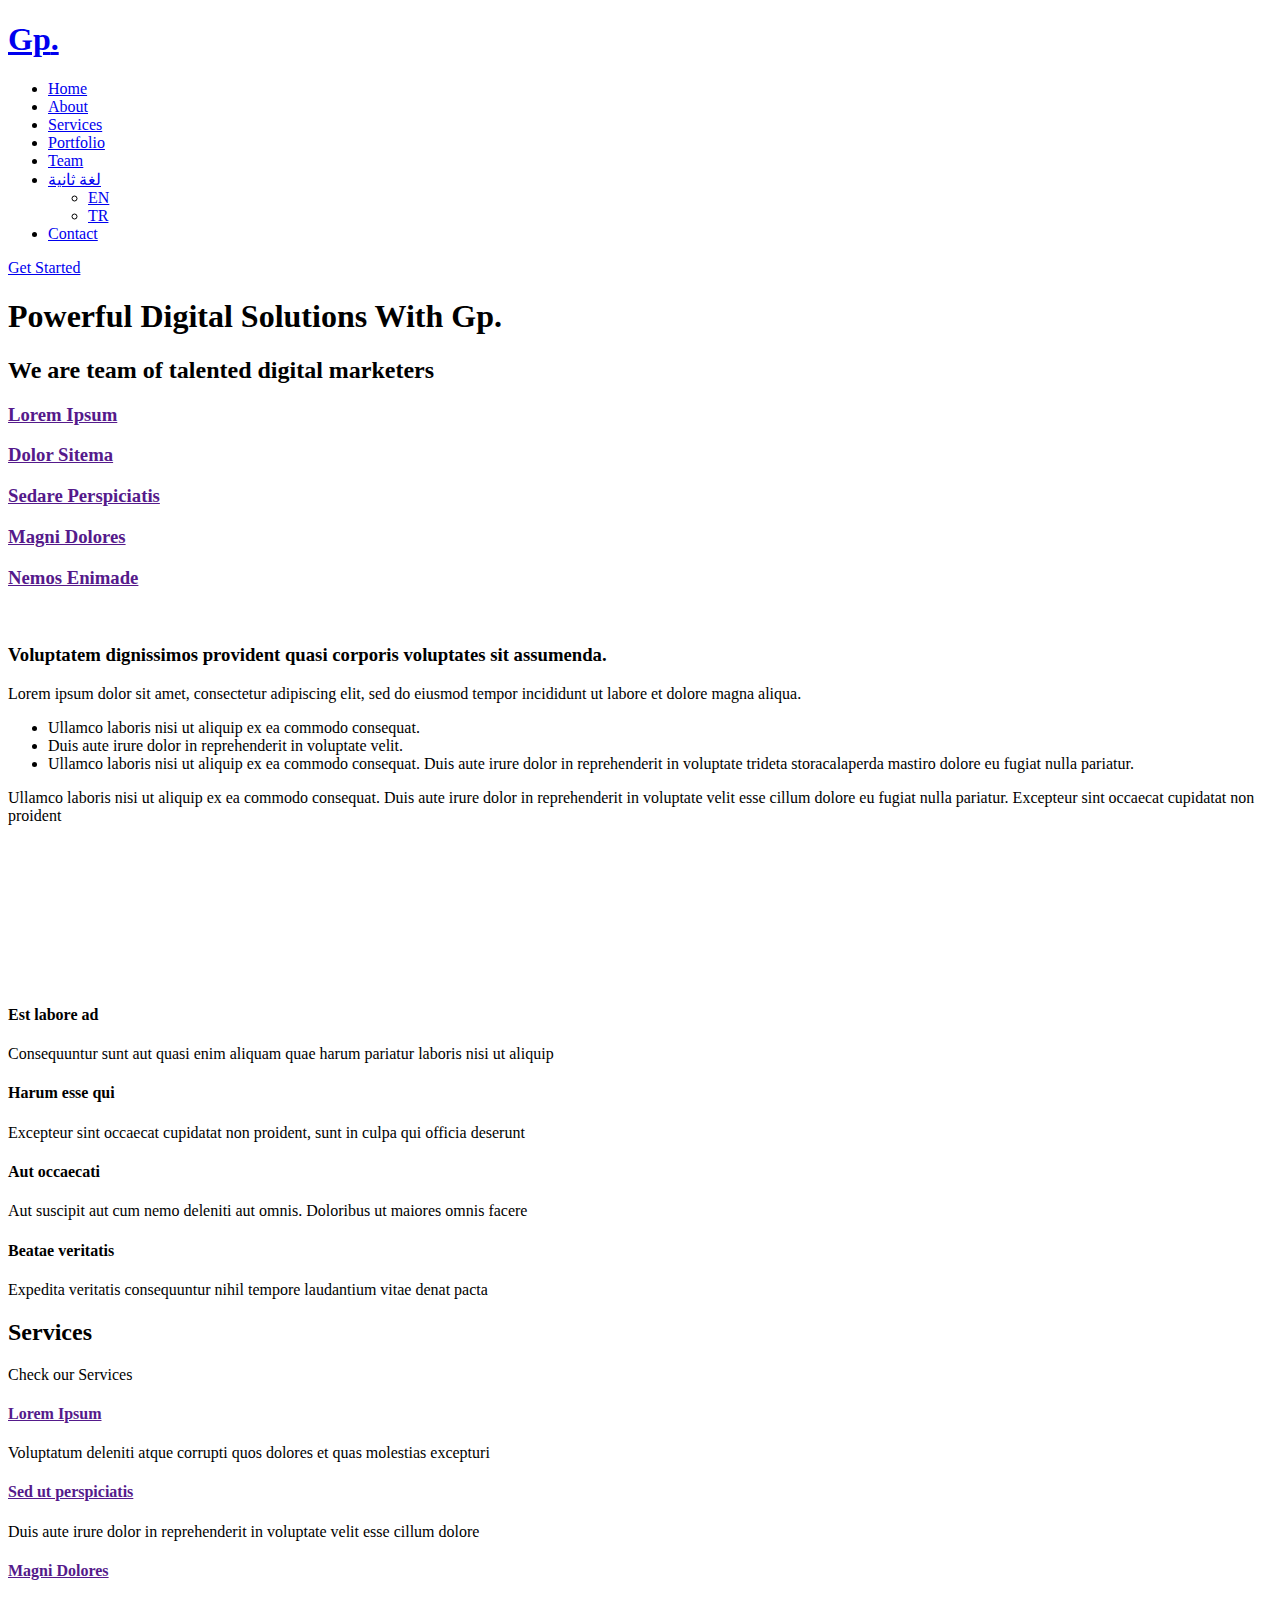
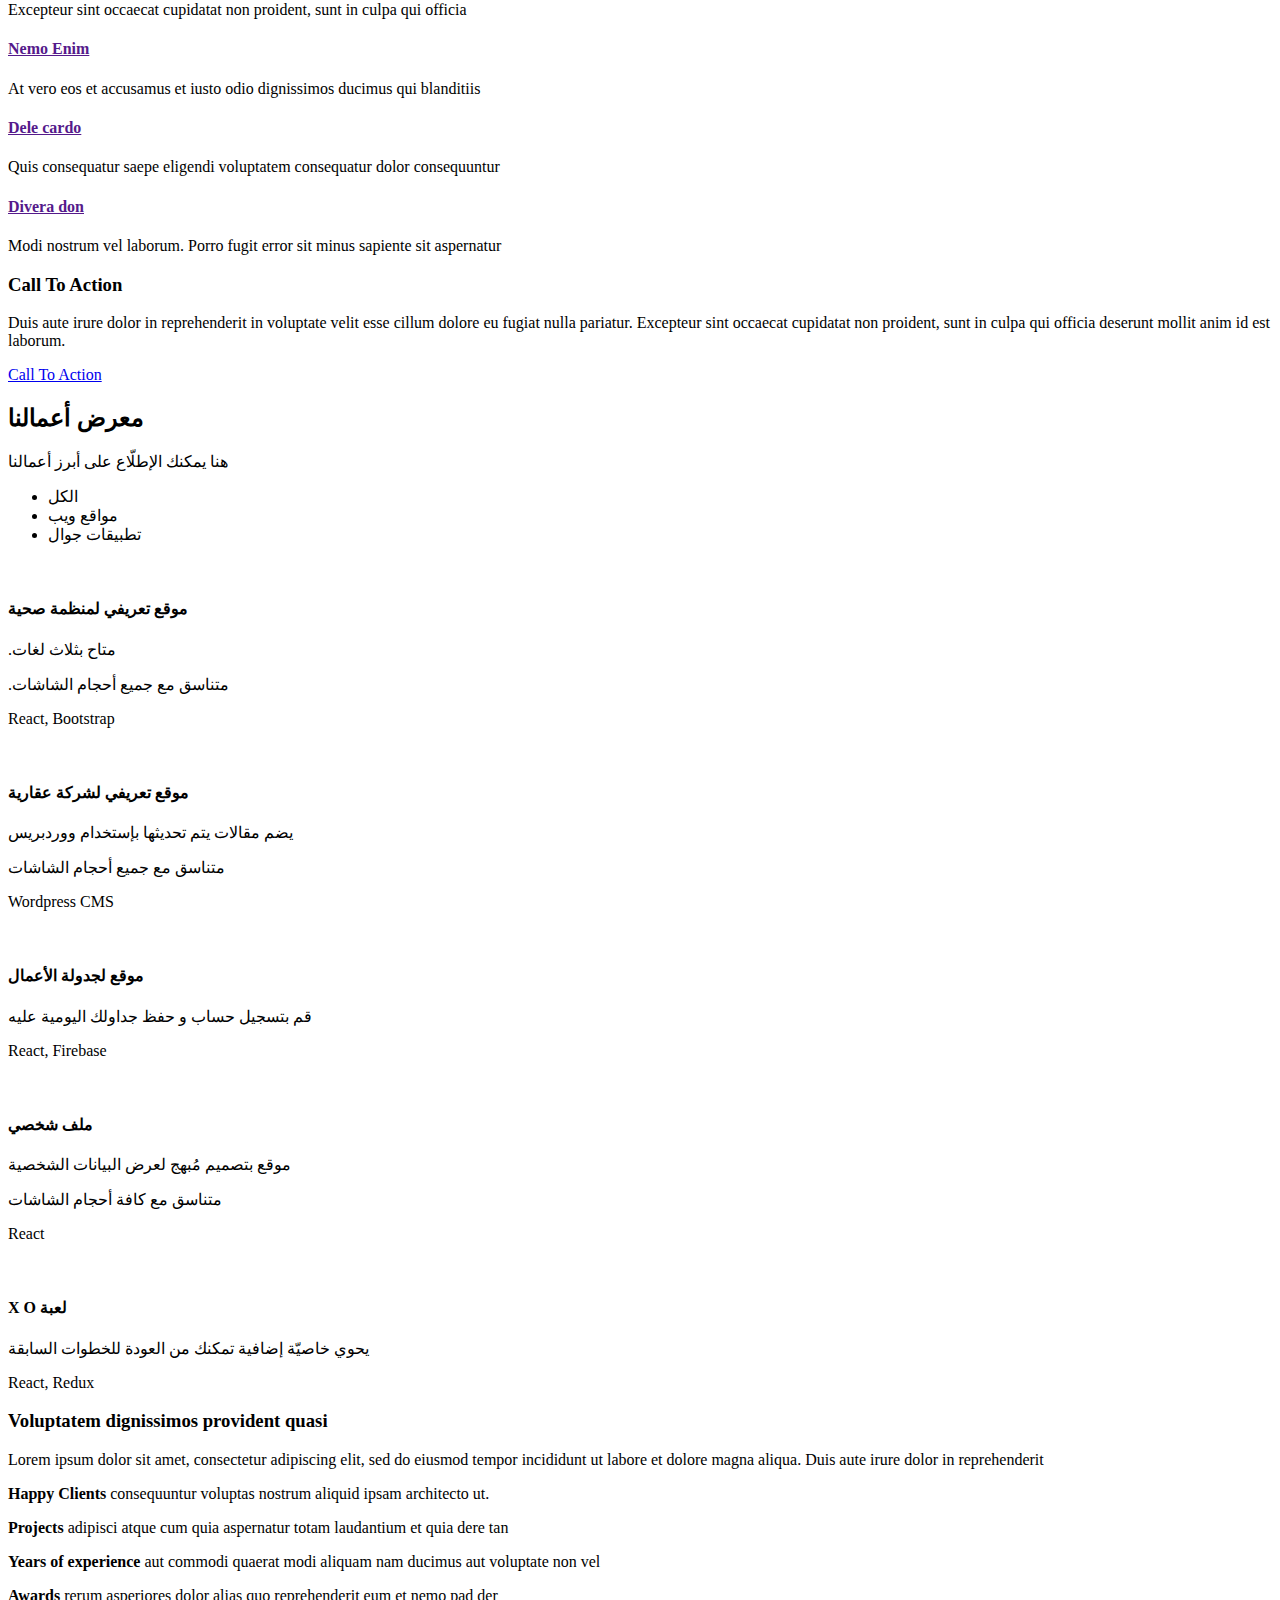
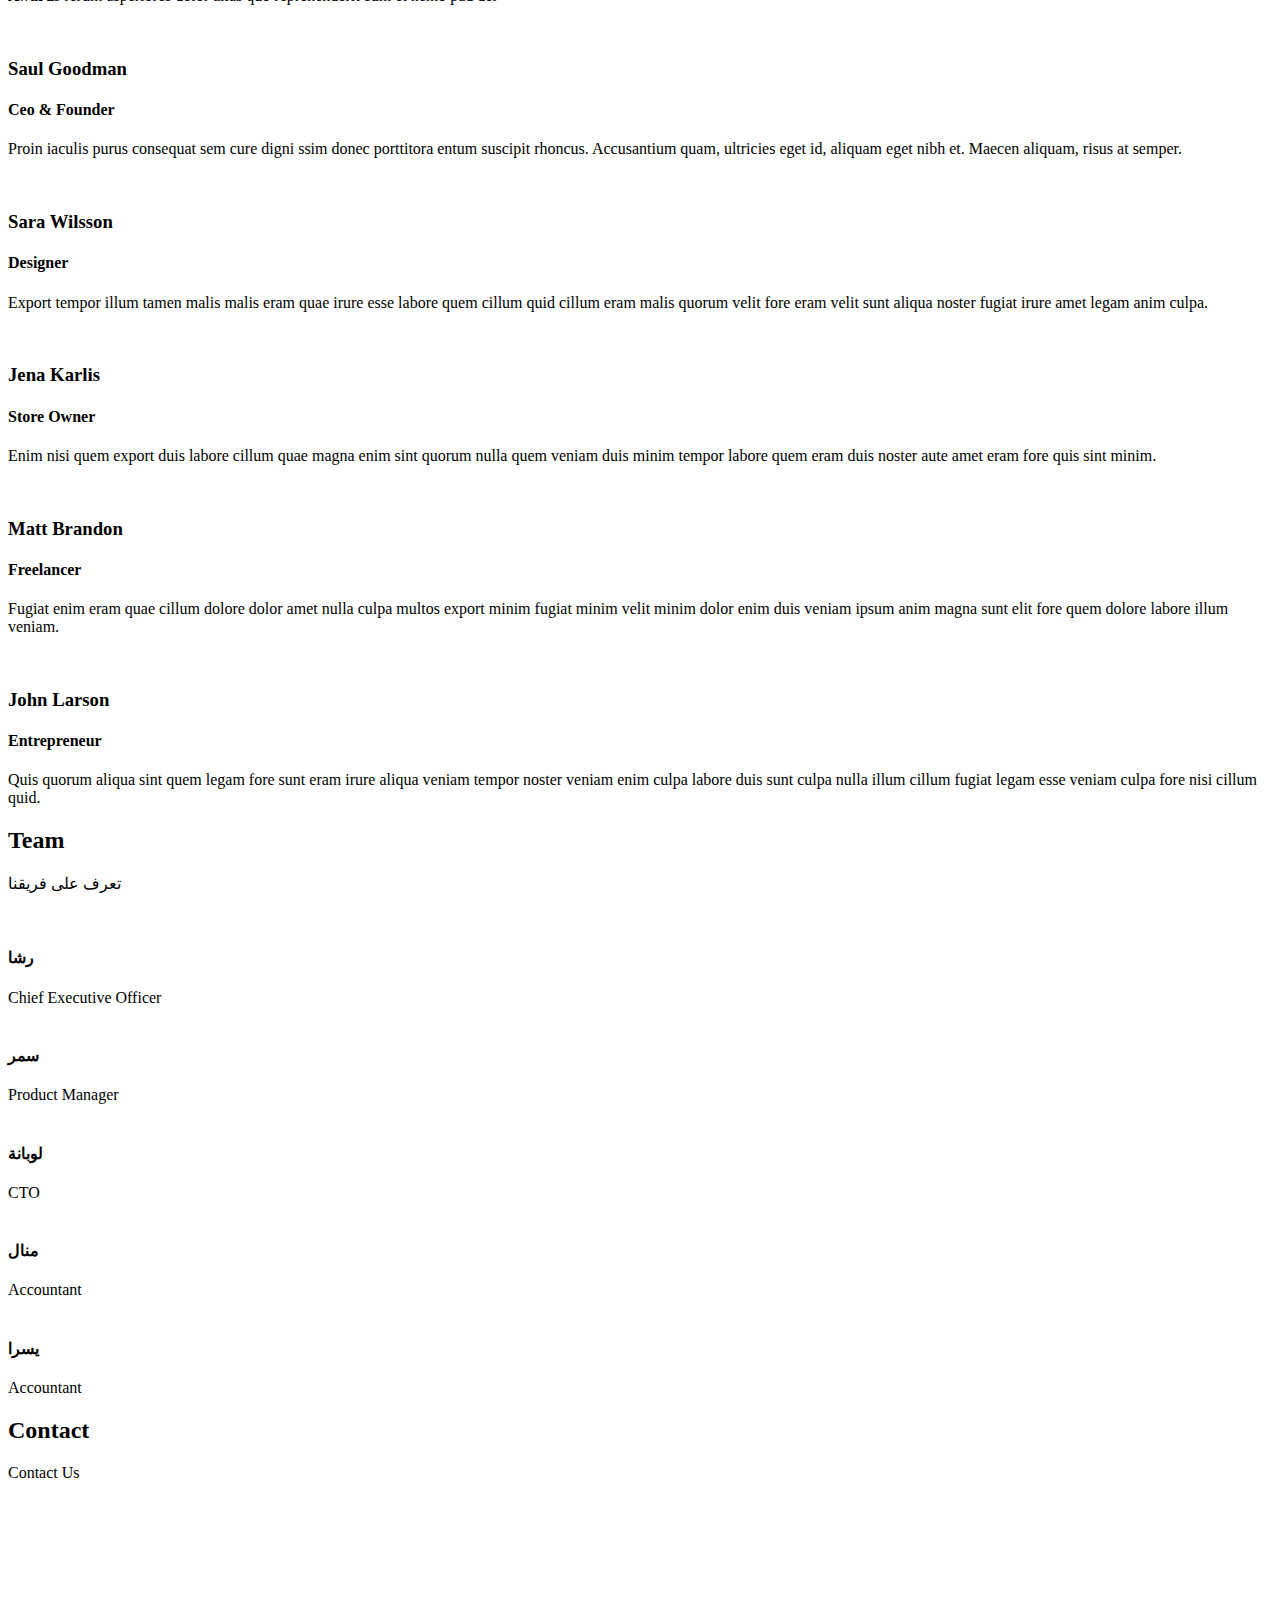
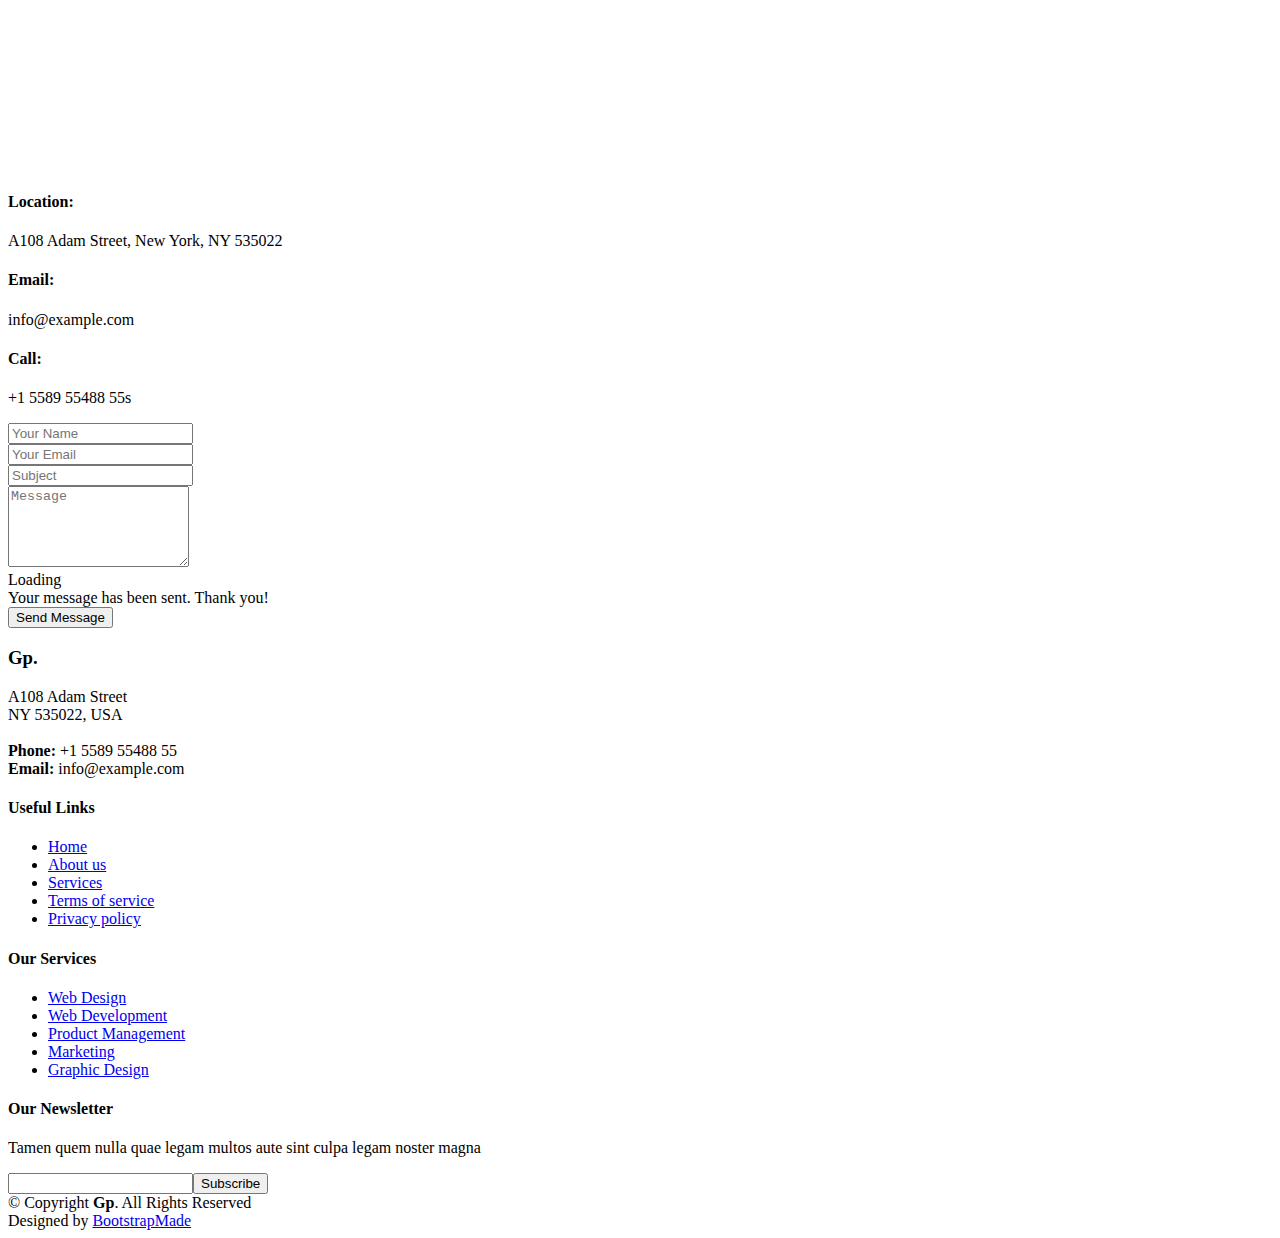
==== index.html @ 89c3cd85 "added portfolio eng and ar" ====
<!DOCTYPE html>
<html lang="en">
  <head>
    <meta charset="utf-8" />
    <meta content="width=device-width, initial-scale=1.0" name="viewport" />

    <title>Girls Doing Tech</title>
    <meta content="" name="description" />
    <meta content="" name="keywords" />

    <!-- Favicons -->
    <link href="assets/img/favicon.png" rel="icon" />
    <link href="assets/img/apple-touch-icon.png" rel="apple-touch-icon" />

    <!-- Google Fonts -->
    <link
      href="https://fonts.googleapis.com/css?family=Open+Sans:300,300i,400,400i,600,600i,700,700i|Raleway:300,300i,400,400i,500,500i,600,600i,700,700i|Poppins:300,300i,400,400i,500,500i,600,600i,700,700i"
      rel="stylesheet"
    />

    <!-- Vendor CSS Files -->
    <link href="assets/vendor/aos/aos.css" rel="stylesheet" />
    <link
      href="assets/vendor/bootstrap/css/bootstrap.min.css"
      rel="stylesheet"
    />
    <link
      href="assets/vendor/bootstrap-icons/bootstrap-icons.css"
      rel="stylesheet"
    />
    <link href="assets/vendor/boxicons/css/boxicons.min.css" rel="stylesheet" />
    <link
      href="assets/vendor/glightbox/css/glightbox.min.css"
      rel="stylesheet"
    />
    <link href="assets/vendor/remixicon/remixicon.css" rel="stylesheet" />
    <link href="assets/vendor/swiper/swiper-bundle.min.css" rel="stylesheet" />

    <!-- Template Main CSS File -->
    <link href="assets/css/style.css" rel="stylesheet" />

    <!-- =======================================================
  * Template Name: Gp - v4.6.0
  * Template URL: https://bootstrapmade.com/gp-free-multipurpose-html-bootstrap-template/
  * Author: BootstrapMade.com
  * License: https://bootstrapmade.com/license/
  ======================================================== -->
  </head>

  <body>
    <!-- ======= Header ======= -->
    <header id="header" class="fixed-top">
      <div
        class="container d-flex align-items-center justify-content-lg-between"
      >
        <h1 class="logo me-auto me-lg-0">
          <a href="index.html">Gp<span>.</span></a>
        </h1>
        <!-- Uncomment below if you prefer to use an image logo -->
        <!-- <a href="index.html" class="logo me-auto me-lg-0"><img src="assets/img/logo.png" alt="" class="img-fluid"></a>-->

        <nav id="navbar" class="navbar order-last order-lg-0">
          <ul>
            <li><a class="nav-link scrollto active" href="#hero">Home</a></li>
            <li><a class="nav-link scrollto" href="#about">About</a></li>
            <li><a class="nav-link scrollto" href="#services">Services</a></li>
            <li>
              <a class="nav-link scrollto" href="#portfolio">Portfolio</a>
            </li>
            <li><a class="nav-link scrollto" href="#team">Team</a></li>
            <li class="dropdown">
              <a href="#"
                ><span>لغة ثانية</span> <i class="bi bi-chevron-down"></i
              ></a>
              <ul>
                <li><a href="indexen.html">EN</a></li>
                <li><a href="indextr.html">TR</a></li>
              </ul>
            </li>
            <li><a class="nav-link scrollto" href="#contact">Contact</a></li>
          </ul>
          <i class="bi bi-list mobile-nav-toggle"></i>
        </nav>
        <!-- .navbar -->

        <a href="#about" class="get-started-btn scrollto">Get Started</a>
      </div>
    </header>
    <!-- End Header -->

    <!-- ======= Hero Section ======= -->
    <section id="hero" class="d-flex align-items-center justify-content-center">
      <div class="container" data-aos="fade-up">
        <div
          class="row justify-content-center"
          data-aos="fade-up"
          data-aos-delay="150"
        >
          <div class="col-xl-6 col-lg-8">
            <h1>Powerful Digital Solutions With Gp<span>.</span></h1>
            <h2>We are team of talented digital marketers</h2>
          </div>
        </div>

        <div
          class="row gy-4 mt-5 justify-content-center"
          data-aos="zoom-in"
          data-aos-delay="250"
        >
          <div class="col-xl-2 col-md-4">
            <div class="icon-box">
              <i class="ri-store-line"></i>
              <h3><a href="">Lorem Ipsum</a></h3>
            </div>
          </div>
          <div class="col-xl-2 col-md-4">
            <div class="icon-box">
              <i class="ri-bar-chart-box-line"></i>
              <h3><a href="">Dolor Sitema</a></h3>
            </div>
          </div>
          <div class="col-xl-2 col-md-4">
            <div class="icon-box">
              <i class="ri-calendar-todo-line"></i>
              <h3><a href="">Sedare Perspiciatis</a></h3>
            </div>
          </div>
          <div class="col-xl-2 col-md-4">
            <div class="icon-box">
              <i class="ri-paint-brush-line"></i>
              <h3><a href="">Magni Dolores</a></h3>
            </div>
          </div>
          <div class="col-xl-2 col-md-4">
            <div class="icon-box">
              <i class="ri-database-2-line"></i>
              <h3><a href="">Nemos Enimade</a></h3>
            </div>
          </div>
        </div>
      </div>
    </section>
    <!-- End Hero -->

    <main id="main">
      <!-- ======= About Section ======= -->
      <section id="about" class="about">
        <div class="container" data-aos="fade-up">
          <div class="row">
            <div
              class="col-lg-6 order-1 order-lg-2"
              data-aos="fade-left"
              data-aos-delay="100"
            >
              <img src="assets/img/about.jpg" class="img-fluid" alt="" />
            </div>
            <div
              class="col-lg-6 pt-4 pt-lg-0 order-2 order-lg-1 content"
              data-aos="fade-right"
              data-aos-delay="100"
            >
              <h3>
                Voluptatem dignissimos provident quasi corporis voluptates sit
                assumenda.
              </h3>
              <p class="fst-italic">
                Lorem ipsum dolor sit amet, consectetur adipiscing elit, sed do
                eiusmod tempor incididunt ut labore et dolore magna aliqua.
              </p>
              <ul>
                <li>
                  <i class="ri-check-double-line"></i> Ullamco laboris nisi ut
                  aliquip ex ea commodo consequat.
                </li>
                <li>
                  <i class="ri-check-double-line"></i> Duis aute irure dolor in
                  reprehenderit in voluptate velit.
                </li>
                <li>
                  <i class="ri-check-double-line"></i> Ullamco laboris nisi ut
                  aliquip ex ea commodo consequat. Duis aute irure dolor in
                  reprehenderit in voluptate trideta storacalaperda mastiro
                  dolore eu fugiat nulla pariatur.
                </li>
              </ul>
              <p>
                Ullamco laboris nisi ut aliquip ex ea commodo consequat. Duis
                aute irure dolor in reprehenderit in voluptate velit esse cillum
                dolore eu fugiat nulla pariatur. Excepteur sint occaecat
                cupidatat non proident
              </p>
            </div>
          </div>
        </div>
      </section>
      <!-- End About Section -->

      <!-- ======= Clients Section ======= -->
      <section id="clients" class="clients">
        <div class="container" data-aos="zoom-in">
          <div class="clients-slider swiper">
            <div class="swiper-wrapper align-items-center">
              <div class="swiper-slide">
                <img
                  src="assets/img/clients/client-1.png"
                  class="img-fluid"
                  alt=""
                />
              </div>
              <div class="swiper-slide">
                <img
                  src="assets/img/clients/client-2.png"
                  class="img-fluid"
                  alt=""
                />
              </div>
              <div class="swiper-slide">
                <img
                  src="assets/img/clients/client-3.png"
                  class="img-fluid"
                  alt=""
                />
              </div>
              <div class="swiper-slide">
                <img
                  src="assets/img/clients/client-4.png"
                  class="img-fluid"
                  alt=""
                />
              </div>
              <div class="swiper-slide">
                <img
                  src="assets/img/clients/client-5.png"
                  class="img-fluid"
                  alt=""
                />
              </div>
              <div class="swiper-slide">
                <img
                  src="assets/img/clients/client-6.png"
                  class="img-fluid"
                  alt=""
                />
              </div>
              <div class="swiper-slide">
                <img
                  src="assets/img/clients/client-7.png"
                  class="img-fluid"
                  alt=""
                />
              </div>
              <div class="swiper-slide">
                <img
                  src="assets/img/clients/client-8.png"
                  class="img-fluid"
                  alt=""
                />
              </div>
            </div>
            <div class="swiper-pagination"></div>
          </div>
        </div>
      </section>
      <!-- End Clients Section -->

      <!-- ======= Features Section ======= -->
      <section id="features" class="features">
        <div class="container" data-aos="fade-up">
          <div class="row">
            <div
              class="image col-lg-6"
              style="background-image: url('assets/img/features.jpg')"
              data-aos="fade-right"
            ></div>
            <div class="col-lg-6" data-aos="fade-left" data-aos-delay="100">
              <div
                class="icon-box mt-5 mt-lg-0"
                data-aos="zoom-in"
                data-aos-delay="150"
              >
                <i class="bx bx-receipt"></i>
                <h4>Est labore ad</h4>
                <p>
                  Consequuntur sunt aut quasi enim aliquam quae harum pariatur
                  laboris nisi ut aliquip
                </p>
              </div>
              <div
                class="icon-box mt-5"
                data-aos="zoom-in"
                data-aos-delay="150"
              >
                <i class="bx bx-cube-alt"></i>
                <h4>Harum esse qui</h4>
                <p>
                  Excepteur sint occaecat cupidatat non proident, sunt in culpa
                  qui officia deserunt
                </p>
              </div>
              <div
                class="icon-box mt-5"
                data-aos="zoom-in"
                data-aos-delay="150"
              >
                <i class="bx bx-images"></i>
                <h4>Aut occaecati</h4>
                <p>
                  Aut suscipit aut cum nemo deleniti aut omnis. Doloribus ut
                  maiores omnis facere
                </p>
              </div>
              <div
                class="icon-box mt-5"
                data-aos="zoom-in"
                data-aos-delay="150"
              >
                <i class="bx bx-shield"></i>
                <h4>Beatae veritatis</h4>
                <p>
                  Expedita veritatis consequuntur nihil tempore laudantium vitae
                  denat pacta
                </p>
              </div>
            </div>
          </div>
        </div>
      </section>
      <!-- End Features Section -->

      <!-- ======= Services Section ======= -->
      <section id="services" class="services">
        <div class="container" data-aos="fade-up">
          <div class="section-title">
            <h2>Services</h2>
            <p>Check our Services</p>
          </div>

          <div class="row">
            <div
              class="col-lg-4 col-md-6 d-flex align-items-stretch"
              data-aos="zoom-in"
              data-aos-delay="100"
            >
              <div class="icon-box">
                <div class="icon"><i class="bx bxl-dribbble"></i></div>
                <h4><a href="">Lorem Ipsum</a></h4>
                <p>
                  Voluptatum deleniti atque corrupti quos dolores et quas
                  molestias excepturi
                </p>
              </div>
            </div>

            <div
              class="col-lg-4 col-md-6 d-flex align-items-stretch mt-4 mt-md-0"
              data-aos="zoom-in"
              data-aos-delay="200"
            >
              <div class="icon-box">
                <div class="icon"><i class="bx bx-file"></i></div>
                <h4><a href="">Sed ut perspiciatis</a></h4>
                <p>
                  Duis aute irure dolor in reprehenderit in voluptate velit esse
                  cillum dolore
                </p>
              </div>
            </div>

            <div
              class="col-lg-4 col-md-6 d-flex align-items-stretch mt-4 mt-lg-0"
              data-aos="zoom-in"
              data-aos-delay="300"
            >
              <div class="icon-box">
                <div class="icon"><i class="bx bx-tachometer"></i></div>
                <h4><a href="">Magni Dolores</a></h4>
                <p>
                  Excepteur sint occaecat cupidatat non proident, sunt in culpa
                  qui officia
                </p>
              </div>
            </div>

            <div
              class="col-lg-4 col-md-6 d-flex align-items-stretch mt-4"
              data-aos="zoom-in"
              data-aos-delay="100"
            >
              <div class="icon-box">
                <div class="icon"><i class="bx bx-world"></i></div>
                <h4><a href="">Nemo Enim</a></h4>
                <p>
                  At vero eos et accusamus et iusto odio dignissimos ducimus qui
                  blanditiis
                </p>
              </div>
            </div>

            <div
              class="col-lg-4 col-md-6 d-flex align-items-stretch mt-4"
              data-aos="zoom-in"
              data-aos-delay="200"
            >
              <div class="icon-box">
                <div class="icon"><i class="bx bx-slideshow"></i></div>
                <h4><a href="">Dele cardo</a></h4>
                <p>
                  Quis consequatur saepe eligendi voluptatem consequatur dolor
                  consequuntur
                </p>
              </div>
            </div>

            <div
              class="col-lg-4 col-md-6 d-flex align-items-stretch mt-4"
              data-aos="zoom-in"
              data-aos-delay="300"
            >
              <div class="icon-box">
                <div class="icon"><i class="bx bx-arch"></i></div>
                <h4><a href="">Divera don</a></h4>
                <p>
                  Modi nostrum vel laborum. Porro fugit error sit minus sapiente
                  sit aspernatur
                </p>
              </div>
            </div>
          </div>
        </div>
      </section>
      <!-- End Services Section -->

      <!-- ======= Cta Section ======= -->
      <section id="cta" class="cta">
        <div class="container" data-aos="zoom-in">
          <div class="text-center">
            <h3>Call To Action</h3>
            <p>
              Duis aute irure dolor in reprehenderit in voluptate velit esse
              cillum dolore eu fugiat nulla pariatur. Excepteur sint occaecat
              cupidatat non proident, sunt in culpa qui officia deserunt mollit
              anim id est laborum.
            </p>
            <a class="cta-btn" href="#">Call To Action</a>
          </div>
        </div>
      </section>
      <!-- End Cta Section -->

      <!-- ======= Portfolio Section ======= -->
      <section id="portfolio" class="portfolio">
        <div class="container" data-aos="fade-up">
          <div class="section-title">
            <h2>معرض أعمالنا</h2>
            <p>هنا يمكنك الإطلّاع على أبرز أعمالنا</p>
          </div>

          <div class="row" data-aos="fade-up" data-aos-delay="100">
            <div class="col-lg-12 d-flex justify-content-center">
              <ul id="portfolio-flters">
                <li data-filter="*" class="filter-active">الكل</li>
                <li data-filter=".filter-web">مواقع ويب</li>
                <li data-filter=".filter-app">تطبيقات جوال</li>
              </ul>
            </div>
          </div>

          <div
            class="row portfolio-container"
            data-aos="fade-up"
            data-aos-delay="200"
          >
            <div class="col-lg-4 col-md-6 portfolio-item filter-web">
              <div class="portfolio-wrap">
                <img
                  src="assets/img/portfolio/reach-ar.png"
                  class="img-fluid"
                  alt=""
                />
                <div class="portfolio-info">
                  <h4>موقع تعريفي لمنظمة صحية</h4>
                  <p>.متاح بثلاث لغات</p>
                  <p>.متناسق مع جميع أحجام الشاشات</p>
                  <p>React, Bootstrap</p>
                  <div class="portfolio-links">
                    <a
                      href="assets/img/portfolio/reach-ar.png"
                      data-gallery="portfolioGallery"
                      class="portfolio-lightbox"
                      title="App 1"
                      ><i class="bx bx-plus"></i
                    ></a>
                    <a href="https://reach-health.com" title="Website Link" target=”_blank”
                      ><i class="bx bx-link"></i
                    ></a>
                  </div>
                </div>
              </div>
            </div>

            <div class="col-lg-4 col-md-6 portfolio-item filter-web">
              <div class="portfolio-wrap">
                <img
                  src="assets/img/portfolio/newest.png"
                  class="img-fluid"
                  alt=""
                />
                <div class="portfolio-info">
                  <h4>موقع تعريفي لشركة عقارية</h4>
                  <p>يضم مقالات يتم تحديثها بإستخدام ووردبريس</p>
                  <p>متناسق مع جميع أحجام الشاشات</p>
                  <p>Wordpress CMS</p>
                  <div class="portfolio-links">
                    <a
                      href="assets/img/portfolio/newest.png"
                      data-gallery="portfolioGallery"
                      class="portfolio-lightbox"
                      title="Web 3"
                      ><i class="bx bx-plus"></i
                    ></a>
                    <a href="https://newestrealty.com/" title="More Details"
                      ><i class="bx bx-link"></i
                    ></a>
                  </div>
                </div>
              </div>
            </div>

            <div class="col-lg-4 col-md-6 portfolio-item filter-web">
              <div class="portfolio-wrap">
                <img
                  src="assets/img/portfolio/todo.png"
                  class="img-fluid"
                  alt=""
                />
                <div class="portfolio-info">
                  <h4>موقع لجدولة الأعمال</h4>
                  <p>قم بتسجيل حساب و حفظ جداولك اليومية عليه</p>
                  <p>React, Firebase</p>
                  <div class="portfolio-links">
                    <a
                      href="assets/img/portfolio/todo.png"
                      data-gallery="portfolioGallery"
                      class="portfolio-lightbox"
                      title="App 2"
                      ><i class="bx bx-plus"></i
                    ></a>
                    <a href="https://page-of-youth.web.app/" title="More Details"
                      ><i class="bx bx-link"></i
                    ></a>
                  </div>
                </div>
              </div>
            </div>

            <div class="col-lg-4 col-md-6 portfolio-item filter-web">
              <div class="portfolio-wrap">
                <img
                  src="assets/img/portfolio/portfolio.png"
                  class="img-fluid"
                  alt=""
                />
                <div class="portfolio-info">
                  <h4>ملف شخصي</h4>
                  <p>موقع بتصميم مُبهج لعرض البيانات الشخصية</p>
                  <p>متناسق مع كافة أحجام الشاشات</p>
                  <p>React</p>
                  <div class="portfolio-links">
                    <a
                      href="assets/img/portfolio/portfolio.png"
                      data-gallery="portfolioGallery"
                      class="portfolio-lightbox"
                      title="Card 2"
                      ><i class="bx bx-plus"></i
                    ></a>
                    <a href="https://samaromm.github.io/samarspace/#/" title="More Details"
                      ><i class="bx bx-link"></i
                    ></a>
                  </div>
                </div>
              </div>
            </div>

            <div class="col-lg-4 col-md-6 portfolio-item filter-web">
              <div class="portfolio-wrap">
                <img
                  src="assets/img/portfolio/xo.png"
                  class="img-fluid"
                  alt=""
                />
                <div class="portfolio-info">
                  <h4>X O لعبة</h4>
                  <p>يحوي خاصيّة إضافية تمكنك من العودة للخطوات السابقة</p>
                  <p>React, Redux</p>
                  <div class="portfolio-links">
                    <a
                      href="assets/img/portfolio/xo.png"
                      data-gallery="portfolioGallery"
                      class="portfolio-lightbox"
                      title="Web 2"
                      ><i class="bx bx-plus"></i
                    ></a>
                    <a href="https://tictactoe-rasha.netlify.app/" title="More Details"
                      ><i class="bx bx-link"></i
                    ></a>
                  </div>
                </div>
              </div>
            </div>
          </div>
        </div>
      </section>
      <!-- End Portfolio Section -->

      <!-- ======= Counts Section ======= -->
      <section id="counts" class="counts">
        <div class="container" data-aos="fade-up">
          <div class="row no-gutters">
            <div
              class="
                image
                col-xl-5
                d-flex
                align-items-stretch
                justify-content-center justify-content-lg-start
              "
              data-aos="fade-right"
              data-aos-delay="100"
            ></div>
            <div
              class="col-xl-7 ps-0 ps-lg-5 pe-lg-1 d-flex align-items-stretch"
              data-aos="fade-left"
              data-aos-delay="100"
            >
              <div class="content d-flex flex-column justify-content-center">
                <h3>Voluptatem dignissimos provident quasi</h3>
                <p>
                  Lorem ipsum dolor sit amet, consectetur adipiscing elit, sed
                  do eiusmod tempor incididunt ut labore et dolore magna aliqua.
                  Duis aute irure dolor in reprehenderit
                </p>
                <div class="row">
                  <div class="col-md-6 d-md-flex align-items-md-stretch">
                    <div class="count-box">
                      <i class="bi bi-emoji-smile"></i>
                      <span
                        data-purecounter-start="0"
                        data-purecounter-end="65"
                        data-purecounter-duration="2"
                        class="purecounter"
                      ></span>
                      <p>
                        <strong>Happy Clients</strong> consequuntur voluptas
                        nostrum aliquid ipsam architecto ut.
                      </p>
                    </div>
                  </div>

                  <div class="col-md-6 d-md-flex align-items-md-stretch">
                    <div class="count-box">
                      <i class="bi bi-journal-richtext"></i>
                      <span
                        data-purecounter-start="0"
                        data-purecounter-end="85"
                        data-purecounter-duration="2"
                        class="purecounter"
                      ></span>
                      <p>
                        <strong>Projects</strong> adipisci atque cum quia
                        aspernatur totam laudantium et quia dere tan
                      </p>
                    </div>
                  </div>

                  <div class="col-md-6 d-md-flex align-items-md-stretch">
                    <div class="count-box">
                      <i class="bi bi-clock"></i>
                      <span
                        data-purecounter-start="0"
                        data-purecounter-end="35"
                        data-purecounter-duration="4"
                        class="purecounter"
                      ></span>
                      <p>
                        <strong>Years of experience</strong> aut commodi quaerat
                        modi aliquam nam ducimus aut voluptate non vel
                      </p>
                    </div>
                  </div>

                  <div class="col-md-6 d-md-flex align-items-md-stretch">
                    <div class="count-box">
                      <i class="bi bi-award"></i>
                      <span
                        data-purecounter-start="0"
                        data-purecounter-end="20"
                        data-purecounter-duration="4"
                        class="purecounter"
                      ></span>
                      <p>
                        <strong>Awards</strong> rerum asperiores dolor alias quo
                        reprehenderit eum et nemo pad der
                      </p>
                    </div>
                  </div>
                </div>
              </div>
              <!-- End .content-->
            </div>
          </div>
        </div>
      </section>
      <!-- End Counts Section -->

      <!-- ======= Testimonials Section ======= -->
      <section id="testimonials" class="testimonials">
        <div class="container" data-aos="zoom-in">
          <div
            class="testimonials-slider swiper"
            data-aos="fade-up"
            data-aos-delay="100"
          >
            <div class="swiper-wrapper">
              <div class="swiper-slide">
                <div class="testimonial-item">
                  <img
                    src="assets/img/testimonials/testimonials-1.jpg"
                    class="testimonial-img"
                    alt=""
                  />
                  <h3>Saul Goodman</h3>
                  <h4>Ceo &amp; Founder</h4>
                  <p>
                    <i class="bx bxs-quote-alt-left quote-icon-left"></i>
                    Proin iaculis purus consequat sem cure digni ssim donec
                    porttitora entum suscipit rhoncus. Accusantium quam,
                    ultricies eget id, aliquam eget nibh et. Maecen aliquam,
                    risus at semper.
                    <i class="bx bxs-quote-alt-right quote-icon-right"></i>
                  </p>
                </div>
              </div>
              <!-- End testimonial item -->

              <div class="swiper-slide">
                <div class="testimonial-item">
                  <img
                    src="assets/img/testimonials/testimonials-2.jpg"
                    class="testimonial-img"
                    alt=""
                  />
                  <h3>Sara Wilsson</h3>
                  <h4>Designer</h4>
                  <p>
                    <i class="bx bxs-quote-alt-left quote-icon-left"></i>
                    Export tempor illum tamen malis malis eram quae irure esse
                    labore quem cillum quid cillum eram malis quorum velit fore
                    eram velit sunt aliqua noster fugiat irure amet legam anim
                    culpa.
                    <i class="bx bxs-quote-alt-right quote-icon-right"></i>
                  </p>
                </div>
              </div>
              <!-- End testimonial item -->

              <div class="swiper-slide">
                <div class="testimonial-item">
                  <img
                    src="assets/img/testimonials/testimonials-3.jpg"
                    class="testimonial-img"
                    alt=""
                  />
                  <h3>Jena Karlis</h3>
                  <h4>Store Owner</h4>
                  <p>
                    <i class="bx bxs-quote-alt-left quote-icon-left"></i>
                    Enim nisi quem export duis labore cillum quae magna enim
                    sint quorum nulla quem veniam duis minim tempor labore quem
                    eram duis noster aute amet eram fore quis sint minim.
                    <i class="bx bxs-quote-alt-right quote-icon-right"></i>
                  </p>
                </div>
              </div>
              <!-- End testimonial item -->

              <div class="swiper-slide">
                <div class="testimonial-item">
                  <img
                    src="assets/img/testimonials/testimonials-4.jpg"
                    class="testimonial-img"
                    alt=""
                  />
                  <h3>Matt Brandon</h3>
                  <h4>Freelancer</h4>
                  <p>
                    <i class="bx bxs-quote-alt-left quote-icon-left"></i>
                    Fugiat enim eram quae cillum dolore dolor amet nulla culpa
                    multos export minim fugiat minim velit minim dolor enim duis
                    veniam ipsum anim magna sunt elit fore quem dolore labore
                    illum veniam.
                    <i class="bx bxs-quote-alt-right quote-icon-right"></i>
                  </p>
                </div>
              </div>
              <!-- End testimonial item -->

              <div class="swiper-slide">
                <div class="testimonial-item">
                  <img
                    src="assets/img/testimonials/testimonials-5.jpg"
                    class="testimonial-img"
                    alt=""
                  />
                  <h3>John Larson</h3>
                  <h4>Entrepreneur</h4>
                  <p>
                    <i class="bx bxs-quote-alt-left quote-icon-left"></i>
                    Quis quorum aliqua sint quem legam fore sunt eram irure
                    aliqua veniam tempor noster veniam enim culpa labore duis
                    sunt culpa nulla illum cillum fugiat legam esse veniam culpa
                    fore nisi cillum quid.
                    <i class="bx bxs-quote-alt-right quote-icon-right"></i>
                  </p>
                </div>
              </div>
              <!-- End testimonial item -->
            </div>
            <div class="swiper-pagination"></div>
          </div>
        </div>
      </section>
      <!-- End Testimonials Section -->

      <!-- ======= Team Section ======= -->
      <section id="team" class="team">
        <div class="container" data-aos="fade-up">
          <div class="section-title">
            <h2>Team</h2>
            <p>تعرف على فريقنا</p>
          </div>

          <div class="row">
            <div class="col-lg-2 col-md-6 d-flex align-items-stretch">
              <div class="member" data-aos="fade-up" data-aos-delay="100">
                <div class="member-img">
                  <img
                    src="assets/img/team/team-1.jpg"
                    class="img-fluid"
                    alt=""
                  />
                  <div class="social">
                    <a href=""><i class="bi bi-twitter"></i></a>
                    <a href=""><i class="bi bi-linkedin"></i></a>
                  </div>
                </div>
                <div class="member-info">
                  <h4>رشا</h4>
                  <span>Chief Executive Officer</span>
                </div>
              </div>
            </div>

            <div class="col-lg-2 col-md-6 d-flex align-items-stretch">
              <div class="member" data-aos="fade-up" data-aos-delay="200">
                <div class="member-img">
                  <img
                    src="assets/img/team/team-2.jpg"
                    class="img-fluid"
                    alt=""
                  />
                  <div class="social">
                    <a href=""><i class="bi bi-twitter"></i></a>
                    <a href=""><i class="bi bi-linkedin"></i></a>
                  </div>
                </div>
                <div class="member-info">
                  <h4>سمر</h4>
                  <span>Product Manager</span>
                </div>
              </div>
            </div>

            <div class="col-lg-2 col-md-6 d-flex align-items-stretch">
              <div class="member" data-aos="fade-up" data-aos-delay="300">
                <div class="member-img">
                  <img
                    src="assets/img/team/team-3.jpg"
                    class="img-fluid"
                    alt=""
                  />
                  <div class="social">
                    <a href=""><i class="bi bi-twitter"></i></a>
                    <a href=""><i class="bi bi-linkedin"></i></a>
                  </div>
                </div>
                <div class="member-info">
                  <h4>لوبانة</h4>
                  <span>CTO</span>
                </div>
              </div>
            </div>

            <div class="col-lg-2 col-md-6 d-flex align-items-stretch">
              <div class="member" data-aos="fade-up" data-aos-delay="400">
                <div class="member-img">
                  <img
                    src="assets/img/team/team-4.jpg"
                    class="img-fluid"
                    alt=""
                  />
                  <div class="social">
                    <a href=""><i class="bi bi-twitter"></i></a>
                    <a href=""><i class="bi bi-linkedin"></i></a>
                  </div>
                </div>
                <div class="member-info">
                  <h4>منال</h4>
                  <span>Accountant</span>
                </div>
              </div>
            </div>
            <div class="col-lg-2 col-md-6 d-flex align-items-stretch">
              <div class="member" data-aos="fade-up" data-aos-delay="400">
                <div class="member-img">
                  <img
                    src="assets/img/team/team-4.jpg"
                    class="img-fluid"
                    alt=""
                  />
                  <div class="social">
                    <a href=""><i class="bi bi-twitter"></i></a>
                    <a href=""><i class="bi bi-linkedin"></i></a>
                  </div>
                </div>
                <div class="member-info">
                  <h4>يسرا</h4>
                  <span>Accountant</span>
                </div>
              </div>
            </div>
          </div>
        </div>
      </section>
      <!-- End Team Section -->

      <!-- ======= Contact Section ======= -->
      <section id="contact" class="contact">
        <div class="container" data-aos="fade-up">
          <div class="section-title">
            <h2>Contact</h2>
            <p>Contact Us</p>
          </div>

          <div>
            <iframe
              style="border: 0; width: 100%; height: 270px"
              src="https://www.google.com/maps/embed?pb=!1m14!1m8!1m3!1d12097.433213460943!2d-74.0062269!3d40.7101282!3m2!1i1024!2i768!4f13.1!3m3!1m2!1s0x0%3A0xb89d1fe6bc499443!2sDowntown+Conference+Center!5e0!3m2!1smk!2sbg!4v1539943755621"
              frameborder="0"
              allowfullscreen
            ></iframe>
          </div>

          <div class="row mt-5">
            <div class="col-lg-4">
              <div class="info">
                <div class="address">
                  <i class="bi bi-geo-alt"></i>
                  <h4>Location:</h4>
                  <p>A108 Adam Street, New York, NY 535022</p>
                </div>

                <div class="email">
                  <i class="bi bi-envelope"></i>
                  <h4>Email:</h4>
                  <p>info@example.com</p>
                </div>

                <div class="phone">
                  <i class="bi bi-phone"></i>
                  <h4>Call:</h4>
                  <p>+1 5589 55488 55s</p>
                </div>
              </div>
            </div>

            <div class="col-lg-8 mt-5 mt-lg-0">
              <form
                action="forms/contact.php"
                method="post"
                role="form"
                class="php-email-form"
              >
                <div class="row">
                  <div class="col-md-6 form-group">
                    <input
                      type="text"
                      name="name"
                      class="form-control"
                      id="name"
                      placeholder="Your Name"
                      required
                    />
                  </div>
                  <div class="col-md-6 form-group mt-3 mt-md-0">
                    <input
                      type="email"
                      class="form-control"
                      name="email"
                      id="email"
                      placeholder="Your Email"
                      required
                    />
                  </div>
                </div>
                <div class="form-group mt-3">
                  <input
                    type="text"
                    class="form-control"
                    name="subject"
                    id="subject"
                    placeholder="Subject"
                    required
                  />
                </div>
                <div class="form-group mt-3">
                  <textarea
                    class="form-control"
                    name="message"
                    rows="5"
                    placeholder="Message"
                    required
                  ></textarea>
                </div>
                <div class="my-3">
                  <div class="loading">Loading</div>
                  <div class="error-message"></div>
                  <div class="sent-message">
                    Your message has been sent. Thank you!
                  </div>
                </div>
                <div class="text-center">
                  <button type="submit">Send Message</button>
                </div>
              </form>
            </div>
          </div>
        </div>
      </section>
      <!-- End Contact Section -->
    </main>
    <!-- End #main -->

    <!-- ======= Footer ======= -->
    <footer id="footer">
      <div class="footer-top">
        <div class="container">
          <div class="row">
            <div class="col-lg-3 col-md-6">
              <div class="footer-info">
                <h3>Gp<span>.</span></h3>
                <p>
                  A108 Adam Street <br />
                  NY 535022, USA<br /><br />
                  <strong>Phone:</strong> +1 5589 55488 55<br />
                  <strong>Email:</strong> info@example.com<br />
                </p>
                <div class="social-links mt-3">
                  <a href="#" class="twitter"><i class="bx bxl-twitter"></i></a>
                  <a href="#" class="facebook"
                    ><i class="bx bxl-facebook"></i
                  ></a>
                  <a href="#" class="instagram"
                    ><i class="bx bxl-instagram"></i
                  ></a>
                  <a href="#" class="google-plus"
                    ><i class="bx bxl-skype"></i
                  ></a>
                  <a href="#" class="linkedin"
                    ><i class="bx bxl-linkedin"></i
                  ></a>
                </div>
              </div>
            </div>

            <div class="col-lg-2 col-md-6 footer-links">
              <h4>Useful Links</h4>
              <ul>
                <li>
                  <i class="bx bx-chevron-right"></i> <a href="#">Home</a>
                </li>
                <li>
                  <i class="bx bx-chevron-right"></i> <a href="#">About us</a>
                </li>
                <li>
                  <i class="bx bx-chevron-right"></i> <a href="#">Services</a>
                </li>
                <li>
                  <i class="bx bx-chevron-right"></i>
                  <a href="#">Terms of service</a>
                </li>
                <li>
                  <i class="bx bx-chevron-right"></i>
                  <a href="#">Privacy policy</a>
                </li>
              </ul>
            </div>

            <div class="col-lg-3 col-md-6 footer-links">
              <h4>Our Services</h4>
              <ul>
                <li>
                  <i class="bx bx-chevron-right"></i> <a href="#">Web Design</a>
                </li>
                <li>
                  <i class="bx bx-chevron-right"></i>
                  <a href="#">Web Development</a>
                </li>
                <li>
                  <i class="bx bx-chevron-right"></i>
                  <a href="#">Product Management</a>
                </li>
                <li>
                  <i class="bx bx-chevron-right"></i> <a href="#">Marketing</a>
                </li>
                <li>
                  <i class="bx bx-chevron-right"></i>
                  <a href="#">Graphic Design</a>
                </li>
              </ul>
            </div>

            <div class="col-lg-4 col-md-6 footer-newsletter">
              <h4>Our Newsletter</h4>
              <p>
                Tamen quem nulla quae legam multos aute sint culpa legam noster
                magna
              </p>
              <form action="" method="post">
                <input type="email" name="email" /><input
                  type="submit"
                  value="Subscribe"
                />
              </form>
            </div>
          </div>
        </div>
      </div>

      <div class="container">
        <div class="copyright">
          &copy; Copyright <strong><span>Gp</span></strong
          >. All Rights Reserved
        </div>
        <div class="credits">
          <!-- All the links in the footer should remain intact. -->
          <!-- You can delete the links only if you purchased the pro version. -->
          <!-- Licensing information: https://bootstrapmade.com/license/ -->
          <!-- Purchase the pro version with working PHP/AJAX contact form: https://bootstrapmade.com/gp-free-multipurpose-html-bootstrap-template/ -->
          Designed by <a href="https://bootstrapmade.com/">BootstrapMade</a>
        </div>
      </div>
    </footer>
    <!-- End Footer -->

    <div id="preloader"></div>
    <a
      href="#"
      class="back-to-top d-flex align-items-center justify-content-center"
      ><i class="bi bi-arrow-up-short"></i
    ></a>

    <!-- Vendor JS Files -->
    <script src="assets/vendor/aos/aos.js"></script>
    <script src="assets/vendor/bootstrap/js/bootstrap.bundle.min.js"></script>
    <script src="assets/vendor/glightbox/js/glightbox.min.js"></script>
    <script src="assets/vendor/isotope-layout/isotope.pkgd.min.js"></script>
    <script src="assets/vendor/php-email-form/validate.js"></script>
    <script src="assets/vendor/purecounter/purecounter.js"></script>
    <script src="assets/vendor/swiper/swiper-bundle.min.js"></script>

    <!-- Template Main JS File -->
    <script src="assets/js/main.js"></script>
  </body>
</html>
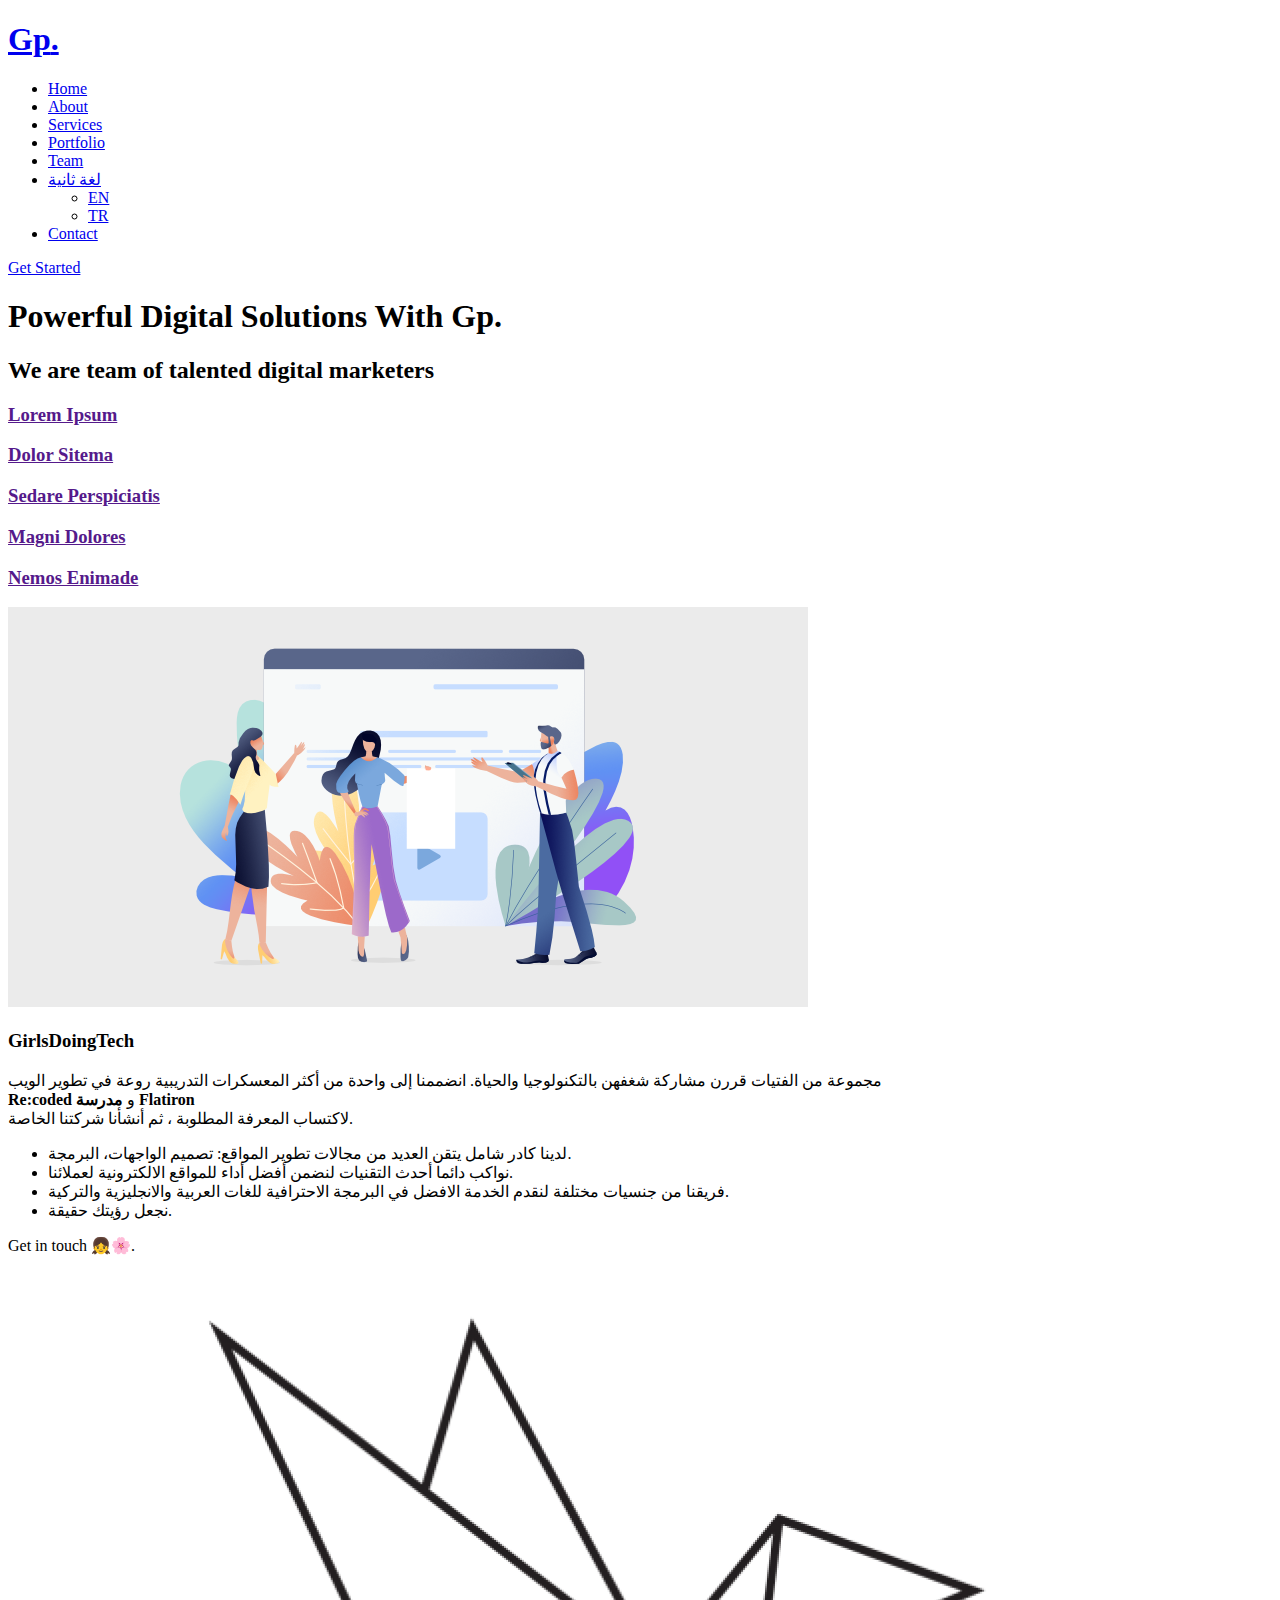
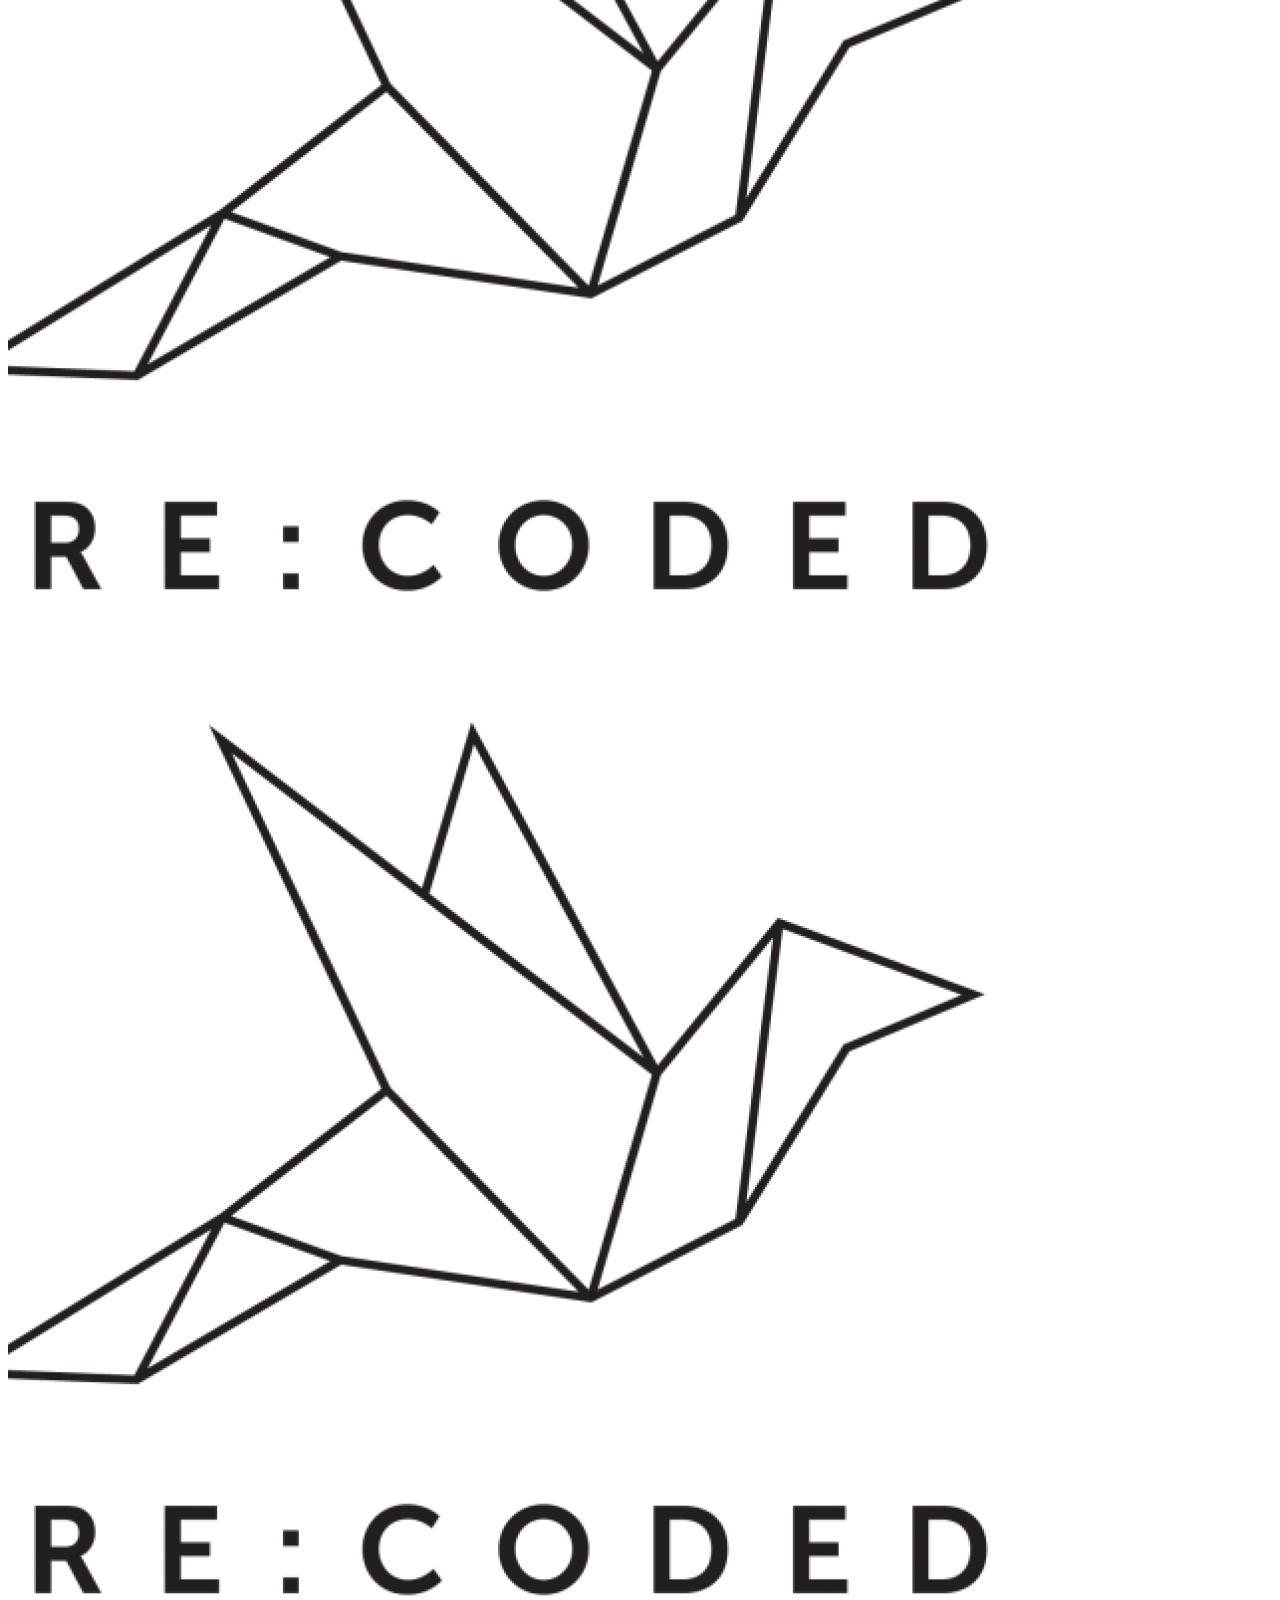
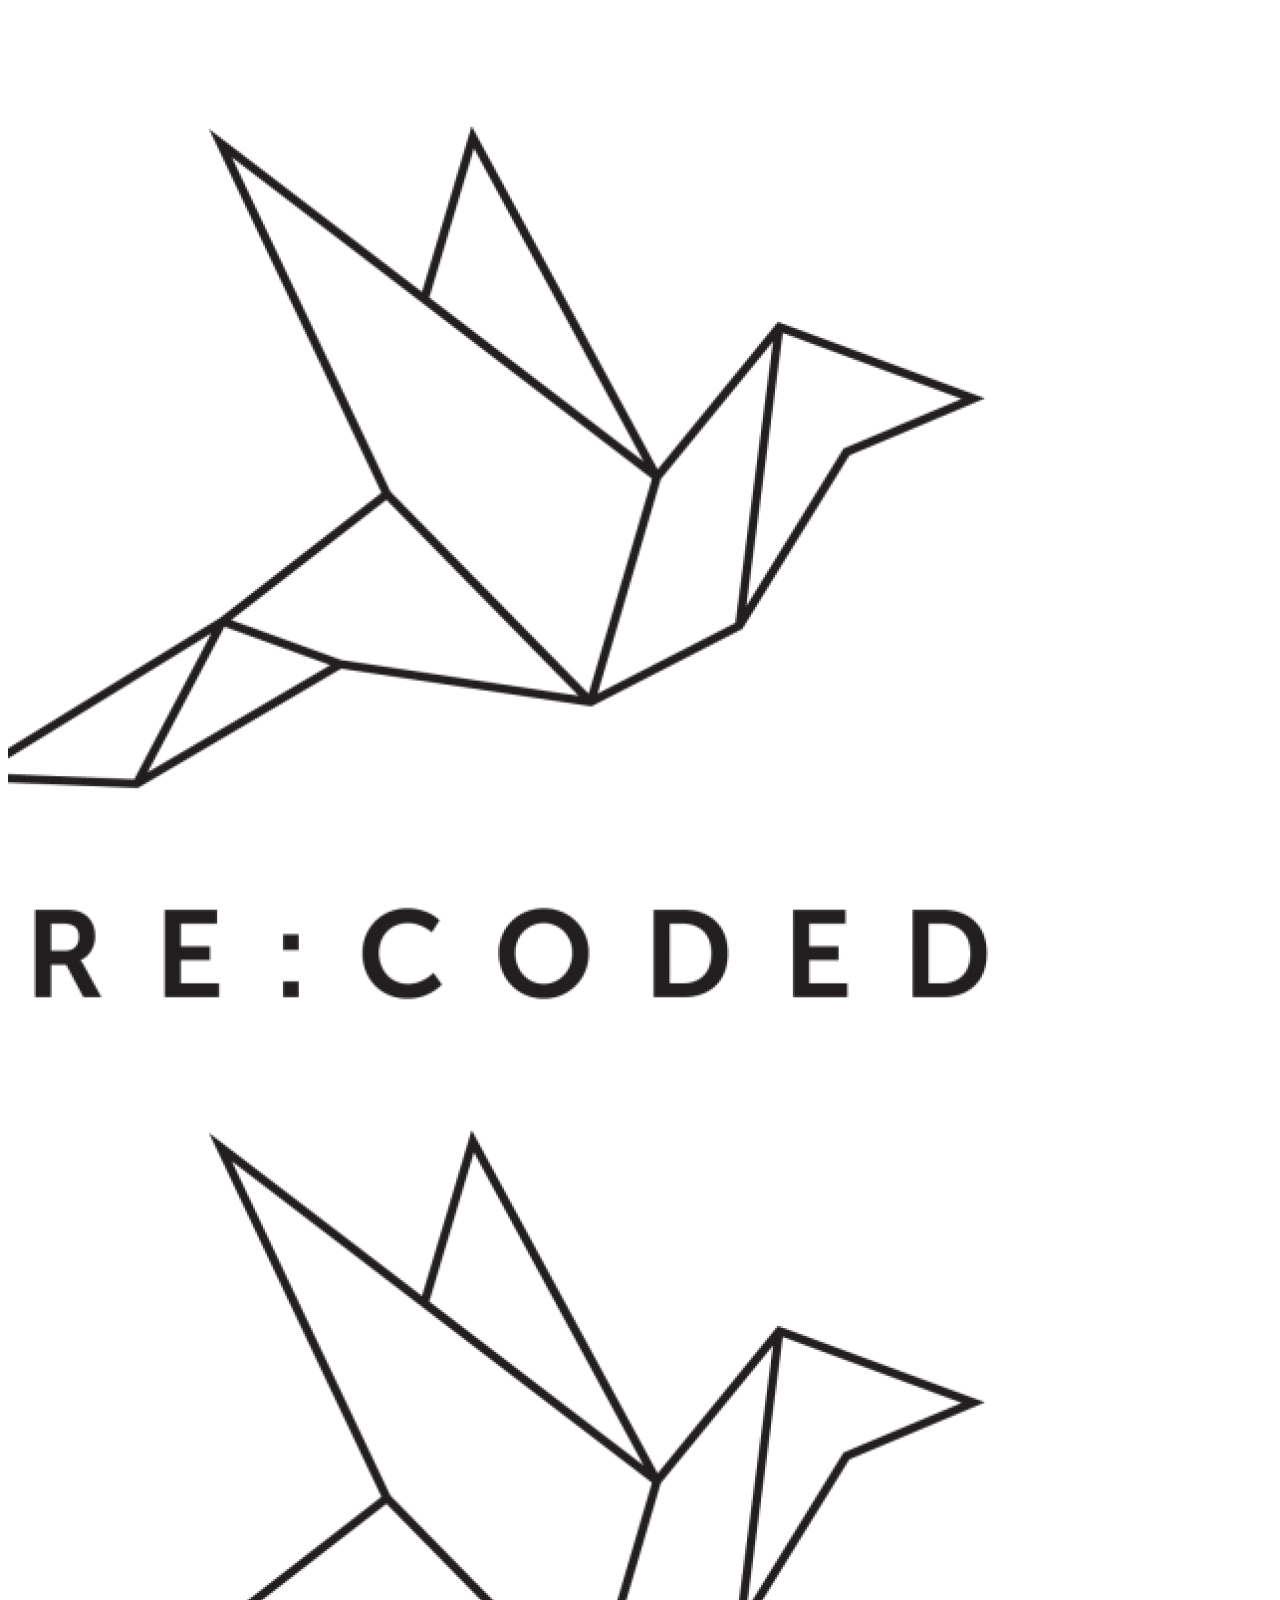
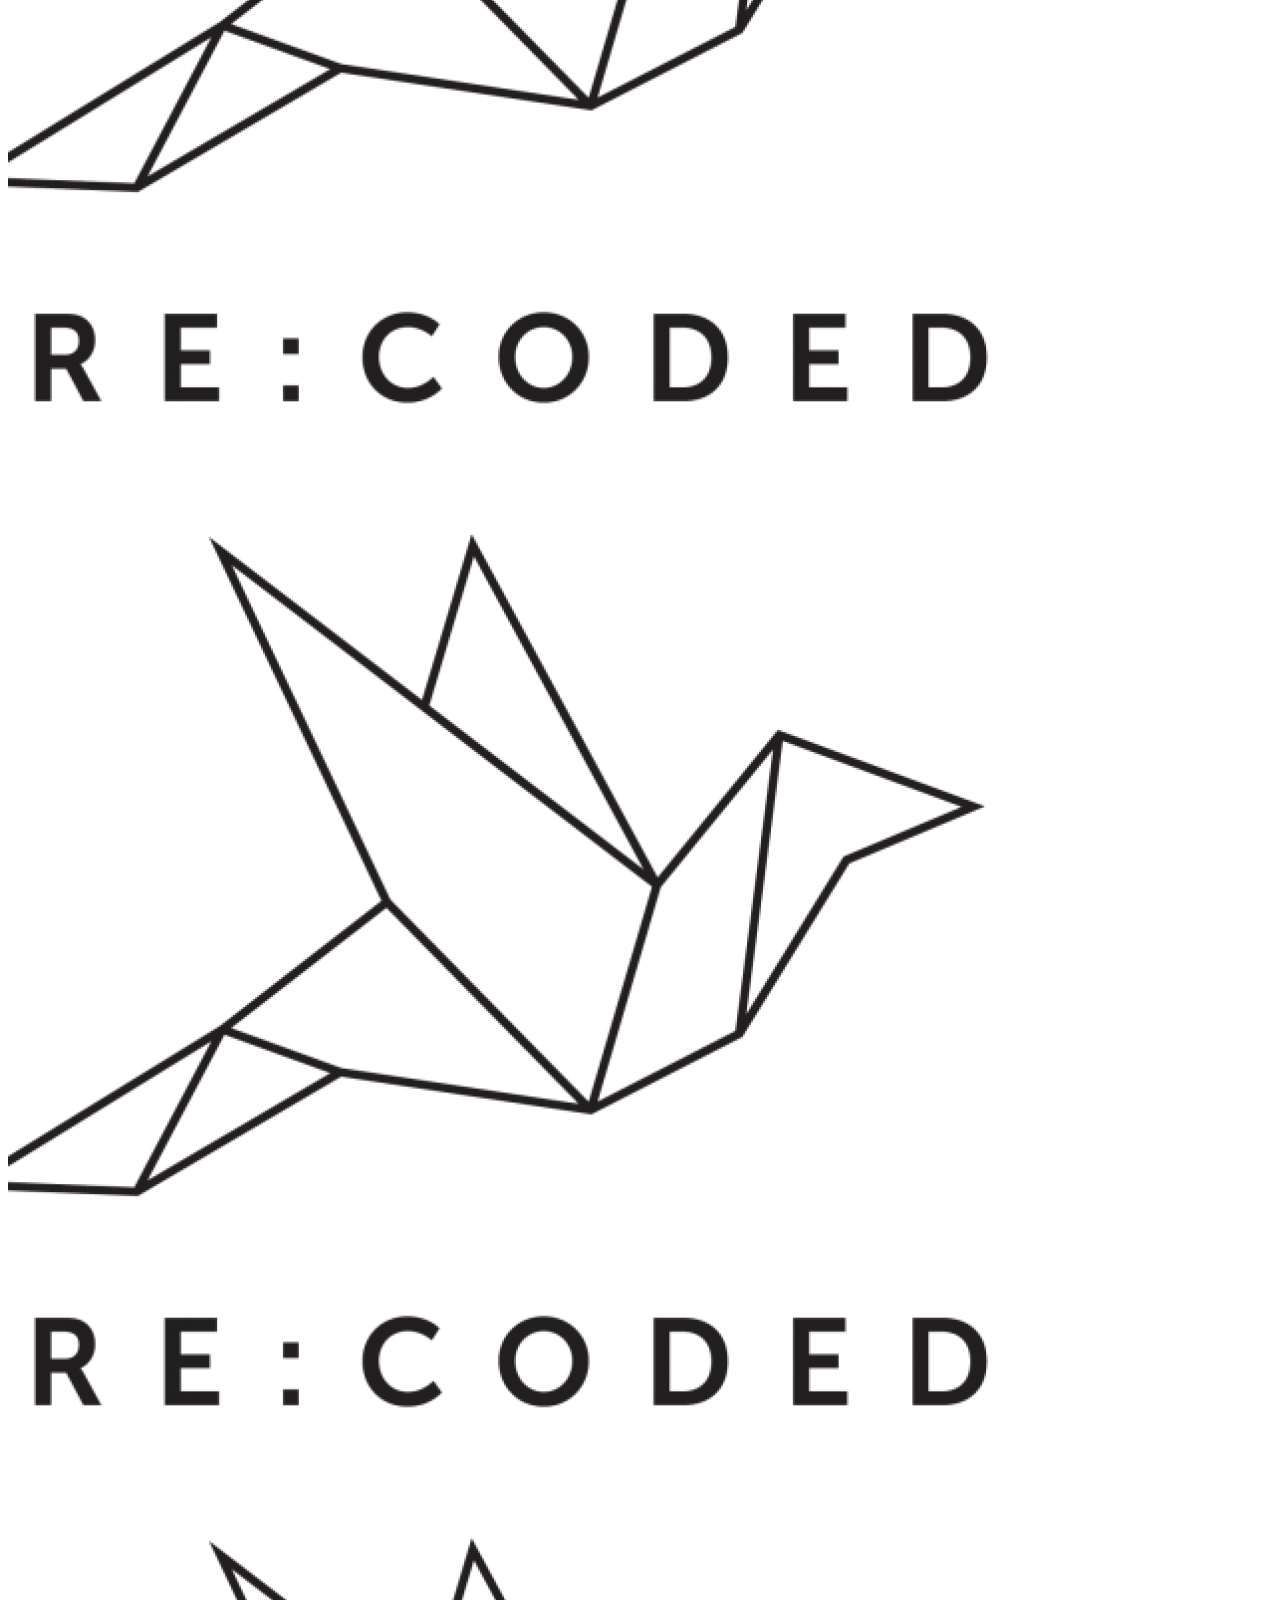
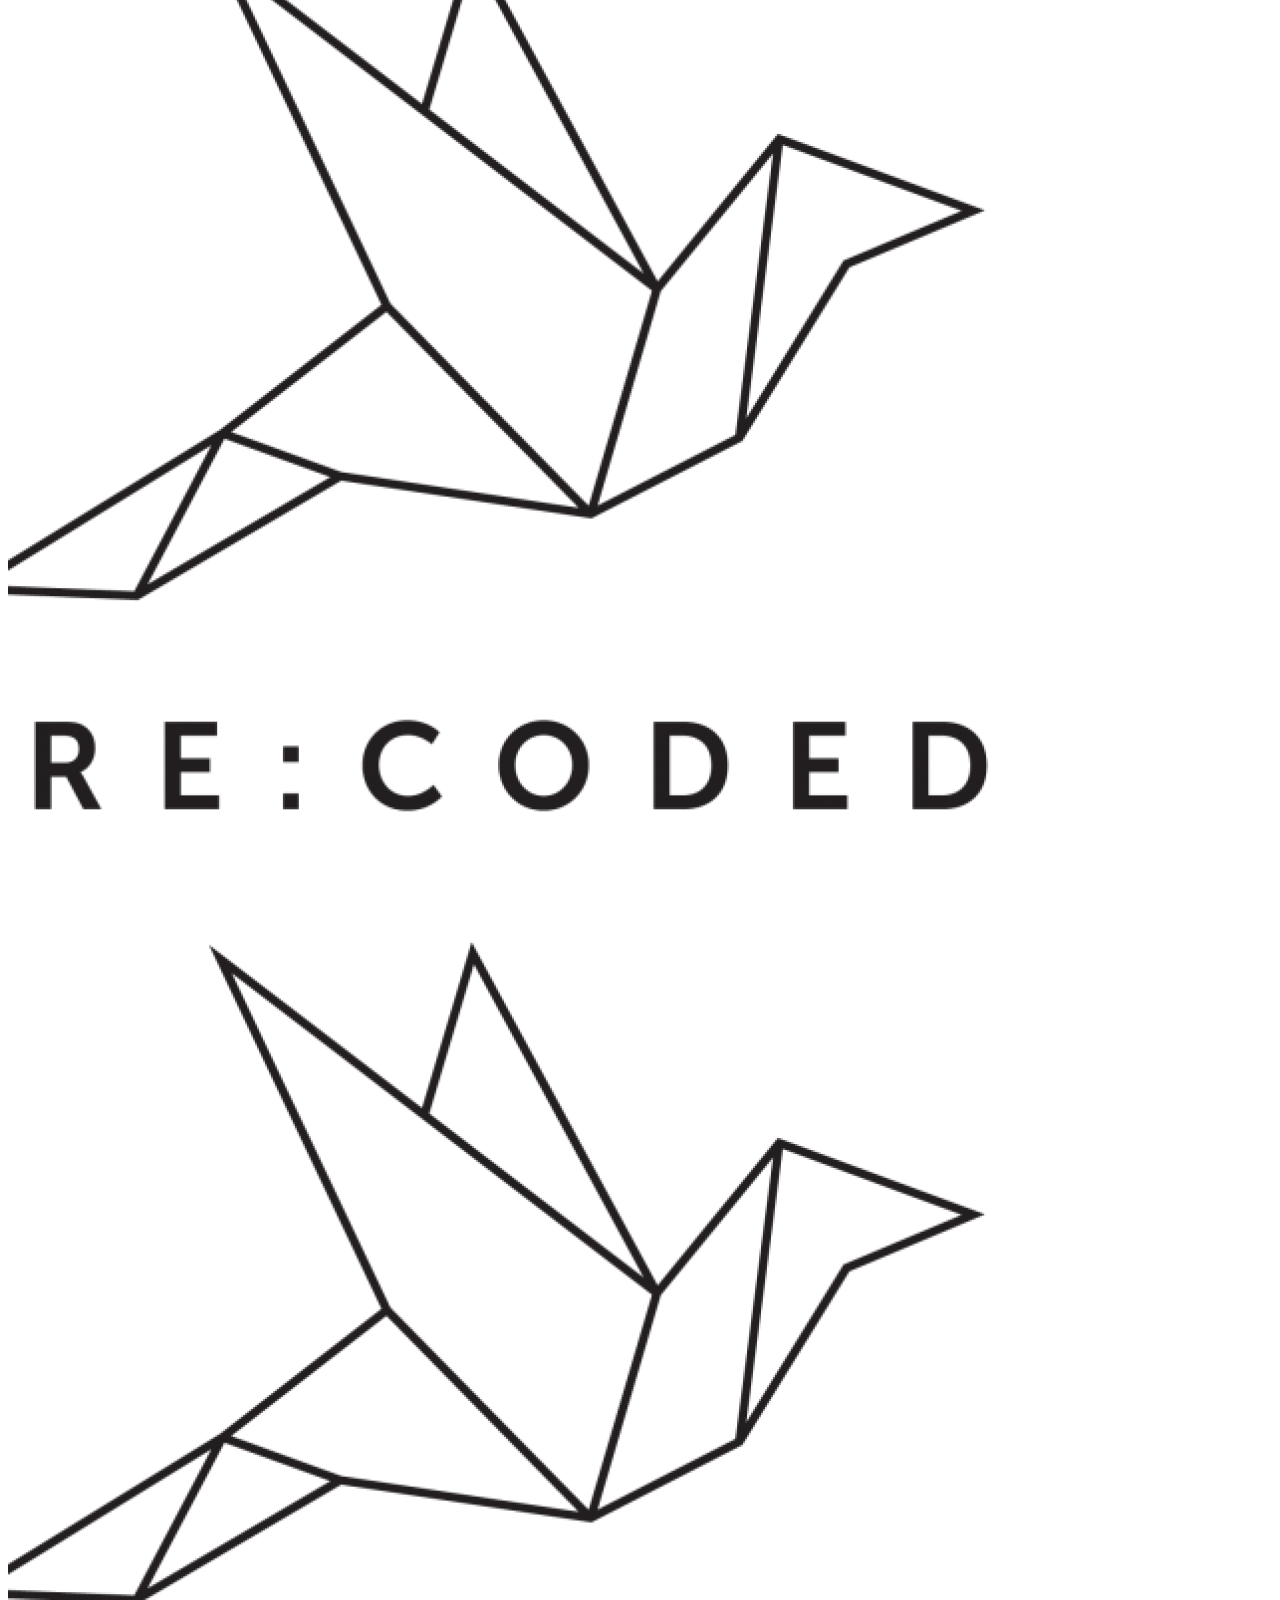
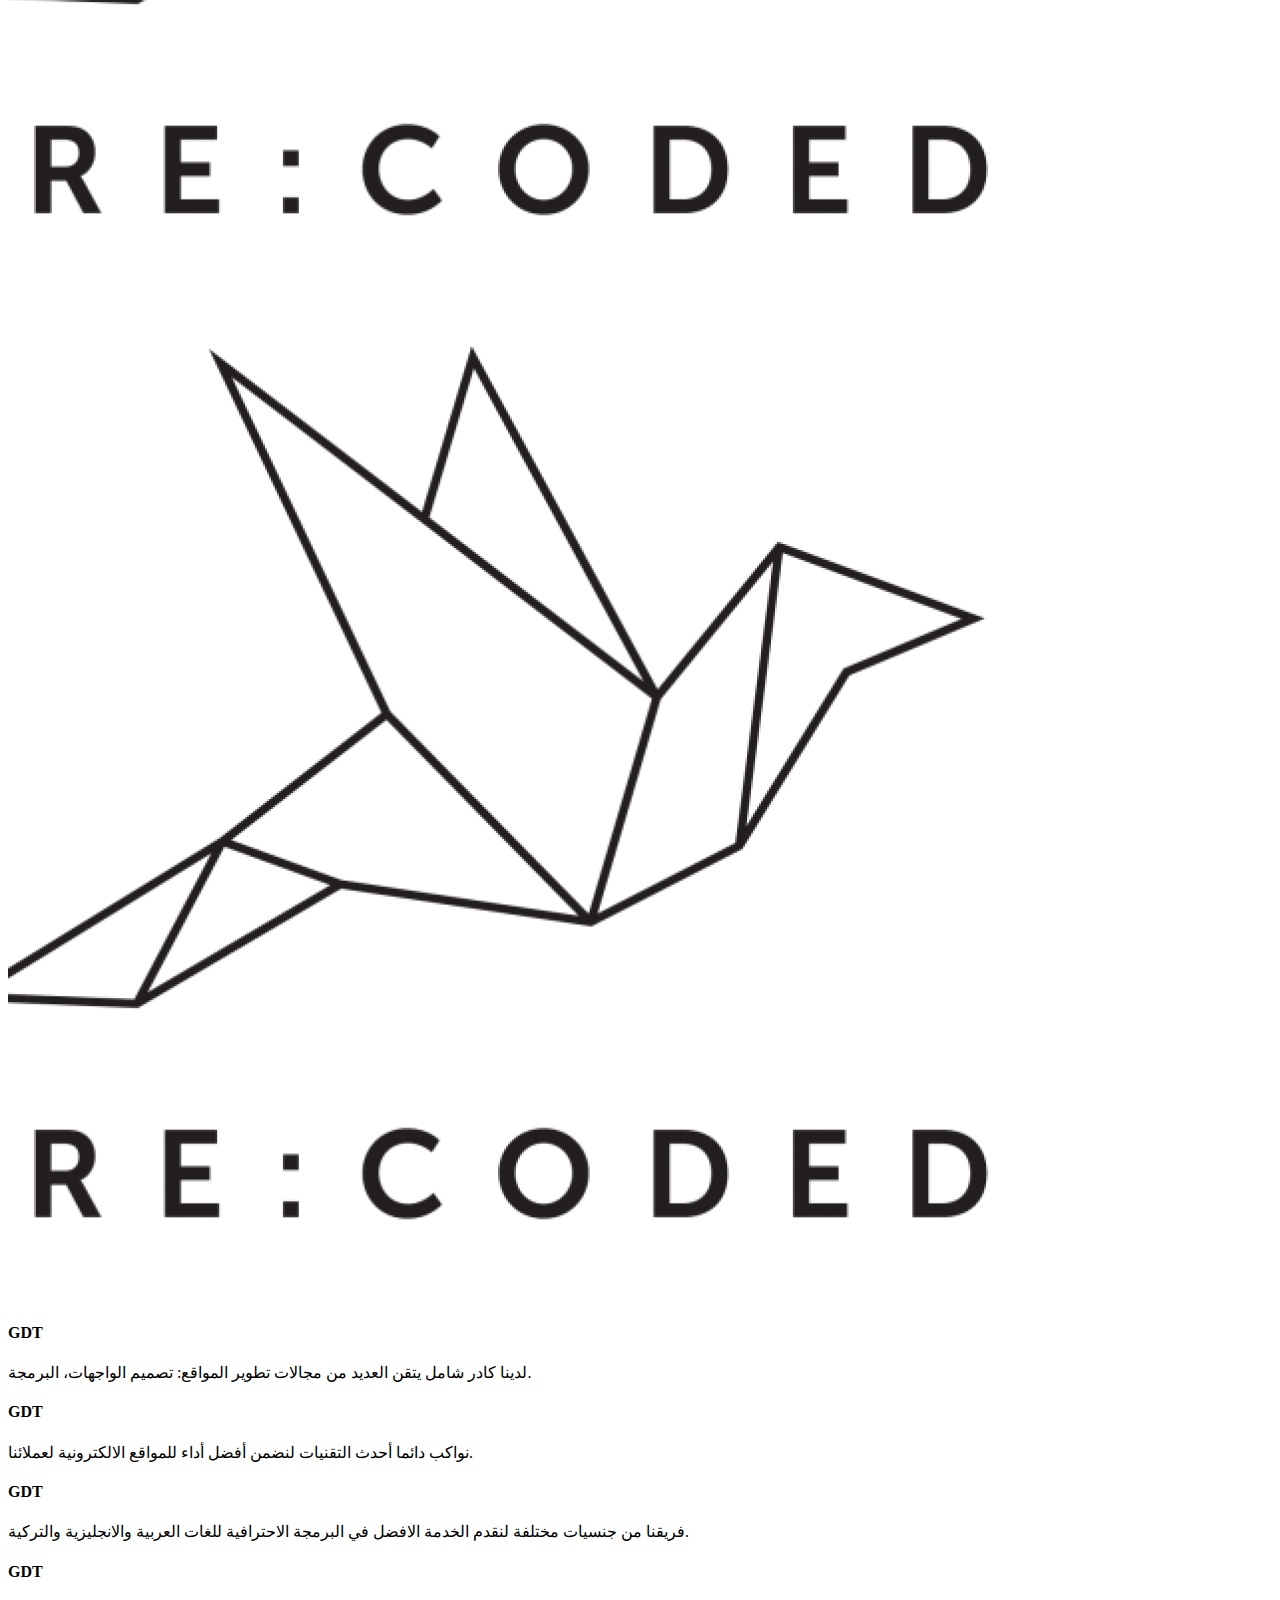
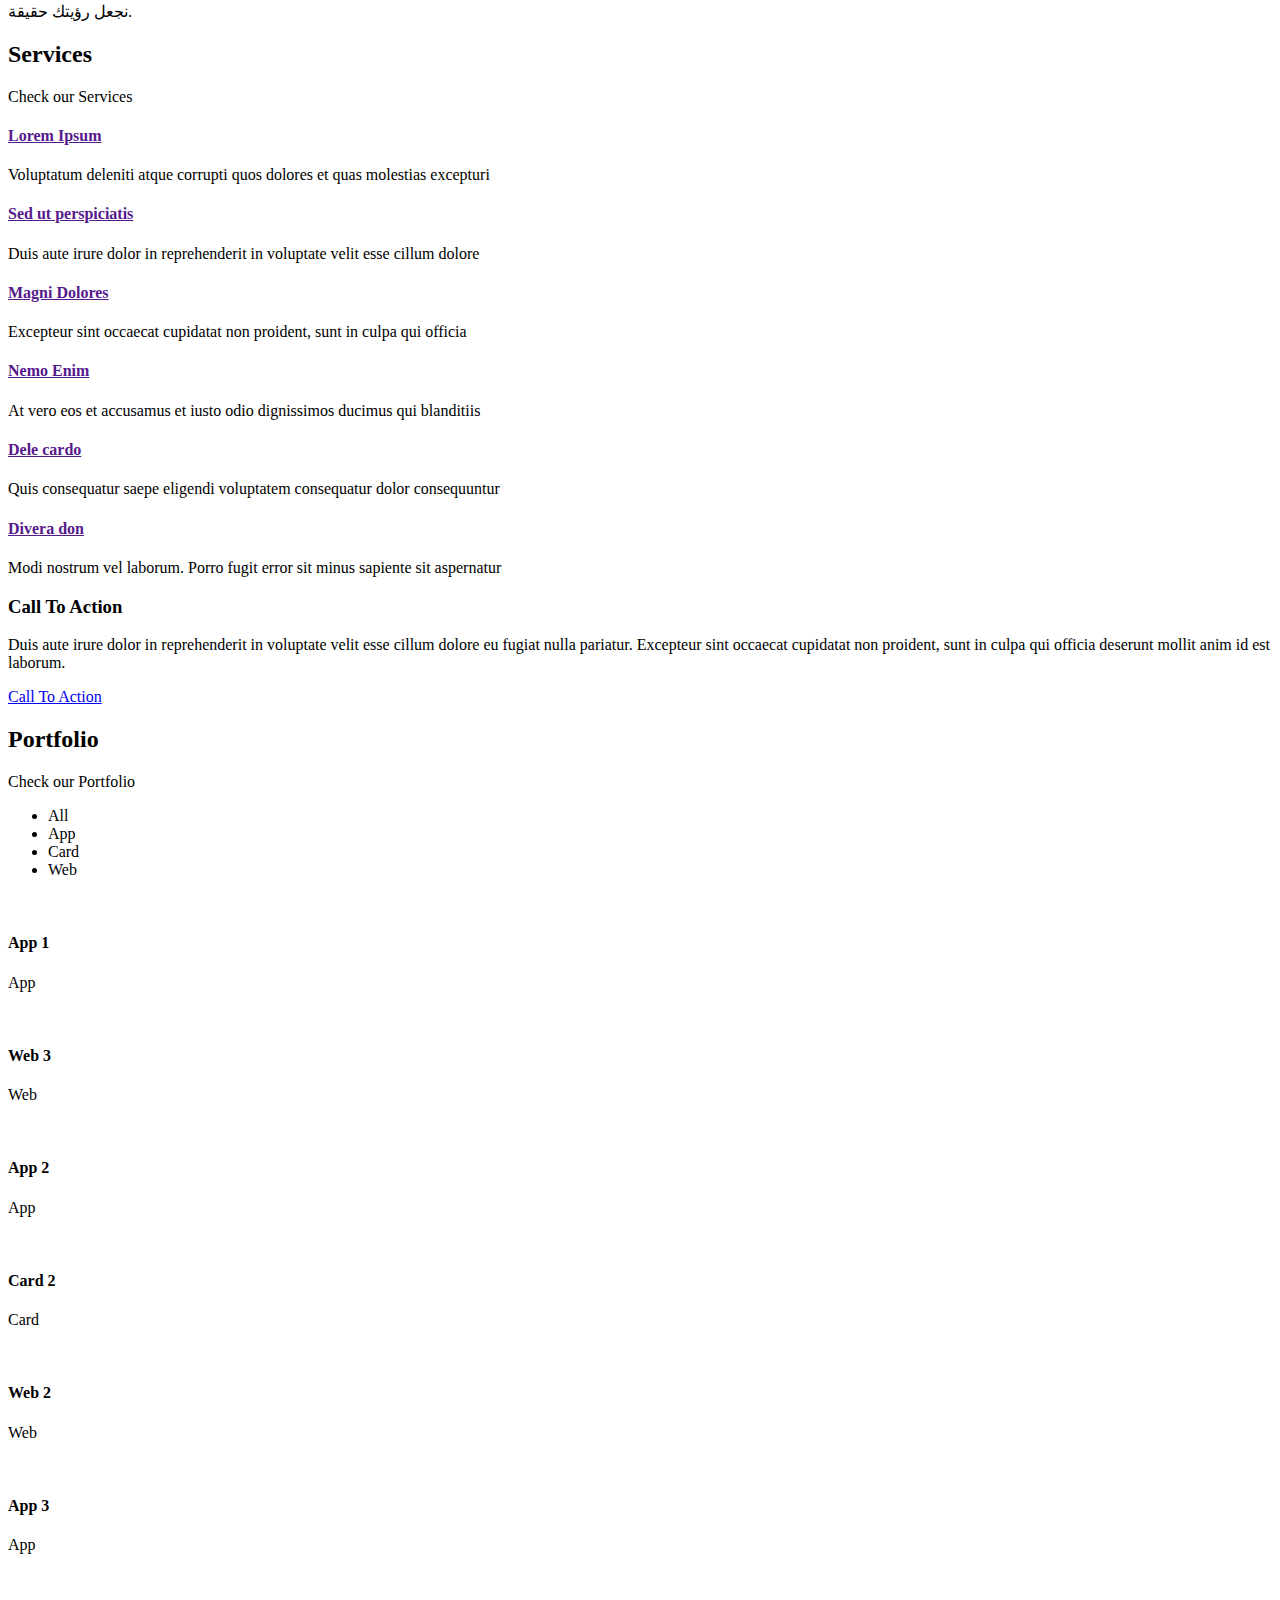
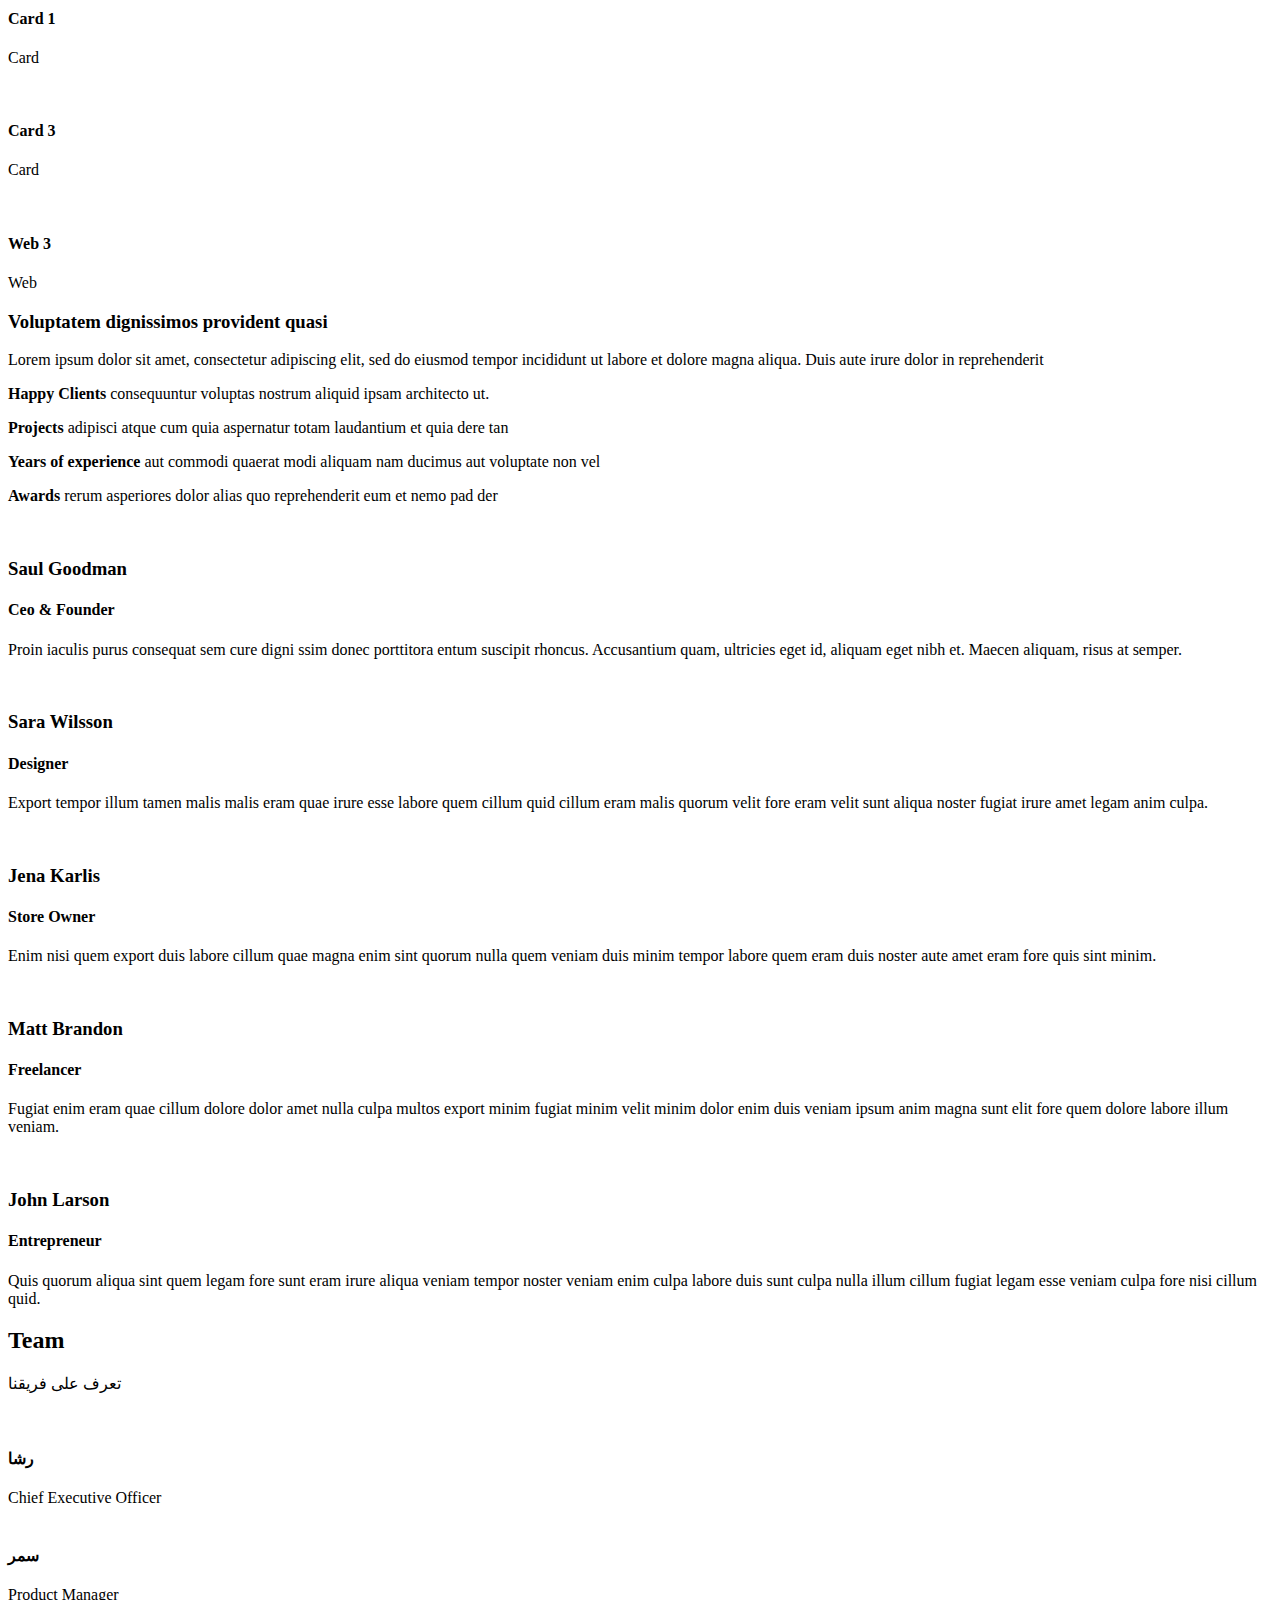
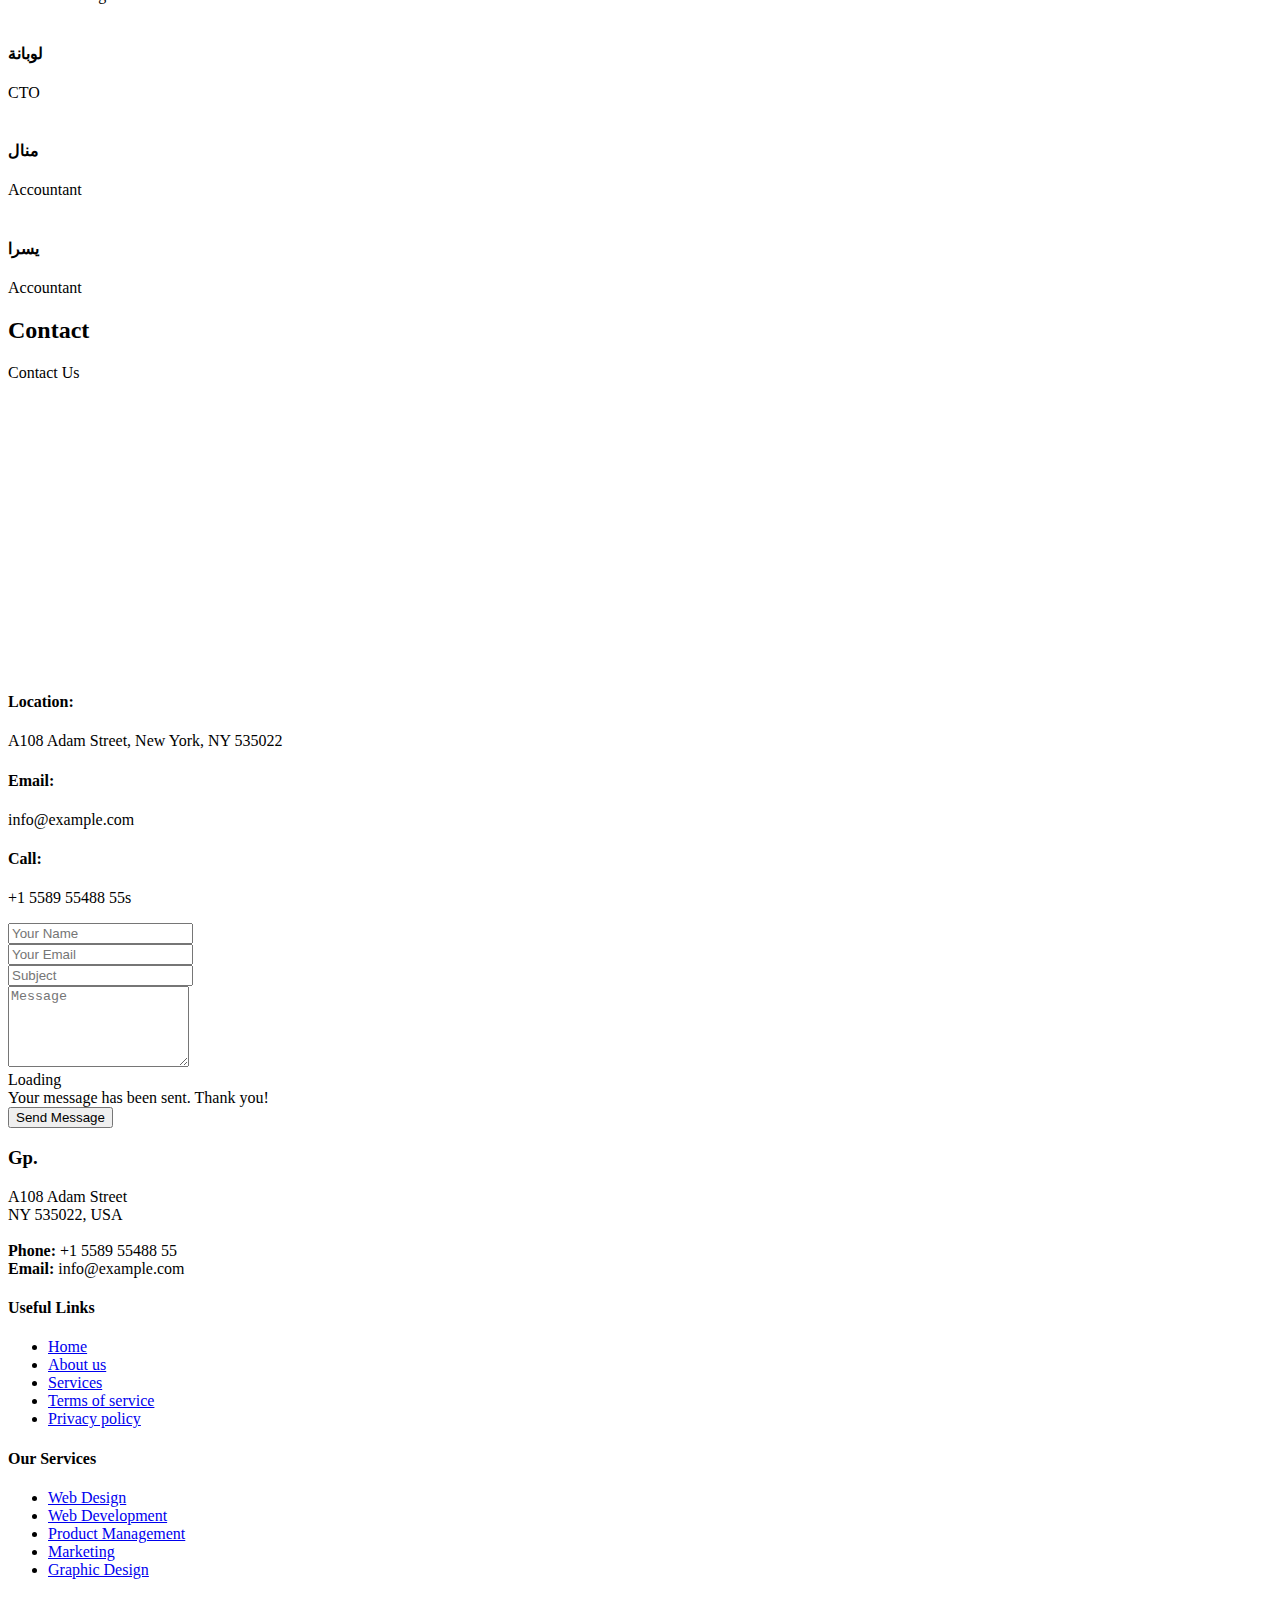
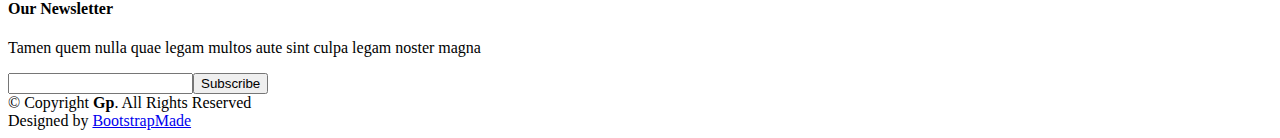
==== commit ddeb3e41: "about us en ar" ====
--- a/index.html
+++ b/index.html
@@ -1,1184 +1,960 @@
 <!DOCTYPE html>
 <html lang="en">
-  <head>
-    <meta charset="utf-8" />
-    <meta content="width=device-width, initial-scale=1.0" name="viewport" />
-
-    <title>Girls Doing Tech</title>
-    <meta content="" name="description" />
-    <meta content="" name="keywords" />
-
-    <!-- Favicons -->
-    <link href="assets/img/favicon.png" rel="icon" />
-    <link href="assets/img/apple-touch-icon.png" rel="apple-touch-icon" />
-
-    <!-- Google Fonts -->
-    <link
-      href="https://fonts.googleapis.com/css?family=Open+Sans:300,300i,400,400i,600,600i,700,700i|Raleway:300,300i,400,400i,500,500i,600,600i,700,700i|Poppins:300,300i,400,400i,500,500i,600,600i,700,700i"
-      rel="stylesheet"
-    />
-
-    <!-- Vendor CSS Files -->
-    <link href="assets/vendor/aos/aos.css" rel="stylesheet" />
-    <link
-      href="assets/vendor/bootstrap/css/bootstrap.min.css"
-      rel="stylesheet"
-    />
-    <link
-      href="assets/vendor/bootstrap-icons/bootstrap-icons.css"
-      rel="stylesheet"
-    />
-    <link href="assets/vendor/boxicons/css/boxicons.min.css" rel="stylesheet" />
-    <link
-      href="assets/vendor/glightbox/css/glightbox.min.css"
-      rel="stylesheet"
-    />
-    <link href="assets/vendor/remixicon/remixicon.css" rel="stylesheet" />
-    <link href="assets/vendor/swiper/swiper-bundle.min.css" rel="stylesheet" />
-
-    <!-- Template Main CSS File -->
-    <link href="assets/css/style.css" rel="stylesheet" />
-
-    <!-- =======================================================
+
+<head>
+  <meta charset="utf-8" />
+  <meta content="width=device-width, initial-scale=1.0" name="viewport" />
+
+  <title>Girls Doing Tech</title>
+  <meta content="" name="description" />
+  <meta content="" name="keywords" />
+
+  <!-- Favicons -->
+  <link href="assets/img/favicon.png" rel="icon" />
+  <link href="assets/img/apple-touch-icon.png" rel="apple-touch-icon" />
+
+  <!-- Google Fonts -->
+  <link
+    href="https://fonts.googleapis.com/css?family=Open+Sans:300,300i,400,400i,600,600i,700,700i|Raleway:300,300i,400,400i,500,500i,600,600i,700,700i|Poppins:300,300i,400,400i,500,500i,600,600i,700,700i"
+    rel="stylesheet" />
+
+  <!-- Vendor CSS Files -->
+  <link href="assets/vendor/aos/aos.css" rel="stylesheet" />
+  <link href="assets/vendor/bootstrap/css/bootstrap.min.css" rel="stylesheet" />
+  <link href="assets/vendor/bootstrap-icons/bootstrap-icons.css" rel="stylesheet" />
+  <link href="assets/vendor/boxicons/css/boxicons.min.css" rel="stylesheet" />
+  <link href="assets/vendor/glightbox/css/glightbox.min.css" rel="stylesheet" />
+  <link href="assets/vendor/remixicon/remixicon.css" rel="stylesheet" />
+  <link href="assets/vendor/swiper/swiper-bundle.min.css" rel="stylesheet" />
+
+  <!-- Template Main CSS File -->
+  <link href="assets/css/style.css" rel="stylesheet" />
+
+  <!-- =======================================================
   * Template Name: Gp - v4.6.0
   * Template URL: https://bootstrapmade.com/gp-free-multipurpose-html-bootstrap-template/
   * Author: BootstrapMade.com
   * License: https://bootstrapmade.com/license/
   ======================================================== -->
-  </head>
-
-  <body>
-    <!-- ======= Header ======= -->
-    <header id="header" class="fixed-top">
-      <div
-        class="container d-flex align-items-center justify-content-lg-between"
-      >
-        <h1 class="logo me-auto me-lg-0">
-          <a href="index.html">Gp<span>.</span></a>
-        </h1>
-        <!-- Uncomment below if you prefer to use an image logo -->
-        <!-- <a href="index.html" class="logo me-auto me-lg-0"><img src="assets/img/logo.png" alt="" class="img-fluid"></a>-->
-
-        <nav id="navbar" class="navbar order-last order-lg-0">
-          <ul>
-            <li><a class="nav-link scrollto active" href="#hero">Home</a></li>
-            <li><a class="nav-link scrollto" href="#about">About</a></li>
-            <li><a class="nav-link scrollto" href="#services">Services</a></li>
-            <li>
-              <a class="nav-link scrollto" href="#portfolio">Portfolio</a>
-            </li>
-            <li><a class="nav-link scrollto" href="#team">Team</a></li>
-            <li class="dropdown">
-              <a href="#"
-                ><span>لغة ثانية</span> <i class="bi bi-chevron-down"></i
-              ></a>
-              <ul>
-                <li><a href="indexen.html">EN</a></li>
-                <li><a href="indextr.html">TR</a></li>
-              </ul>
-            </li>
-            <li><a class="nav-link scrollto" href="#contact">Contact</a></li>
-          </ul>
-          <i class="bi bi-list mobile-nav-toggle"></i>
-        </nav>
-        <!-- .navbar -->
-
-        <a href="#about" class="get-started-btn scrollto">Get Started</a>
-      </div>
-    </header>
-    <!-- End Header -->
-
-    <!-- ======= Hero Section ======= -->
-    <section id="hero" class="d-flex align-items-center justify-content-center">
+</head>
+
+<body>
+  <!-- ======= Header ======= -->
+  <header id="header" class="fixed-top">
+    <div class="container d-flex align-items-center justify-content-lg-between">
+      <h1 class="logo me-auto me-lg-0">
+        <a href="index.html">Gp<span>.</span></a>
+      </h1>
+      <!-- Uncomment below if you prefer to use an image logo -->
+      <!-- <a href="index.html" class="logo me-auto me-lg-0"><img src="assets/img/logo.png" alt="" class="img-fluid"></a>-->
+
+      <nav id="navbar" class="navbar order-last order-lg-0">
+        <ul>
+          <li><a class="nav-link scrollto active" href="#hero">Home</a></li>
+          <li><a class="nav-link scrollto" href="#about">About</a></li>
+          <li><a class="nav-link scrollto" href="#services">Services</a></li>
+          <li>
+            <a class="nav-link scrollto" href="#portfolio">Portfolio</a>
+          </li>
+          <li><a class="nav-link scrollto" href="#team">Team</a></li>
+          <li class="dropdown">
+            <a href="#"><span>لغة ثانية</span> <i class="bi bi-chevron-down"></i></a>
+            <ul>
+              <li><a href="indexen.html">EN</a></li>
+              <li><a href="indextr.html">TR</a></li>
+            </ul>
+          </li>
+          <li><a class="nav-link scrollto" href="#contact">Contact</a></li>
+        </ul>
+        <i class="bi bi-list mobile-nav-toggle"></i>
+      </nav>
+      <!-- .navbar -->
+
+      <a href="#about" class="get-started-btn scrollto">Get Started</a>
+    </div>
+  </header>
+  <!-- End Header -->
+
+  <!-- ======= Hero Section ======= -->
+  <section id="hero" class="d-flex align-items-center justify-content-center">
+    <div class="container" data-aos="fade-up">
+      <div class="row justify-content-center" data-aos="fade-up" data-aos-delay="150">
+        <div class="col-xl-6 col-lg-8">
+          <h1>Powerful Digital Solutions With Gp<span>.</span></h1>
+          <h2>We are team of talented digital marketers</h2>
+        </div>
+      </div>
+
+      <div class="row gy-4 mt-5 justify-content-center" data-aos="zoom-in" data-aos-delay="250">
+        <div class="col-xl-2 col-md-4">
+          <div class="icon-box">
+            <i class="ri-store-line"></i>
+            <h3><a href="">Lorem Ipsum</a></h3>
+          </div>
+        </div>
+        <div class="col-xl-2 col-md-4">
+          <div class="icon-box">
+            <i class="ri-bar-chart-box-line"></i>
+            <h3><a href="">Dolor Sitema</a></h3>
+          </div>
+        </div>
+        <div class="col-xl-2 col-md-4">
+          <div class="icon-box">
+            <i class="ri-calendar-todo-line"></i>
+            <h3><a href="">Sedare Perspiciatis</a></h3>
+          </div>
+        </div>
+        <div class="col-xl-2 col-md-4">
+          <div class="icon-box">
+            <i class="ri-paint-brush-line"></i>
+            <h3><a href="">Magni Dolores</a></h3>
+          </div>
+        </div>
+        <div class="col-xl-2 col-md-4">
+          <div class="icon-box">
+            <i class="ri-database-2-line"></i>
+            <h3><a href="">Nemos Enimade</a></h3>
+          </div>
+        </div>
+      </div>
+    </div>
+  </section>
+  <!-- End Hero -->
+
+  <main id="main">
+    <!-- ======= About Section ======= -->
+    <section id="about" class="about">
       <div class="container" data-aos="fade-up">
-        <div
-          class="row justify-content-center"
-          data-aos="fade-up"
-          data-aos-delay="150"
-        >
-          <div class="col-xl-6 col-lg-8">
-            <h1>Powerful Digital Solutions With Gp<span>.</span></h1>
-            <h2>We are team of talented digital marketers</h2>
-          </div>
-        </div>
-
-        <div
-          class="row gy-4 mt-5 justify-content-center"
-          data-aos="zoom-in"
-          data-aos-delay="250"
-        >
-          <div class="col-xl-2 col-md-4">
+        <div class="row">
+          <div class="col-lg-6 order-1 order-lg-2" data-aos="fade-left" data-aos-delay="100">
+            <img src="assets/img/about_us.png" class="img-fluid" alt="" />
+          </div>
+          <div class="col-lg-6 pt-4 pt-lg-0 order-2 order-lg-1 content" data-aos="fade-right" data-aos-delay="100">
+            <h3>
+              GirlsDoingTech
+            </h3>
+            <p class="fst-italic">
+              مجموعة من الفتيات قررن مشاركة شغفهن بالتكنولوجيا والحياة.
+              انضممنا إلى واحدة من أكثر المعسكرات التدريبية روعة في تطوير الويب </br>
+              <strong>Re:coded</strong> و <strong> مدرسة Flatiron </strong> </br>
+              لاكتساب
+              المعرفة المطلوبة ، ثم أنشأنا شركتنا الخاصة.
+            </p>
+            <ul>
+              <li>
+                <i class="ri-check-double-line"></i> لدينا كادر شامل يتقن العديد من مجالات تطوير المواقع: تصميم
+                الواجهات، البرمجة.
+              </li>
+              <li>
+                <i class="ri-check-double-line"></i> نواكب دائما أحدث التقنيات لنضمن أفضل أداء للمواقع الالكترونية
+                لعملائنا.
+              </li>
+              <li>
+                <i class="ri-check-double-line"></i> فريقنا من جنسيات مختلفة لنقدم الخدمة الافضل في البرمجة الاحترافية
+                للغات العربية والانجليزية والتركية.
+              </li>
+              <li>
+                <i class="ri-check-double-line"></i> نجعل رؤيتك حقيقة.
+              </li>
+            </ul>
+            <p>
+              Get in touch &#128103;&#127800;.
+            </p>
+          </div>
+        </div>
+      </div>
+    </section>
+    <!-- End About Section -->
+
+    <!-- ======= Clients Section Slider ======= -->
+    <section id="clients" class="clients">
+      <div class="container" data-aos="zoom-in">
+        <div class="clients-slider swiper">
+          <div class="swiper-wrapper align-items-center">
+            <div class="swiper-slide">
+              <img src="assets/img/clients/client-9.jpg" class="img-fluid" alt="" />
+            </div>
+            <div class="swiper-slide">
+              <img src="assets/img/clients/client-9.jpg" class="img-fluid" alt="" />
+            </div>
+            <div class="swiper-slide">
+              <img src="assets/img/clients/client-9.jpg" class="img-fluid" alt="" />
+            </div>
+            <div class="swiper-slide">
+              <img src="assets/img/clients/client-9.jpg" class="img-fluid" alt="" />
+            </div>
+            <div class="swiper-slide">
+              <img src="assets/img/clients/client-9.jpg" class="img-fluid" alt="" />
+            </div>
+            <div class="swiper-slide">
+              <img src="assets/img/clients/client-9.jpg" class="img-fluid" alt="" />
+            </div>
+            <div class="swiper-slide">
+              <img src="assets/img/clients/client-9.jpg" class="img-fluid" alt="" />
+            </div>
+            <div class="swiper-slide">
+              <img src="assets/img/clients/client-9.jpg" class="img-fluid" alt="" />
+            </div>
+          </div>
+          <div class="swiper-pagination"></div>
+        </div>
+      </div>
+    </section>
+    <!-- End Clients Section -->
+
+    <!-- ======= Features Section ======= -->
+    <section id="features" class="features">
+      <div class="container" data-aos="fade-up">
+        <div class="row">
+          <div class="image col-lg-6" style="background-image: url('assets/img/about_us_feature.jpg')"
+            data-aos="fade-right">
+          </div>
+          <div class="col-lg-6" data-aos="fade-left" data-aos-delay="100">
+            <div class="icon-box mt-5 mt-lg-0" data-aos="zoom-in" data-aos-delay="150">
+              <i class="bx bx-receipt"></i>
+              <h4>GDT</h4>
+              <p>
+                لدينا كادر شامل يتقن العديد من مجالات تطوير المواقع: تصميم
+                الواجهات، البرمجة.
+              </p>
+            </div>
+            <div class="icon-box mt-5" data-aos="zoom-in" data-aos-delay="150">
+              <i class="bx bx-cube-alt"></i>
+              <h4>GDT</h4>
+              <p>
+                نواكب دائما أحدث التقنيات لنضمن أفضل أداء للمواقع الالكترونية
+                لعملائنا.
+              </p>
+            </div>
+            <div class="icon-box mt-5" data-aos="zoom-in" data-aos-delay="150">
+              <i class="bx bx-images"></i>
+              <h4>GDT</h4>
+              <p>
+                فريقنا من جنسيات مختلفة لنقدم الخدمة الافضل في البرمجة الاحترافية
+                للغات العربية والانجليزية والتركية.
+              </p>
+            </div>
+            <div class="icon-box mt-5" data-aos="zoom-in" data-aos-delay="150">
+              <i class="bx bx-shield"></i>
+              <h4>GDT</h4>
+              <p>
+                نجعل رؤيتك حقيقة.
+              </p>
+            </div>
+          </div>
+        </div>
+      </div>
+    </section>
+    <!-- End Features Section -->
+
+    <!-- ======= Services Section ======= -->
+    <section id="services" class="services">
+      <div class="container" data-aos="fade-up">
+        <div class="section-title">
+          <h2>Services</h2>
+          <p>Check our Services</p>
+        </div>
+
+        <div class="row">
+          <div class="col-lg-4 col-md-6 d-flex align-items-stretch" data-aos="zoom-in" data-aos-delay="100">
             <div class="icon-box">
-              <i class="ri-store-line"></i>
-              <h3><a href="">Lorem Ipsum</a></h3>
-            </div>
-          </div>
-          <div class="col-xl-2 col-md-4">
+              <div class="icon"><i class="bx bxl-dribbble"></i></div>
+              <h4><a href="">Lorem Ipsum</a></h4>
+              <p>
+                Voluptatum deleniti atque corrupti quos dolores et quas
+                molestias excepturi
+              </p>
+            </div>
+          </div>
+
+          <div class="col-lg-4 col-md-6 d-flex align-items-stretch mt-4 mt-md-0" data-aos="zoom-in"
+            data-aos-delay="200">
             <div class="icon-box">
-              <i class="ri-bar-chart-box-line"></i>
-              <h3><a href="">Dolor Sitema</a></h3>
-            </div>
-          </div>
-          <div class="col-xl-2 col-md-4">
+              <div class="icon"><i class="bx bx-file"></i></div>
+              <h4><a href="">Sed ut perspiciatis</a></h4>
+              <p>
+                Duis aute irure dolor in reprehenderit in voluptate velit esse
+                cillum dolore
+              </p>
+            </div>
+          </div>
+
+          <div class="col-lg-4 col-md-6 d-flex align-items-stretch mt-4 mt-lg-0" data-aos="zoom-in"
+            data-aos-delay="300">
             <div class="icon-box">
-              <i class="ri-calendar-todo-line"></i>
-              <h3><a href="">Sedare Perspiciatis</a></h3>
-            </div>
-          </div>
-          <div class="col-xl-2 col-md-4">
+              <div class="icon"><i class="bx bx-tachometer"></i></div>
+              <h4><a href="">Magni Dolores</a></h4>
+              <p>
+                Excepteur sint occaecat cupidatat non proident, sunt in culpa
+                qui officia
+              </p>
+            </div>
+          </div>
+
+          <div class="col-lg-4 col-md-6 d-flex align-items-stretch mt-4" data-aos="zoom-in" data-aos-delay="100">
             <div class="icon-box">
-              <i class="ri-paint-brush-line"></i>
-              <h3><a href="">Magni Dolores</a></h3>
-            </div>
-          </div>
-          <div class="col-xl-2 col-md-4">
+              <div class="icon"><i class="bx bx-world"></i></div>
+              <h4><a href="">Nemo Enim</a></h4>
+              <p>
+                At vero eos et accusamus et iusto odio dignissimos ducimus qui
+                blanditiis
+              </p>
+            </div>
+          </div>
+
+          <div class="col-lg-4 col-md-6 d-flex align-items-stretch mt-4" data-aos="zoom-in" data-aos-delay="200">
             <div class="icon-box">
-              <i class="ri-database-2-line"></i>
-              <h3><a href="">Nemos Enimade</a></h3>
+              <div class="icon"><i class="bx bx-slideshow"></i></div>
+              <h4><a href="">Dele cardo</a></h4>
+              <p>
+                Quis consequatur saepe eligendi voluptatem consequatur dolor
+                consequuntur
+              </p>
+            </div>
+          </div>
+
+          <div class="col-lg-4 col-md-6 d-flex align-items-stretch mt-4" data-aos="zoom-in" data-aos-delay="300">
+            <div class="icon-box">
+              <div class="icon"><i class="bx bx-arch"></i></div>
+              <h4><a href="">Divera don</a></h4>
+              <p>
+                Modi nostrum vel laborum. Porro fugit error sit minus sapiente
+                sit aspernatur
+              </p>
             </div>
           </div>
         </div>
       </div>
     </section>
-    <!-- End Hero -->
-
-    <main id="main">
-      <!-- ======= About Section ======= -->
-      <section id="about" class="about">
-        <div class="container" data-aos="fade-up">
-          <div class="row">
-            <div
-              class="col-lg-6 order-1 order-lg-2"
-              data-aos="fade-left"
-              data-aos-delay="100"
-            >
-              <img src="assets/img/about.jpg" class="img-fluid" alt="" />
-            </div>
-            <div
-              class="col-lg-6 pt-4 pt-lg-0 order-2 order-lg-1 content"
-              data-aos="fade-right"
-              data-aos-delay="100"
-            >
-              <h3>
-                Voluptatem dignissimos provident quasi corporis voluptates sit
-                assumenda.
-              </h3>
-              <p class="fst-italic">
-                Lorem ipsum dolor sit amet, consectetur adipiscing elit, sed do
-                eiusmod tempor incididunt ut labore et dolore magna aliqua.
-              </p>
-              <ul>
-                <li>
-                  <i class="ri-check-double-line"></i> Ullamco laboris nisi ut
-                  aliquip ex ea commodo consequat.
-                </li>
-                <li>
-                  <i class="ri-check-double-line"></i> Duis aute irure dolor in
-                  reprehenderit in voluptate velit.
-                </li>
-                <li>
-                  <i class="ri-check-double-line"></i> Ullamco laboris nisi ut
-                  aliquip ex ea commodo consequat. Duis aute irure dolor in
-                  reprehenderit in voluptate trideta storacalaperda mastiro
-                  dolore eu fugiat nulla pariatur.
-                </li>
-              </ul>
-              <p>
-                Ullamco laboris nisi ut aliquip ex ea commodo consequat. Duis
-                aute irure dolor in reprehenderit in voluptate velit esse cillum
-                dolore eu fugiat nulla pariatur. Excepteur sint occaecat
-                cupidatat non proident
-              </p>
-            </div>
-          </div>
-        </div>
-      </section>
-      <!-- End About Section -->
-
-      <!-- ======= Clients Section ======= -->
-      <section id="clients" class="clients">
-        <div class="container" data-aos="zoom-in">
-          <div class="clients-slider swiper">
-            <div class="swiper-wrapper align-items-center">
-              <div class="swiper-slide">
-                <img
-                  src="assets/img/clients/client-1.png"
-                  class="img-fluid"
-                  alt=""
-                />
-              </div>
-              <div class="swiper-slide">
-                <img
-                  src="assets/img/clients/client-2.png"
-                  class="img-fluid"
-                  alt=""
-                />
-              </div>
-              <div class="swiper-slide">
-                <img
-                  src="assets/img/clients/client-3.png"
-                  class="img-fluid"
-                  alt=""
-                />
-              </div>
-              <div class="swiper-slide">
-                <img
-                  src="assets/img/clients/client-4.png"
-                  class="img-fluid"
-                  alt=""
-                />
-              </div>
-              <div class="swiper-slide">
-                <img
-                  src="assets/img/clients/client-5.png"
-                  class="img-fluid"
-                  alt=""
-                />
-              </div>
-              <div class="swiper-slide">
-                <img
-                  src="assets/img/clients/client-6.png"
-                  class="img-fluid"
-                  alt=""
-                />
-              </div>
-              <div class="swiper-slide">
-                <img
-                  src="assets/img/clients/client-7.png"
-                  class="img-fluid"
-                  alt=""
-                />
-              </div>
-              <div class="swiper-slide">
-                <img
-                  src="assets/img/clients/client-8.png"
-                  class="img-fluid"
-                  alt=""
-                />
-              </div>
-            </div>
-            <div class="swiper-pagination"></div>
-          </div>
-        </div>
-      </section>
-      <!-- End Clients Section -->
-
-      <!-- ======= Features Section ======= -->
-      <section id="features" class="features">
-        <div class="container" data-aos="fade-up">
-          <div class="row">
-            <div
-              class="image col-lg-6"
-              style="background-image: url('assets/img/features.jpg')"
-              data-aos="fade-right"
-            ></div>
-            <div class="col-lg-6" data-aos="fade-left" data-aos-delay="100">
-              <div
-                class="icon-box mt-5 mt-lg-0"
-                data-aos="zoom-in"
-                data-aos-delay="150"
-              >
-                <i class="bx bx-receipt"></i>
-                <h4>Est labore ad</h4>
-                <p>
-                  Consequuntur sunt aut quasi enim aliquam quae harum pariatur
-                  laboris nisi ut aliquip
-                </p>
-              </div>
-              <div
-                class="icon-box mt-5"
-                data-aos="zoom-in"
-                data-aos-delay="150"
-              >
-                <i class="bx bx-cube-alt"></i>
-                <h4>Harum esse qui</h4>
-                <p>
-                  Excepteur sint occaecat cupidatat non proident, sunt in culpa
-                  qui officia deserunt
-                </p>
-              </div>
-              <div
-                class="icon-box mt-5"
-                data-aos="zoom-in"
-                data-aos-delay="150"
-              >
-                <i class="bx bx-images"></i>
-                <h4>Aut occaecati</h4>
-                <p>
-                  Aut suscipit aut cum nemo deleniti aut omnis. Doloribus ut
-                  maiores omnis facere
-                </p>
-              </div>
-              <div
-                class="icon-box mt-5"
-                data-aos="zoom-in"
-                data-aos-delay="150"
-              >
-                <i class="bx bx-shield"></i>
-                <h4>Beatae veritatis</h4>
-                <p>
-                  Expedita veritatis consequuntur nihil tempore laudantium vitae
-                  denat pacta
-                </p>
-              </div>
-            </div>
-          </div>
-        </div>
-      </section>
-      <!-- End Features Section -->
-
-      <!-- ======= Services Section ======= -->
-      <section id="services" class="services">
-        <div class="container" data-aos="fade-up">
-          <div class="section-title">
-            <h2>Services</h2>
-            <p>Check our Services</p>
-          </div>
-
-          <div class="row">
-            <div
-              class="col-lg-4 col-md-6 d-flex align-items-stretch"
-              data-aos="zoom-in"
-              data-aos-delay="100"
-            >
-              <div class="icon-box">
-                <div class="icon"><i class="bx bxl-dribbble"></i></div>
-                <h4><a href="">Lorem Ipsum</a></h4>
-                <p>
-                  Voluptatum deleniti atque corrupti quos dolores et quas
-                  molestias excepturi
-                </p>
-              </div>
-            </div>
-
-            <div
-              class="col-lg-4 col-md-6 d-flex align-items-stretch mt-4 mt-md-0"
-              data-aos="zoom-in"
-              data-aos-delay="200"
-            >
-              <div class="icon-box">
-                <div class="icon"><i class="bx bx-file"></i></div>
-                <h4><a href="">Sed ut perspiciatis</a></h4>
-                <p>
-                  Duis aute irure dolor in reprehenderit in voluptate velit esse
-                  cillum dolore
-                </p>
-              </div>
-            </div>
-
-            <div
-              class="col-lg-4 col-md-6 d-flex align-items-stretch mt-4 mt-lg-0"
-              data-aos="zoom-in"
-              data-aos-delay="300"
-            >
-              <div class="icon-box">
-                <div class="icon"><i class="bx bx-tachometer"></i></div>
-                <h4><a href="">Magni Dolores</a></h4>
-                <p>
-                  Excepteur sint occaecat cupidatat non proident, sunt in culpa
-                  qui officia
-                </p>
-              </div>
-            </div>
-
-            <div
-              class="col-lg-4 col-md-6 d-flex align-items-stretch mt-4"
-              data-aos="zoom-in"
-              data-aos-delay="100"
-            >
-              <div class="icon-box">
-                <div class="icon"><i class="bx bx-world"></i></div>
-                <h4><a href="">Nemo Enim</a></h4>
-                <p>
-                  At vero eos et accusamus et iusto odio dignissimos ducimus qui
-                  blanditiis
-                </p>
-              </div>
-            </div>
-
-            <div
-              class="col-lg-4 col-md-6 d-flex align-items-stretch mt-4"
-              data-aos="zoom-in"
-              data-aos-delay="200"
-            >
-              <div class="icon-box">
-                <div class="icon"><i class="bx bx-slideshow"></i></div>
-                <h4><a href="">Dele cardo</a></h4>
-                <p>
-                  Quis consequatur saepe eligendi voluptatem consequatur dolor
-                  consequuntur
-                </p>
-              </div>
-            </div>
-
-            <div
-              class="col-lg-4 col-md-6 d-flex align-items-stretch mt-4"
-              data-aos="zoom-in"
-              data-aos-delay="300"
-            >
-              <div class="icon-box">
-                <div class="icon"><i class="bx bx-arch"></i></div>
-                <h4><a href="">Divera don</a></h4>
-                <p>
-                  Modi nostrum vel laborum. Porro fugit error sit minus sapiente
-                  sit aspernatur
-                </p>
-              </div>
-            </div>
-          </div>
-        </div>
-      </section>
-      <!-- End Services Section -->
-
-      <!-- ======= Cta Section ======= -->
-      <section id="cta" class="cta">
-        <div class="container" data-aos="zoom-in">
-          <div class="text-center">
-            <h3>Call To Action</h3>
-            <p>
-              Duis aute irure dolor in reprehenderit in voluptate velit esse
-              cillum dolore eu fugiat nulla pariatur. Excepteur sint occaecat
-              cupidatat non proident, sunt in culpa qui officia deserunt mollit
-              anim id est laborum.
-            </p>
-            <a class="cta-btn" href="#">Call To Action</a>
-          </div>
-        </div>
-      </section>
-      <!-- End Cta Section -->
-
-      <!-- ======= Portfolio Section ======= -->
-      <section id="portfolio" class="portfolio">
-        <div class="container" data-aos="fade-up">
-          <div class="section-title">
-            <h2>معرض أعمالنا</h2>
-            <p>هنا يمكنك الإطلّاع على أبرز أعمالنا</p>
-          </div>
-
-          <div class="row" data-aos="fade-up" data-aos-delay="100">
-            <div class="col-lg-12 d-flex justify-content-center">
-              <ul id="portfolio-flters">
-                <li data-filter="*" class="filter-active">الكل</li>
-                <li data-filter=".filter-web">مواقع ويب</li>
-                <li data-filter=".filter-app">تطبيقات جوال</li>
-              </ul>
-            </div>
-          </div>
-
-          <div
-            class="row portfolio-container"
-            data-aos="fade-up"
-            data-aos-delay="200"
-          >
-            <div class="col-lg-4 col-md-6 portfolio-item filter-web">
-              <div class="portfolio-wrap">
-                <img
-                  src="assets/img/portfolio/reach-ar.png"
-                  class="img-fluid"
-                  alt=""
-                />
-                <div class="portfolio-info">
-                  <h4>موقع تعريفي لمنظمة صحية</h4>
-                  <p>.متاح بثلاث لغات</p>
-                  <p>.متناسق مع جميع أحجام الشاشات</p>
-                  <p>React, Bootstrap</p>
-                  <div class="portfolio-links">
-                    <a
-                      href="assets/img/portfolio/reach-ar.png"
-                      data-gallery="portfolioGallery"
-                      class="portfolio-lightbox"
-                      title="App 1"
-                      ><i class="bx bx-plus"></i
-                    ></a>
-                    <a href="https://reach-health.com" title="Website Link" target=”_blank”
-                      ><i class="bx bx-link"></i
-                    ></a>
-                  </div>
-                </div>
-              </div>
-            </div>
-
-            <div class="col-lg-4 col-md-6 portfolio-item filter-web">
-              <div class="portfolio-wrap">
-                <img
-                  src="assets/img/portfolio/newest.png"
-                  class="img-fluid"
-                  alt=""
-                />
-                <div class="portfolio-info">
-                  <h4>موقع تعريفي لشركة عقارية</h4>
-                  <p>يضم مقالات يتم تحديثها بإستخدام ووردبريس</p>
-                  <p>متناسق مع جميع أحجام الشاشات</p>
-                  <p>Wordpress CMS</p>
-                  <div class="portfolio-links">
-                    <a
-                      href="assets/img/portfolio/newest.png"
-                      data-gallery="portfolioGallery"
-                      class="portfolio-lightbox"
-                      title="Web 3"
-                      ><i class="bx bx-plus"></i
-                    ></a>
-                    <a href="https://newestrealty.com/" title="More Details"
-                      ><i class="bx bx-link"></i
-                    ></a>
-                  </div>
-                </div>
-              </div>
-            </div>
-
-            <div class="col-lg-4 col-md-6 portfolio-item filter-web">
-              <div class="portfolio-wrap">
-                <img
-                  src="assets/img/portfolio/todo.png"
-                  class="img-fluid"
-                  alt=""
-                />
-                <div class="portfolio-info">
-                  <h4>موقع لجدولة الأعمال</h4>
-                  <p>قم بتسجيل حساب و حفظ جداولك اليومية عليه</p>
-                  <p>React, Firebase</p>
-                  <div class="portfolio-links">
-                    <a
-                      href="assets/img/portfolio/todo.png"
-                      data-gallery="portfolioGallery"
-                      class="portfolio-lightbox"
-                      title="App 2"
-                      ><i class="bx bx-plus"></i
-                    ></a>
-                    <a href="https://page-of-youth.web.app/" title="More Details"
-                      ><i class="bx bx-link"></i
-                    ></a>
-                  </div>
-                </div>
-              </div>
-            </div>
-
-            <div class="col-lg-4 col-md-6 portfolio-item filter-web">
-              <div class="portfolio-wrap">
-                <img
-                  src="assets/img/portfolio/portfolio.png"
-                  class="img-fluid"
-                  alt=""
-                />
-                <div class="portfolio-info">
-                  <h4>ملف شخصي</h4>
-                  <p>موقع بتصميم مُبهج لعرض البيانات الشخصية</p>
-                  <p>متناسق مع كافة أحجام الشاشات</p>
-                  <p>React</p>
-                  <div class="portfolio-links">
-                    <a
-                      href="assets/img/portfolio/portfolio.png"
-                      data-gallery="portfolioGallery"
-                      class="portfolio-lightbox"
-                      title="Card 2"
-                      ><i class="bx bx-plus"></i
-                    ></a>
-                    <a href="https://samaromm.github.io/samarspace/#/" title="More Details"
-                      ><i class="bx bx-link"></i
-                    ></a>
-                  </div>
-                </div>
-              </div>
-            </div>
-
-            <div class="col-lg-4 col-md-6 portfolio-item filter-web">
-              <div class="portfolio-wrap">
-                <img
-                  src="assets/img/portfolio/xo.png"
-                  class="img-fluid"
-                  alt=""
-                />
-                <div class="portfolio-info">
-                  <h4>X O لعبة</h4>
-                  <p>يحوي خاصيّة إضافية تمكنك من العودة للخطوات السابقة</p>
-                  <p>React, Redux</p>
-                  <div class="portfolio-links">
-                    <a
-                      href="assets/img/portfolio/xo.png"
-                      data-gallery="portfolioGallery"
-                      class="portfolio-lightbox"
-                      title="Web 2"
-                      ><i class="bx bx-plus"></i
-                    ></a>
-                    <a href="https://tictactoe-rasha.netlify.app/" title="More Details"
-                      ><i class="bx bx-link"></i
-                    ></a>
-                  </div>
-                </div>
-              </div>
-            </div>
-          </div>
-        </div>
-      </section>
-      <!-- End Portfolio Section -->
-
-      <!-- ======= Counts Section ======= -->
-      <section id="counts" class="counts">
-        <div class="container" data-aos="fade-up">
-          <div class="row no-gutters">
-            <div
-              class="
+    <!-- End Services Section -->
+
+    <!-- ======= Cta Section ======= -->
+    <section id="cta" class="cta">
+      <div class="container" data-aos="zoom-in">
+        <div class="text-center">
+          <h3>Call To Action</h3>
+          <p>
+            Duis aute irure dolor in reprehenderit in voluptate velit esse
+            cillum dolore eu fugiat nulla pariatur. Excepteur sint occaecat
+            cupidatat non proident, sunt in culpa qui officia deserunt mollit
+            anim id est laborum.
+          </p>
+          <a class="cta-btn" href="#">Call To Action</a>
+        </div>
+      </div>
+    </section>
+    <!-- End Cta Section -->
+
+    <!-- ======= Portfolio Section ======= -->
+    <section id="portfolio" class="portfolio">
+      <div class="container" data-aos="fade-up">
+        <div class="section-title">
+          <h2>Portfolio</h2>
+          <p>Check our Portfolio</p>
+        </div>
+
+        <div class="row" data-aos="fade-up" data-aos-delay="100">
+          <div class="col-lg-12 d-flex justify-content-center">
+            <ul id="portfolio-flters">
+              <li data-filter="*" class="filter-active">All</li>
+              <li data-filter=".filter-app">App</li>
+              <li data-filter=".filter-card">Card</li>
+              <li data-filter=".filter-web">Web</li>
+            </ul>
+          </div>
+        </div>
+
+        <div class="row portfolio-container" data-aos="fade-up" data-aos-delay="200">
+          <div class="col-lg-4 col-md-6 portfolio-item filter-app">
+            <div class="portfolio-wrap">
+              <img src="assets/img/portfolio/portfolio-1.jpg" class="img-fluid" alt="" />
+              <div class="portfolio-info">
+                <h4>App 1</h4>
+                <p>App</p>
+                <div class="portfolio-links">
+                  <a href="assets/img/portfolio/portfolio-1.jpg" data-gallery="portfolioGallery"
+                    class="portfolio-lightbox" title="App 1"><i class="bx bx-plus"></i></a>
+                  <a href="portfolio-details.html" title="More Details"><i class="bx bx-link"></i></a>
+                </div>
+              </div>
+            </div>
+          </div>
+
+          <div class="col-lg-4 col-md-6 portfolio-item filter-web">
+            <div class="portfolio-wrap">
+              <img src="assets/img/portfolio/portfolio-2.jpg" class="img-fluid" alt="" />
+              <div class="portfolio-info">
+                <h4>Web 3</h4>
+                <p>Web</p>
+                <div class="portfolio-links">
+                  <a href="assets/img/portfolio/portfolio-2.jpg" data-gallery="portfolioGallery"
+                    class="portfolio-lightbox" title="Web 3"><i class="bx bx-plus"></i></a>
+                  <a href="portfolio-details.html" title="More Details"><i class="bx bx-link"></i></a>
+                </div>
+              </div>
+            </div>
+          </div>
+
+          <div class="col-lg-4 col-md-6 portfolio-item filter-app">
+            <div class="portfolio-wrap">
+              <img src="assets/img/portfolio/portfolio-3.jpg" class="img-fluid" alt="" />
+              <div class="portfolio-info">
+                <h4>App 2</h4>
+                <p>App</p>
+                <div class="portfolio-links">
+                  <a href="assets/img/portfolio/portfolio-3.jpg" data-gallery="portfolioGallery"
+                    class="portfolio-lightbox" title="App 2"><i class="bx bx-plus"></i></a>
+                  <a href="portfolio-details.html" title="More Details"><i class="bx bx-link"></i></a>
+                </div>
+              </div>
+            </div>
+          </div>
+
+          <div class="col-lg-4 col-md-6 portfolio-item filter-card">
+            <div class="portfolio-wrap">
+              <img src="assets/img/portfolio/portfolio-4.jpg" class="img-fluid" alt="" />
+              <div class="portfolio-info">
+                <h4>Card 2</h4>
+                <p>Card</p>
+                <div class="portfolio-links">
+                  <a href="assets/img/portfolio/portfolio-4.jpg" data-gallery="portfolioGallery"
+                    class="portfolio-lightbox" title="Card 2"><i class="bx bx-plus"></i></a>
+                  <a href="portfolio-details.html" title="More Details"><i class="bx bx-link"></i></a>
+                </div>
+              </div>
+            </div>
+          </div>
+
+          <div class="col-lg-4 col-md-6 portfolio-item filter-web">
+            <div class="portfolio-wrap">
+              <img src="assets/img/portfolio/portfolio-5.jpg" class="img-fluid" alt="" />
+              <div class="portfolio-info">
+                <h4>Web 2</h4>
+                <p>Web</p>
+                <div class="portfolio-links">
+                  <a href="assets/img/portfolio/portfolio-5.jpg" data-gallery="portfolioGallery"
+                    class="portfolio-lightbox" title="Web 2"><i class="bx bx-plus"></i></a>
+                  <a href="portfolio-details.html" title="More Details"><i class="bx bx-link"></i></a>
+                </div>
+              </div>
+            </div>
+          </div>
+
+          <div class="col-lg-4 col-md-6 portfolio-item filter-app">
+            <div class="portfolio-wrap">
+              <img src="assets/img/portfolio/portfolio-6.jpg" class="img-fluid" alt="" />
+              <div class="portfolio-info">
+                <h4>App 3</h4>
+                <p>App</p>
+                <div class="portfolio-links">
+                  <a href="assets/img/portfolio/portfolio-6.jpg" data-gallery="portfolioGallery"
+                    class="portfolio-lightbox" title="App 3"><i class="bx bx-plus"></i></a>
+                  <a href="portfolio-details.html" title="More Details"><i class="bx bx-link"></i></a>
+                </div>
+              </div>
+            </div>
+          </div>
+
+          <div class="col-lg-4 col-md-6 portfolio-item filter-card">
+            <div class="portfolio-wrap">
+              <img src="assets/img/portfolio/portfolio-7.jpg" class="img-fluid" alt="" />
+              <div class="portfolio-info">
+                <h4>Card 1</h4>
+                <p>Card</p>
+                <div class="portfolio-links">
+                  <a href="assets/img/portfolio/portfolio-7.jpg" data-gallery="portfolioGallery"
+                    class="portfolio-lightbox" title="Card 1"><i class="bx bx-plus"></i></a>
+                  <a href="portfolio-details.html" title="More Details"><i class="bx bx-link"></i></a>
+                </div>
+              </div>
+            </div>
+          </div>
+
+          <div class="col-lg-4 col-md-6 portfolio-item filter-card">
+            <div class="portfolio-wrap">
+              <img src="assets/img/portfolio/portfolio-8.jpg" class="img-fluid" alt="" />
+              <div class="portfolio-info">
+                <h4>Card 3</h4>
+                <p>Card</p>
+                <div class="portfolio-links">
+                  <a href="assets/img/portfolio/portfolio-8.jpg" data-gallery="portfolioGallery"
+                    class="portfolio-lightbox" title="Card 3"><i class="bx bx-plus"></i></a>
+                  <a href="portfolio-details.html" title="More Details"><i class="bx bx-link"></i></a>
+                </div>
+              </div>
+            </div>
+          </div>
+
+          <div class="col-lg-4 col-md-6 portfolio-item filter-web">
+            <div class="portfolio-wrap">
+              <img src="assets/img/portfolio/portfolio-9.jpg" class="img-fluid" alt="" />
+              <div class="portfolio-info">
+                <h4>Web 3</h4>
+                <p>Web</p>
+                <div class="portfolio-links">
+                  <a href="assets/img/portfolio/portfolio-9.jpg" data-gallery="portfolioGallery"
+                    class="portfolio-lightbox" title="Web 3"><i class="bx bx-plus"></i></a>
+                  <a href="portfolio-details.html" title="More Details"><i class="bx bx-link"></i></a>
+                </div>
+              </div>
+            </div>
+          </div>
+        </div>
+      </div>
+    </section>
+    <!-- End Portfolio Section -->
+
+    <!-- ======= Counts Section ======= -->
+    <section id="counts" class="counts">
+      <div class="container" data-aos="fade-up">
+        <div class="row no-gutters">
+          <div class="
                 image
                 col-xl-5
                 d-flex
                 align-items-stretch
                 justify-content-center justify-content-lg-start
-              "
-              data-aos="fade-right"
-              data-aos-delay="100"
-            ></div>
-            <div
-              class="col-xl-7 ps-0 ps-lg-5 pe-lg-1 d-flex align-items-stretch"
-              data-aos="fade-left"
-              data-aos-delay="100"
-            >
-              <div class="content d-flex flex-column justify-content-center">
-                <h3>Voluptatem dignissimos provident quasi</h3>
+              " data-aos="fade-right" data-aos-delay="100"></div>
+          <div class="col-xl-7 ps-0 ps-lg-5 pe-lg-1 d-flex align-items-stretch" data-aos="fade-left"
+            data-aos-delay="100">
+            <div class="content d-flex flex-column justify-content-center">
+              <h3>Voluptatem dignissimos provident quasi</h3>
+              <p>
+                Lorem ipsum dolor sit amet, consectetur adipiscing elit, sed
+                do eiusmod tempor incididunt ut labore et dolore magna aliqua.
+                Duis aute irure dolor in reprehenderit
+              </p>
+              <div class="row">
+                <div class="col-md-6 d-md-flex align-items-md-stretch">
+                  <div class="count-box">
+                    <i class="bi bi-emoji-smile"></i>
+                    <span data-purecounter-start="0" data-purecounter-end="65" data-purecounter-duration="2"
+                      class="purecounter"></span>
+                    <p>
+                      <strong>Happy Clients</strong> consequuntur voluptas
+                      nostrum aliquid ipsam architecto ut.
+                    </p>
+                  </div>
+                </div>
+
+                <div class="col-md-6 d-md-flex align-items-md-stretch">
+                  <div class="count-box">
+                    <i class="bi bi-journal-richtext"></i>
+                    <span data-purecounter-start="0" data-purecounter-end="85" data-purecounter-duration="2"
+                      class="purecounter"></span>
+                    <p>
+                      <strong>Projects</strong> adipisci atque cum quia
+                      aspernatur totam laudantium et quia dere tan
+                    </p>
+                  </div>
+                </div>
+
+                <div class="col-md-6 d-md-flex align-items-md-stretch">
+                  <div class="count-box">
+                    <i class="bi bi-clock"></i>
+                    <span data-purecounter-start="0" data-purecounter-end="35" data-purecounter-duration="4"
+                      class="purecounter"></span>
+                    <p>
+                      <strong>Years of experience</strong> aut commodi quaerat
+                      modi aliquam nam ducimus aut voluptate non vel
+                    </p>
+                  </div>
+                </div>
+
+                <div class="col-md-6 d-md-flex align-items-md-stretch">
+                  <div class="count-box">
+                    <i class="bi bi-award"></i>
+                    <span data-purecounter-start="0" data-purecounter-end="20" data-purecounter-duration="4"
+                      class="purecounter"></span>
+                    <p>
+                      <strong>Awards</strong> rerum asperiores dolor alias quo
+                      reprehenderit eum et nemo pad der
+                    </p>
+                  </div>
+                </div>
+              </div>
+            </div>
+            <!-- End .content-->
+          </div>
+        </div>
+      </div>
+    </section>
+    <!-- End Counts Section -->
+
+    <!-- ======= Testimonials Section ======= -->
+    <section id="testimonials" class="testimonials">
+      <div class="container" data-aos="zoom-in">
+        <div class="testimonials-slider swiper" data-aos="fade-up" data-aos-delay="100">
+          <div class="swiper-wrapper">
+            <div class="swiper-slide">
+              <div class="testimonial-item">
+                <img src="assets/img/testimonials/testimonials-1.jpg" class="testimonial-img" alt="" />
+                <h3>Saul Goodman</h3>
+                <h4>Ceo &amp; Founder</h4>
                 <p>
-                  Lorem ipsum dolor sit amet, consectetur adipiscing elit, sed
-                  do eiusmod tempor incididunt ut labore et dolore magna aliqua.
-                  Duis aute irure dolor in reprehenderit
+                  <i class="bx bxs-quote-alt-left quote-icon-left"></i>
+                  Proin iaculis purus consequat sem cure digni ssim donec
+                  porttitora entum suscipit rhoncus. Accusantium quam,
+                  ultricies eget id, aliquam eget nibh et. Maecen aliquam,
+                  risus at semper.
+                  <i class="bx bxs-quote-alt-right quote-icon-right"></i>
                 </p>
-                <div class="row">
-                  <div class="col-md-6 d-md-flex align-items-md-stretch">
-                    <div class="count-box">
-                      <i class="bi bi-emoji-smile"></i>
-                      <span
-                        data-purecounter-start="0"
-                        data-purecounter-end="65"
-                        data-purecounter-duration="2"
-                        class="purecounter"
-                      ></span>
-                      <p>
-                        <strong>Happy Clients</strong> consequuntur voluptas
-                        nostrum aliquid ipsam architecto ut.
-                      </p>
-                    </div>
-                  </div>
-
-                  <div class="col-md-6 d-md-flex align-items-md-stretch">
-                    <div class="count-box">
-                      <i class="bi bi-journal-richtext"></i>
-                      <span
-                        data-purecounter-start="0"
-                        data-purecounter-end="85"
-                        data-purecounter-duration="2"
-                        class="purecounter"
-                      ></span>
-                      <p>
-                        <strong>Projects</strong> adipisci atque cum quia
-                        aspernatur totam laudantium et quia dere tan
-                      </p>
-                    </div>
-                  </div>
-
-                  <div class="col-md-6 d-md-flex align-items-md-stretch">
-                    <div class="count-box">
-                      <i class="bi bi-clock"></i>
-                      <span
-                        data-purecounter-start="0"
-                        data-purecounter-end="35"
-                        data-purecounter-duration="4"
-                        class="purecounter"
-                      ></span>
-                      <p>
-                        <strong>Years of experience</strong> aut commodi quaerat
-                        modi aliquam nam ducimus aut voluptate non vel
-                      </p>
-                    </div>
-                  </div>
-
-                  <div class="col-md-6 d-md-flex align-items-md-stretch">
-                    <div class="count-box">
-                      <i class="bi bi-award"></i>
-                      <span
-                        data-purecounter-start="0"
-                        data-purecounter-end="20"
-                        data-purecounter-duration="4"
-                        class="purecounter"
-                      ></span>
-                      <p>
-                        <strong>Awards</strong> rerum asperiores dolor alias quo
-                        reprehenderit eum et nemo pad der
-                      </p>
-                    </div>
-                  </div>
-                </div>
-              </div>
-              <!-- End .content-->
-            </div>
-          </div>
-        </div>
-      </section>
-      <!-- End Counts Section -->
-
-      <!-- ======= Testimonials Section ======= -->
-      <section id="testimonials" class="testimonials">
-        <div class="container" data-aos="zoom-in">
-          <div
-            class="testimonials-slider swiper"
-            data-aos="fade-up"
-            data-aos-delay="100"
-          >
-            <div class="swiper-wrapper">
-              <div class="swiper-slide">
-                <div class="testimonial-item">
-                  <img
-                    src="assets/img/testimonials/testimonials-1.jpg"
-                    class="testimonial-img"
-                    alt=""
-                  />
-                  <h3>Saul Goodman</h3>
-                  <h4>Ceo &amp; Founder</h4>
-                  <p>
-                    <i class="bx bxs-quote-alt-left quote-icon-left"></i>
-                    Proin iaculis purus consequat sem cure digni ssim donec
-                    porttitora entum suscipit rhoncus. Accusantium quam,
-                    ultricies eget id, aliquam eget nibh et. Maecen aliquam,
-                    risus at semper.
-                    <i class="bx bxs-quote-alt-right quote-icon-right"></i>
-                  </p>
-                </div>
-              </div>
-              <!-- End testimonial item -->
-
-              <div class="swiper-slide">
-                <div class="testimonial-item">
-                  <img
-                    src="assets/img/testimonials/testimonials-2.jpg"
-                    class="testimonial-img"
-                    alt=""
-                  />
-                  <h3>Sara Wilsson</h3>
-                  <h4>Designer</h4>
-                  <p>
-                    <i class="bx bxs-quote-alt-left quote-icon-left"></i>
-                    Export tempor illum tamen malis malis eram quae irure esse
-                    labore quem cillum quid cillum eram malis quorum velit fore
-                    eram velit sunt aliqua noster fugiat irure amet legam anim
-                    culpa.
-                    <i class="bx bxs-quote-alt-right quote-icon-right"></i>
-                  </p>
-                </div>
-              </div>
-              <!-- End testimonial item -->
-
-              <div class="swiper-slide">
-                <div class="testimonial-item">
-                  <img
-                    src="assets/img/testimonials/testimonials-3.jpg"
-                    class="testimonial-img"
-                    alt=""
-                  />
-                  <h3>Jena Karlis</h3>
-                  <h4>Store Owner</h4>
-                  <p>
-                    <i class="bx bxs-quote-alt-left quote-icon-left"></i>
-                    Enim nisi quem export duis labore cillum quae magna enim
-                    sint quorum nulla quem veniam duis minim tempor labore quem
-                    eram duis noster aute amet eram fore quis sint minim.
-                    <i class="bx bxs-quote-alt-right quote-icon-right"></i>
-                  </p>
-                </div>
-              </div>
-              <!-- End testimonial item -->
-
-              <div class="swiper-slide">
-                <div class="testimonial-item">
-                  <img
-                    src="assets/img/testimonials/testimonials-4.jpg"
-                    class="testimonial-img"
-                    alt=""
-                  />
-                  <h3>Matt Brandon</h3>
-                  <h4>Freelancer</h4>
-                  <p>
-                    <i class="bx bxs-quote-alt-left quote-icon-left"></i>
-                    Fugiat enim eram quae cillum dolore dolor amet nulla culpa
-                    multos export minim fugiat minim velit minim dolor enim duis
-                    veniam ipsum anim magna sunt elit fore quem dolore labore
-                    illum veniam.
-                    <i class="bx bxs-quote-alt-right quote-icon-right"></i>
-                  </p>
-                </div>
-              </div>
-              <!-- End testimonial item -->
-
-              <div class="swiper-slide">
-                <div class="testimonial-item">
-                  <img
-                    src="assets/img/testimonials/testimonials-5.jpg"
-                    class="testimonial-img"
-                    alt=""
-                  />
-                  <h3>John Larson</h3>
-                  <h4>Entrepreneur</h4>
-                  <p>
-                    <i class="bx bxs-quote-alt-left quote-icon-left"></i>
-                    Quis quorum aliqua sint quem legam fore sunt eram irure
-                    aliqua veniam tempor noster veniam enim culpa labore duis
-                    sunt culpa nulla illum cillum fugiat legam esse veniam culpa
-                    fore nisi cillum quid.
-                    <i class="bx bxs-quote-alt-right quote-icon-right"></i>
-                  </p>
-                </div>
-              </div>
-              <!-- End testimonial item -->
-            </div>
-            <div class="swiper-pagination"></div>
-          </div>
-        </div>
-      </section>
-      <!-- End Testimonials Section -->
-
-      <!-- ======= Team Section ======= -->
-      <section id="team" class="team">
-        <div class="container" data-aos="fade-up">
-          <div class="section-title">
-            <h2>Team</h2>
-            <p>تعرف على فريقنا</p>
-          </div>
-
-          <div class="row">
-            <div class="col-lg-2 col-md-6 d-flex align-items-stretch">
-              <div class="member" data-aos="fade-up" data-aos-delay="100">
-                <div class="member-img">
-                  <img
-                    src="assets/img/team/team-1.jpg"
-                    class="img-fluid"
-                    alt=""
-                  />
-                  <div class="social">
-                    <a href=""><i class="bi bi-twitter"></i></a>
-                    <a href=""><i class="bi bi-linkedin"></i></a>
-                  </div>
-                </div>
-                <div class="member-info">
-                  <h4>رشا</h4>
-                  <span>Chief Executive Officer</span>
-                </div>
-              </div>
-            </div>
-
-            <div class="col-lg-2 col-md-6 d-flex align-items-stretch">
-              <div class="member" data-aos="fade-up" data-aos-delay="200">
-                <div class="member-img">
-                  <img
-                    src="assets/img/team/team-2.jpg"
-                    class="img-fluid"
-                    alt=""
-                  />
-                  <div class="social">
-                    <a href=""><i class="bi bi-twitter"></i></a>
-                    <a href=""><i class="bi bi-linkedin"></i></a>
-                  </div>
-                </div>
-                <div class="member-info">
-                  <h4>سمر</h4>
-                  <span>Product Manager</span>
-                </div>
-              </div>
-            </div>
-
-            <div class="col-lg-2 col-md-6 d-flex align-items-stretch">
-              <div class="member" data-aos="fade-up" data-aos-delay="300">
-                <div class="member-img">
-                  <img
-                    src="assets/img/team/team-3.jpg"
-                    class="img-fluid"
-                    alt=""
-                  />
-                  <div class="social">
-                    <a href=""><i class="bi bi-twitter"></i></a>
-                    <a href=""><i class="bi bi-linkedin"></i></a>
-                  </div>
-                </div>
-                <div class="member-info">
-                  <h4>لوبانة</h4>
-                  <span>CTO</span>
-                </div>
-              </div>
-            </div>
-
-            <div class="col-lg-2 col-md-6 d-flex align-items-stretch">
-              <div class="member" data-aos="fade-up" data-aos-delay="400">
-                <div class="member-img">
-                  <img
-                    src="assets/img/team/team-4.jpg"
-                    class="img-fluid"
-                    alt=""
-                  />
-                  <div class="social">
-                    <a href=""><i class="bi bi-twitter"></i></a>
-                    <a href=""><i class="bi bi-linkedin"></i></a>
-                  </div>
-                </div>
-                <div class="member-info">
-                  <h4>منال</h4>
-                  <span>Accountant</span>
-                </div>
-              </div>
-            </div>
-            <div class="col-lg-2 col-md-6 d-flex align-items-stretch">
-              <div class="member" data-aos="fade-up" data-aos-delay="400">
-                <div class="member-img">
-                  <img
-                    src="assets/img/team/team-4.jpg"
-                    class="img-fluid"
-                    alt=""
-                  />
-                  <div class="social">
-                    <a href=""><i class="bi bi-twitter"></i></a>
-                    <a href=""><i class="bi bi-linkedin"></i></a>
-                  </div>
-                </div>
-                <div class="member-info">
-                  <h4>يسرا</h4>
-                  <span>Accountant</span>
-                </div>
-              </div>
-            </div>
-          </div>
-        </div>
-      </section>
-      <!-- End Team Section -->
-
-      <!-- ======= Contact Section ======= -->
-      <section id="contact" class="contact">
-        <div class="container" data-aos="fade-up">
-          <div class="section-title">
-            <h2>Contact</h2>
-            <p>Contact Us</p>
-          </div>
-
-          <div>
-            <iframe
-              style="border: 0; width: 100%; height: 270px"
-              src="https://www.google.com/maps/embed?pb=!1m14!1m8!1m3!1d12097.433213460943!2d-74.0062269!3d40.7101282!3m2!1i1024!2i768!4f13.1!3m3!1m2!1s0x0%3A0xb89d1fe6bc499443!2sDowntown+Conference+Center!5e0!3m2!1smk!2sbg!4v1539943755621"
-              frameborder="0"
-              allowfullscreen
-            ></iframe>
-          </div>
-
-          <div class="row mt-5">
-            <div class="col-lg-4">
-              <div class="info">
-                <div class="address">
-                  <i class="bi bi-geo-alt"></i>
-                  <h4>Location:</h4>
-                  <p>A108 Adam Street, New York, NY 535022</p>
-                </div>
-
-                <div class="email">
-                  <i class="bi bi-envelope"></i>
-                  <h4>Email:</h4>
-                  <p>info@example.com</p>
-                </div>
-
-                <div class="phone">
-                  <i class="bi bi-phone"></i>
-                  <h4>Call:</h4>
-                  <p>+1 5589 55488 55s</p>
-                </div>
-              </div>
-            </div>
-
-            <div class="col-lg-8 mt-5 mt-lg-0">
-              <form
-                action="forms/contact.php"
-                method="post"
-                role="form"
-                class="php-email-form"
-              >
-                <div class="row">
-                  <div class="col-md-6 form-group">
-                    <input
-                      type="text"
-                      name="name"
-                      class="form-control"
-                      id="name"
-                      placeholder="Your Name"
-                      required
-                    />
-                  </div>
-                  <div class="col-md-6 form-group mt-3 mt-md-0">
-                    <input
-                      type="email"
-                      class="form-control"
-                      name="email"
-                      id="email"
-                      placeholder="Your Email"
-                      required
-                    />
-                  </div>
-                </div>
-                <div class="form-group mt-3">
-                  <input
-                    type="text"
-                    class="form-control"
-                    name="subject"
-                    id="subject"
-                    placeholder="Subject"
-                    required
-                  />
-                </div>
-                <div class="form-group mt-3">
-                  <textarea
-                    class="form-control"
-                    name="message"
-                    rows="5"
-                    placeholder="Message"
-                    required
-                  ></textarea>
-                </div>
-                <div class="my-3">
-                  <div class="loading">Loading</div>
-                  <div class="error-message"></div>
-                  <div class="sent-message">
-                    Your message has been sent. Thank you!
-                  </div>
-                </div>
-                <div class="text-center">
-                  <button type="submit">Send Message</button>
-                </div>
-              </form>
-            </div>
-          </div>
-        </div>
-      </section>
-      <!-- End Contact Section -->
-    </main>
-    <!-- End #main -->
-
-    <!-- ======= Footer ======= -->
-    <footer id="footer">
-      <div class="footer-top">
-        <div class="container">
-          <div class="row">
-            <div class="col-lg-3 col-md-6">
-              <div class="footer-info">
-                <h3>Gp<span>.</span></h3>
+              </div>
+            </div>
+            <!-- End testimonial item -->
+
+            <div class="swiper-slide">
+              <div class="testimonial-item">
+                <img src="assets/img/testimonials/testimonials-2.jpg" class="testimonial-img" alt="" />
+                <h3>Sara Wilsson</h3>
+                <h4>Designer</h4>
                 <p>
-                  A108 Adam Street <br />
-                  NY 535022, USA<br /><br />
-                  <strong>Phone:</strong> +1 5589 55488 55<br />
-                  <strong>Email:</strong> info@example.com<br />
+                  <i class="bx bxs-quote-alt-left quote-icon-left"></i>
+                  Export tempor illum tamen malis malis eram quae irure esse
+                  labore quem cillum quid cillum eram malis quorum velit fore
+                  eram velit sunt aliqua noster fugiat irure amet legam anim
+                  culpa.
+                  <i class="bx bxs-quote-alt-right quote-icon-right"></i>
                 </p>
-                <div class="social-links mt-3">
-                  <a href="#" class="twitter"><i class="bx bxl-twitter"></i></a>
-                  <a href="#" class="facebook"
-                    ><i class="bx bxl-facebook"></i
-                  ></a>
-                  <a href="#" class="instagram"
-                    ><i class="bx bxl-instagram"></i
-                  ></a>
-                  <a href="#" class="google-plus"
-                    ><i class="bx bxl-skype"></i
-                  ></a>
-                  <a href="#" class="linkedin"
-                    ><i class="bx bxl-linkedin"></i
-                  ></a>
-                </div>
-              </div>
-            </div>
-
-            <div class="col-lg-2 col-md-6 footer-links">
-              <h4>Useful Links</h4>
-              <ul>
-                <li>
-                  <i class="bx bx-chevron-right"></i> <a href="#">Home</a>
-                </li>
-                <li>
-                  <i class="bx bx-chevron-right"></i> <a href="#">About us</a>
-                </li>
-                <li>
-                  <i class="bx bx-chevron-right"></i> <a href="#">Services</a>
-                </li>
-                <li>
-                  <i class="bx bx-chevron-right"></i>
-                  <a href="#">Terms of service</a>
-                </li>
-                <li>
-                  <i class="bx bx-chevron-right"></i>
-                  <a href="#">Privacy policy</a>
-                </li>
-              </ul>
-            </div>
-
-            <div class="col-lg-3 col-md-6 footer-links">
-              <h4>Our Services</h4>
-              <ul>
-                <li>
-                  <i class="bx bx-chevron-right"></i> <a href="#">Web Design</a>
-                </li>
-                <li>
-                  <i class="bx bx-chevron-right"></i>
-                  <a href="#">Web Development</a>
-                </li>
-                <li>
-                  <i class="bx bx-chevron-right"></i>
-                  <a href="#">Product Management</a>
-                </li>
-                <li>
-                  <i class="bx bx-chevron-right"></i> <a href="#">Marketing</a>
-                </li>
-                <li>
-                  <i class="bx bx-chevron-right"></i>
-                  <a href="#">Graphic Design</a>
-                </li>
-              </ul>
-            </div>
-
-            <div class="col-lg-4 col-md-6 footer-newsletter">
-              <h4>Our Newsletter</h4>
-              <p>
-                Tamen quem nulla quae legam multos aute sint culpa legam noster
-                magna
-              </p>
-              <form action="" method="post">
-                <input type="email" name="email" /><input
-                  type="submit"
-                  value="Subscribe"
-                />
-              </form>
-            </div>
-          </div>
-        </div>
-      </div>
-
+              </div>
+            </div>
+            <!-- End testimonial item -->
+
+            <div class="swiper-slide">
+              <div class="testimonial-item">
+                <img src="assets/img/testimonials/testimonials-3.jpg" class="testimonial-img" alt="" />
+                <h3>Jena Karlis</h3>
+                <h4>Store Owner</h4>
+                <p>
+                  <i class="bx bxs-quote-alt-left quote-icon-left"></i>
+                  Enim nisi quem export duis labore cillum quae magna enim
+                  sint quorum nulla quem veniam duis minim tempor labore quem
+                  eram duis noster aute amet eram fore quis sint minim.
+                  <i class="bx bxs-quote-alt-right quote-icon-right"></i>
+                </p>
+              </div>
+            </div>
+            <!-- End testimonial item -->
+
+            <div class="swiper-slide">
+              <div class="testimonial-item">
+                <img src="assets/img/testimonials/testimonials-4.jpg" class="testimonial-img" alt="" />
+                <h3>Matt Brandon</h3>
+                <h4>Freelancer</h4>
+                <p>
+                  <i class="bx bxs-quote-alt-left quote-icon-left"></i>
+                  Fugiat enim eram quae cillum dolore dolor amet nulla culpa
+                  multos export minim fugiat minim velit minim dolor enim duis
+                  veniam ipsum anim magna sunt elit fore quem dolore labore
+                  illum veniam.
+                  <i class="bx bxs-quote-alt-right quote-icon-right"></i>
+                </p>
+              </div>
+            </div>
+            <!-- End testimonial item -->
+
+            <div class="swiper-slide">
+              <div class="testimonial-item">
+                <img src="assets/img/testimonials/testimonials-5.jpg" class="testimonial-img" alt="" />
+                <h3>John Larson</h3>
+                <h4>Entrepreneur</h4>
+                <p>
+                  <i class="bx bxs-quote-alt-left quote-icon-left"></i>
+                  Quis quorum aliqua sint quem legam fore sunt eram irure
+                  aliqua veniam tempor noster veniam enim culpa labore duis
+                  sunt culpa nulla illum cillum fugiat legam esse veniam culpa
+                  fore nisi cillum quid.
+                  <i class="bx bxs-quote-alt-right quote-icon-right"></i>
+                </p>
+              </div>
+            </div>
+            <!-- End testimonial item -->
+          </div>
+          <div class="swiper-pagination"></div>
+        </div>
+      </div>
+    </section>
+    <!-- End Testimonials Section -->
+
+    <!-- ======= Team Section ======= -->
+    <section id="team" class="team">
+      <div class="container" data-aos="fade-up">
+        <div class="section-title">
+          <h2>Team</h2>
+          <p>تعرف على فريقنا</p>
+        </div>
+
+        <div class="row">
+          <div class="col-lg-2 col-md-6 d-flex align-items-stretch">
+            <div class="member" data-aos="fade-up" data-aos-delay="100">
+              <div class="member-img">
+                <img src="assets/img/team/team-1.jpg" class="img-fluid" alt="" />
+                <div class="social">
+                  <a href=""><i class="bi bi-twitter"></i></a>
+                  <a href=""><i class="bi bi-linkedin"></i></a>
+                </div>
+              </div>
+              <div class="member-info">
+                <h4>رشا</h4>
+                <span>Chief Executive Officer</span>
+              </div>
+            </div>
+          </div>
+
+          <div class="col-lg-2 col-md-6 d-flex align-items-stretch">
+            <div class="member" data-aos="fade-up" data-aos-delay="200">
+              <div class="member-img">
+                <img src="assets/img/team/team-2.jpg" class="img-fluid" alt="" />
+                <div class="social">
+                  <a href=""><i class="bi bi-twitter"></i></a>
+                  <a href=""><i class="bi bi-linkedin"></i></a>
+                </div>
+              </div>
+              <div class="member-info">
+                <h4>سمر</h4>
+                <span>Product Manager</span>
+              </div>
+            </div>
+          </div>
+
+          <div class="col-lg-2 col-md-6 d-flex align-items-stretch">
+            <div class="member" data-aos="fade-up" data-aos-delay="300">
+              <div class="member-img">
+                <img src="assets/img/team/team-3.jpg" class="img-fluid" alt="" />
+                <div class="social">
+                  <a href=""><i class="bi bi-twitter"></i></a>
+                  <a href=""><i class="bi bi-linkedin"></i></a>
+                </div>
+              </div>
+              <div class="member-info">
+                <h4>لوبانة</h4>
+                <span>CTO</span>
+              </div>
+            </div>
+          </div>
+
+          <div class="col-lg-2 col-md-6 d-flex align-items-stretch">
+            <div class="member" data-aos="fade-up" data-aos-delay="400">
+              <div class="member-img">
+                <img src="assets/img/team/team-4.jpg" class="img-fluid" alt="" />
+                <div class="social">
+                  <a href=""><i class="bi bi-twitter"></i></a>
+                  <a href=""><i class="bi bi-linkedin"></i></a>
+                </div>
+              </div>
+              <div class="member-info">
+                <h4>منال</h4>
+                <span>Accountant</span>
+              </div>
+            </div>
+          </div>
+          <div class="col-lg-2 col-md-6 d-flex align-items-stretch">
+            <div class="member" data-aos="fade-up" data-aos-delay="400">
+              <div class="member-img">
+                <img src="assets/img/team/team-4.jpg" class="img-fluid" alt="" />
+                <div class="social">
+                  <a href=""><i class="bi bi-twitter"></i></a>
+                  <a href=""><i class="bi bi-linkedin"></i></a>
+                </div>
+              </div>
+              <div class="member-info">
+                <h4>يسرا</h4>
+                <span>Accountant</span>
+              </div>
+            </div>
+          </div>
+        </div>
+      </div>
+    </section>
+    <!-- End Team Section -->
+
+    <!-- ======= Contact Section ======= -->
+    <section id="contact" class="contact">
+      <div class="container" data-aos="fade-up">
+        <div class="section-title">
+          <h2>Contact</h2>
+          <p>Contact Us</p>
+        </div>
+
+        <div>
+          <iframe style="border: 0; width: 100%; height: 270px"
+            src="https://www.google.com/maps/embed?pb=!1m14!1m8!1m3!1d12097.433213460943!2d-74.0062269!3d40.7101282!3m2!1i1024!2i768!4f13.1!3m3!1m2!1s0x0%3A0xb89d1fe6bc499443!2sDowntown+Conference+Center!5e0!3m2!1smk!2sbg!4v1539943755621"
+            frameborder="0" allowfullscreen></iframe>
+        </div>
+
+        <div class="row mt-5">
+          <div class="col-lg-4">
+            <div class="info">
+              <div class="address">
+                <i class="bi bi-geo-alt"></i>
+                <h4>Location:</h4>
+                <p>A108 Adam Street, New York, NY 535022</p>
+              </div>
+
+              <div class="email">
+                <i class="bi bi-envelope"></i>
+                <h4>Email:</h4>
+                <p>info@example.com</p>
+              </div>
+
+              <div class="phone">
+                <i class="bi bi-phone"></i>
+                <h4>Call:</h4>
+                <p>+1 5589 55488 55s</p>
+              </div>
+            </div>
+          </div>
+
+          <div class="col-lg-8 mt-5 mt-lg-0">
+            <form action="forms/contact.php" method="post" role="form" class="php-email-form">
+              <div class="row">
+                <div class="col-md-6 form-group">
+                  <input type="text" name="name" class="form-control" id="name" placeholder="Your Name" required />
+                </div>
+                <div class="col-md-6 form-group mt-3 mt-md-0">
+                  <input type="email" class="form-control" name="email" id="email" placeholder="Your Email" required />
+                </div>
+              </div>
+              <div class="form-group mt-3">
+                <input type="text" class="form-control" name="subject" id="subject" placeholder="Subject" required />
+              </div>
+              <div class="form-group mt-3">
+                <textarea class="form-control" name="message" rows="5" placeholder="Message" required></textarea>
+              </div>
+              <div class="my-3">
+                <div class="loading">Loading</div>
+                <div class="error-message"></div>
+                <div class="sent-message">
+                  Your message has been sent. Thank you!
+                </div>
+              </div>
+              <div class="text-center">
+                <button type="submit">Send Message</button>
+              </div>
+            </form>
+          </div>
+        </div>
+      </div>
+    </section>
+    <!-- End Contact Section -->
+  </main>
+  <!-- End #main -->
+
+  <!-- ======= Footer ======= -->
+  <footer id="footer">
+    <div class="footer-top">
       <div class="container">
-        <div class="copyright">
-          &copy; Copyright <strong><span>Gp</span></strong
-          >. All Rights Reserved
-        </div>
-        <div class="credits">
-          <!-- All the links in the footer should remain intact. -->
-          <!-- You can delete the links only if you purchased the pro version. -->
-          <!-- Licensing information: https://bootstrapmade.com/license/ -->
-          <!-- Purchase the pro version with working PHP/AJAX contact form: https://bootstrapmade.com/gp-free-multipurpose-html-bootstrap-template/ -->
-          Designed by <a href="https://bootstrapmade.com/">BootstrapMade</a>
-        </div>
-      </div>
-    </footer>
-    <!-- End Footer -->
-
-    <div id="preloader"></div>
-    <a
-      href="#"
-      class="back-to-top d-flex align-items-center justify-content-center"
-      ><i class="bi bi-arrow-up-short"></i
-    ></a>
-
-    <!-- Vendor JS Files -->
-    <script src="assets/vendor/aos/aos.js"></script>
-    <script src="assets/vendor/bootstrap/js/bootstrap.bundle.min.js"></script>
-    <script src="assets/vendor/glightbox/js/glightbox.min.js"></script>
-    <script src="assets/vendor/isotope-layout/isotope.pkgd.min.js"></script>
-    <script src="assets/vendor/php-email-form/validate.js"></script>
-    <script src="assets/vendor/purecounter/purecounter.js"></script>
-    <script src="assets/vendor/swiper/swiper-bundle.min.js"></script>
-
-    <!-- Template Main JS File -->
-    <script src="assets/js/main.js"></script>
-  </body>
-</html>
+        <div class="row">
+          <div class="col-lg-3 col-md-6">
+            <div class="footer-info">
+              <h3>Gp<span>.</span></h3>
+              <p>
+                A108 Adam Street <br />
+                NY 535022, USA<br /><br />
+                <strong>Phone:</strong> +1 5589 55488 55<br />
+                <strong>Email:</strong> info@example.com<br />
+              </p>
+              <div class="social-links mt-3">
+                <a href="#" class="twitter"><i class="bx bxl-twitter"></i></a>
+                <a href="#" class="facebook"><i class="bx bxl-facebook"></i></a>
+                <a href="#" class="instagram"><i class="bx bxl-instagram"></i></a>
+                <a href="#" class="google-plus"><i class="bx bxl-skype"></i></a>
+                <a href="#" class="linkedin"><i class="bx bxl-linkedin"></i></a>
+              </div>
+            </div>
+          </div>
+
+          <div class="col-lg-2 col-md-6 footer-links">
+            <h4>Useful Links</h4>
+            <ul>
+              <li>
+                <i class="bx bx-chevron-right"></i> <a href="#">Home</a>
+              </li>
+              <li>
+                <i class="bx bx-chevron-right"></i> <a href="#">About us</a>
+              </li>
+              <li>
+                <i class="bx bx-chevron-right"></i> <a href="#">Services</a>
+              </li>
+              <li>
+                <i class="bx bx-chevron-right"></i>
+                <a href="#">Terms of service</a>
+              </li>
+              <li>
+                <i class="bx bx-chevron-right"></i>
+                <a href="#">Privacy policy</a>
+              </li>
+            </ul>
+          </div>
+
+          <div class="col-lg-3 col-md-6 footer-links">
+            <h4>Our Services</h4>
+            <ul>
+              <li>
+                <i class="bx bx-chevron-right"></i> <a href="#">Web Design</a>
+              </li>
+              <li>
+                <i class="bx bx-chevron-right"></i>
+                <a href="#">Web Development</a>
+              </li>
+              <li>
+                <i class="bx bx-chevron-right"></i>
+                <a href="#">Product Management</a>
+              </li>
+              <li>
+                <i class="bx bx-chevron-right"></i> <a href="#">Marketing</a>
+              </li>
+              <li>
+                <i class="bx bx-chevron-right"></i>
+                <a href="#">Graphic Design</a>
+              </li>
+            </ul>
+          </div>
+
+          <div class="col-lg-4 col-md-6 footer-newsletter">
+            <h4>Our Newsletter</h4>
+            <p>
+              Tamen quem nulla quae legam multos aute sint culpa legam noster
+              magna
+            </p>
+            <form action="" method="post">
+              <input type="email" name="email" /><input type="submit" value="Subscribe" />
+            </form>
+          </div>
+        </div>
+      </div>
+    </div>
+
+    <div class="container">
+      <div class="copyright">
+        &copy; Copyright <strong><span>Gp</span></strong>. All Rights Reserved
+      </div>
+      <div class="credits">
+        <!-- All the links in the footer should remain intact. -->
+        <!-- You can delete the links only if you purchased the pro version. -->
+        <!-- Licensing information: https://bootstrapmade.com/license/ -->
+        <!-- Purchase the pro version with working PHP/AJAX contact form: https://bootstrapmade.com/gp-free-multipurpose-html-bootstrap-template/ -->
+        Designed by <a href="https://bootstrapmade.com/">BootstrapMade</a>
+      </div>
+    </div>
+  </footer>
+  <!-- End Footer -->
+
+  <div id="preloader"></div>
+  <a href="#" class="back-to-top d-flex align-items-center justify-content-center"><i
+      class="bi bi-arrow-up-short"></i></a>
+
+  <!-- Vendor JS Files -->
+  <script src="assets/vendor/aos/aos.js"></script>
+  <script src="assets/vendor/bootstrap/js/bootstrap.bundle.min.js"></script>
+  <script src="assets/vendor/glightbox/js/glightbox.min.js"></script>
+  <script src="assets/vendor/isotope-layout/isotope.pkgd.min.js"></script>
+  <script src="assets/vendor/php-email-form/validate.js"></script>
+  <script src="assets/vendor/purecounter/purecounter.js"></script>
+  <script src="assets/vendor/swiper/swiper-bundle.min.js"></script>
+
+  <!-- Template Main JS File -->
+  <script src="assets/js/main.js"></script>
+</body>
+
+</html>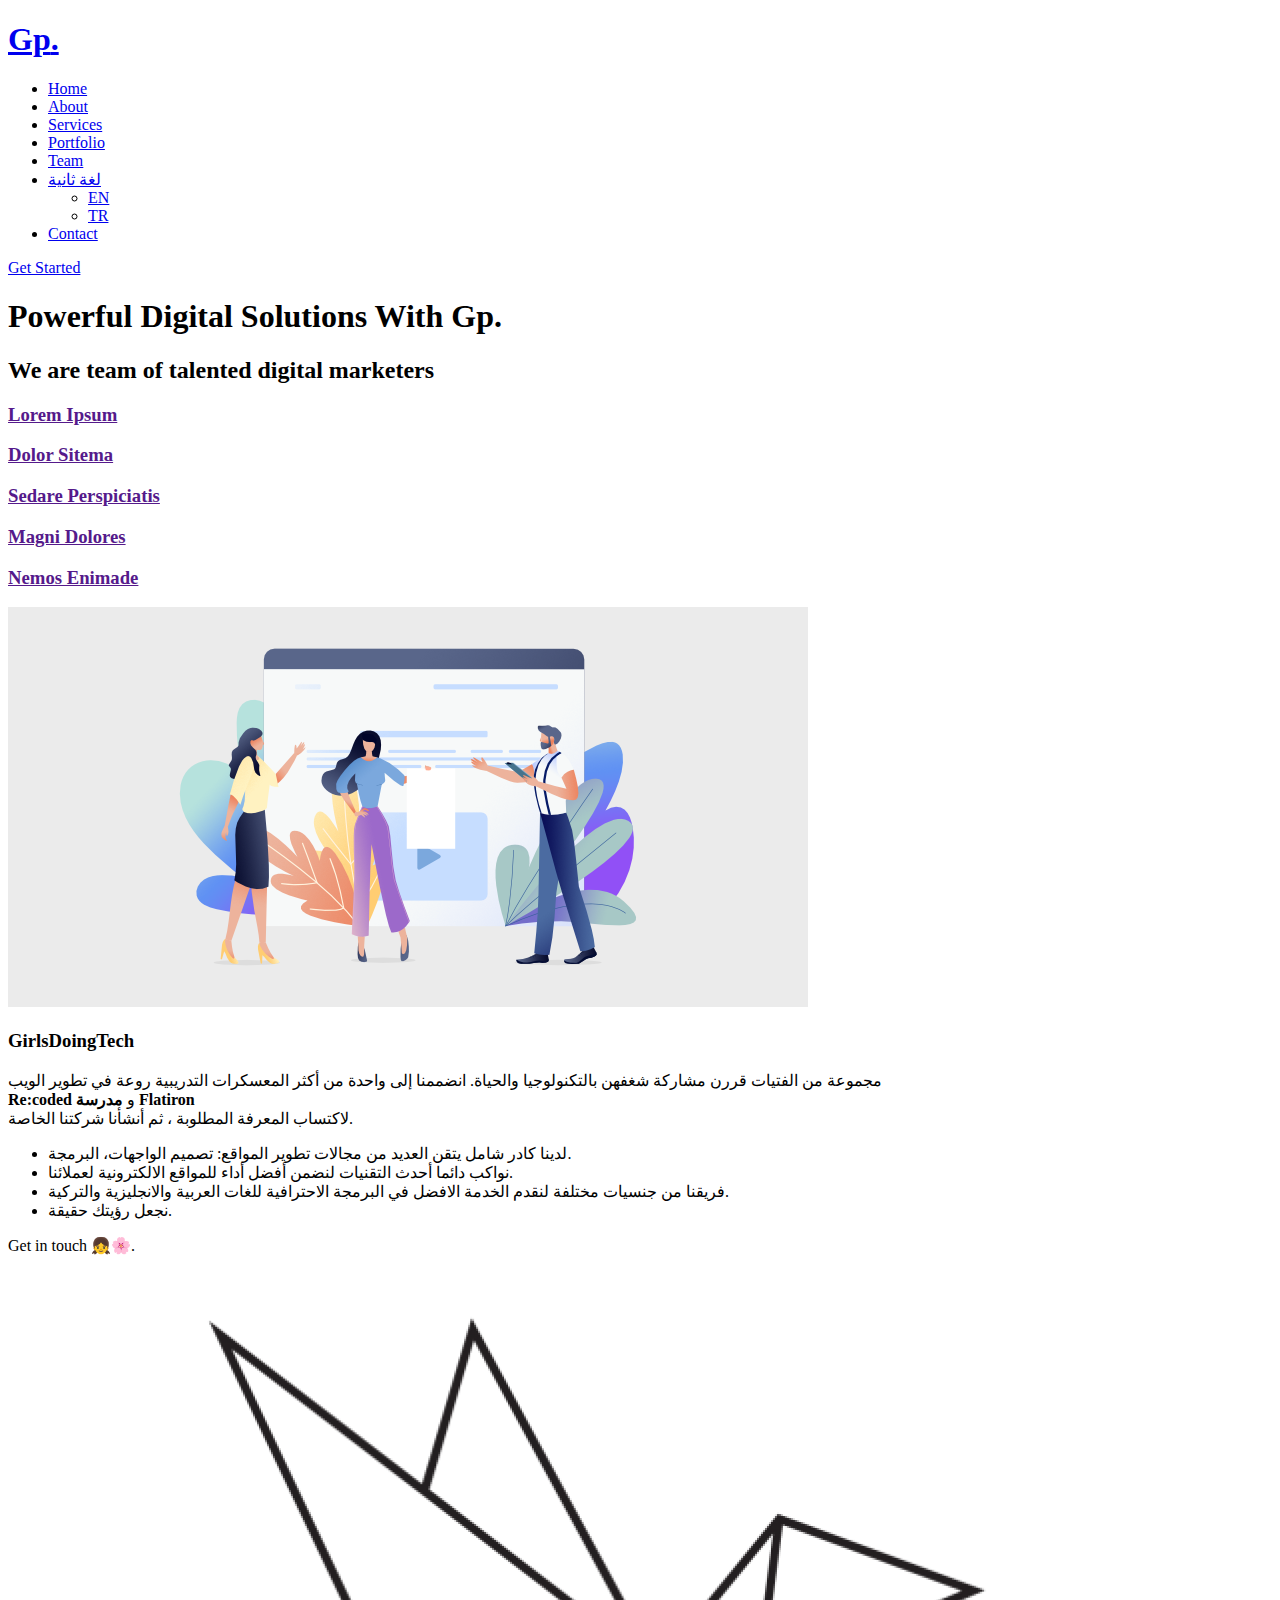
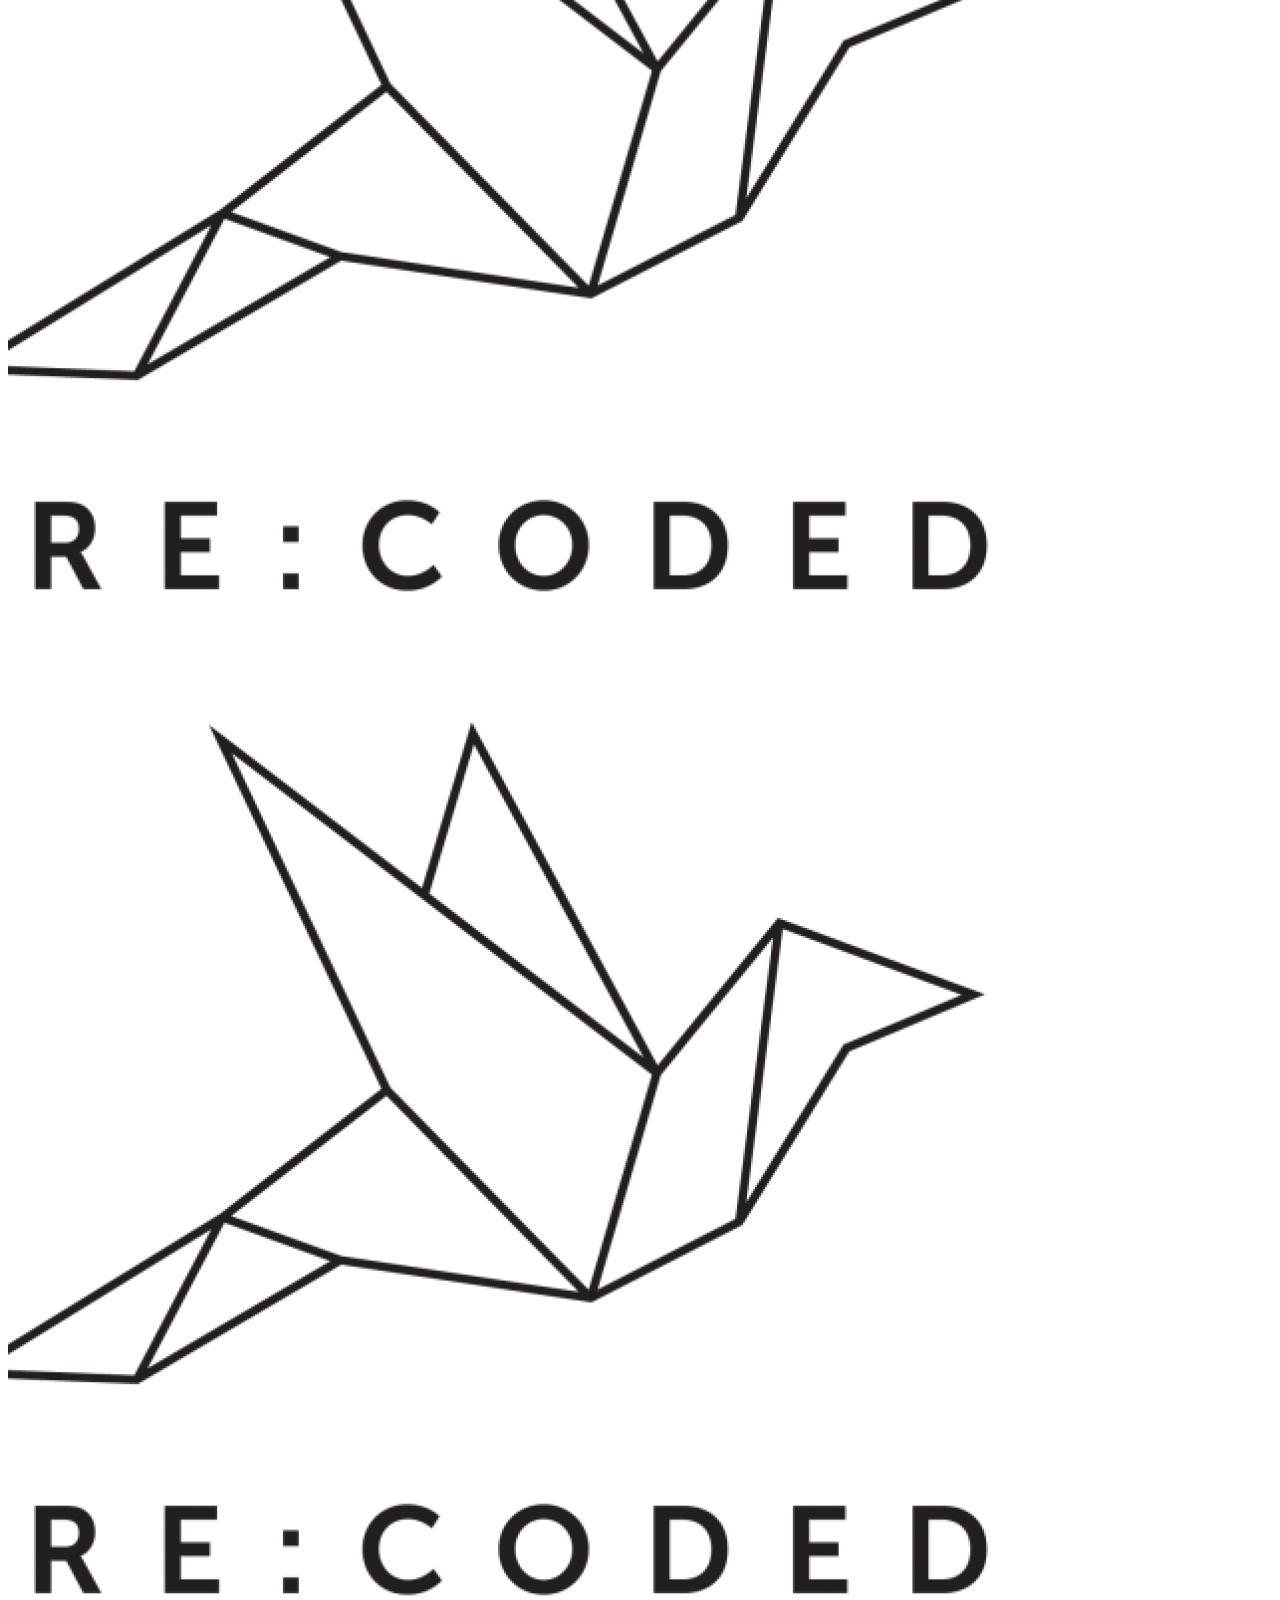
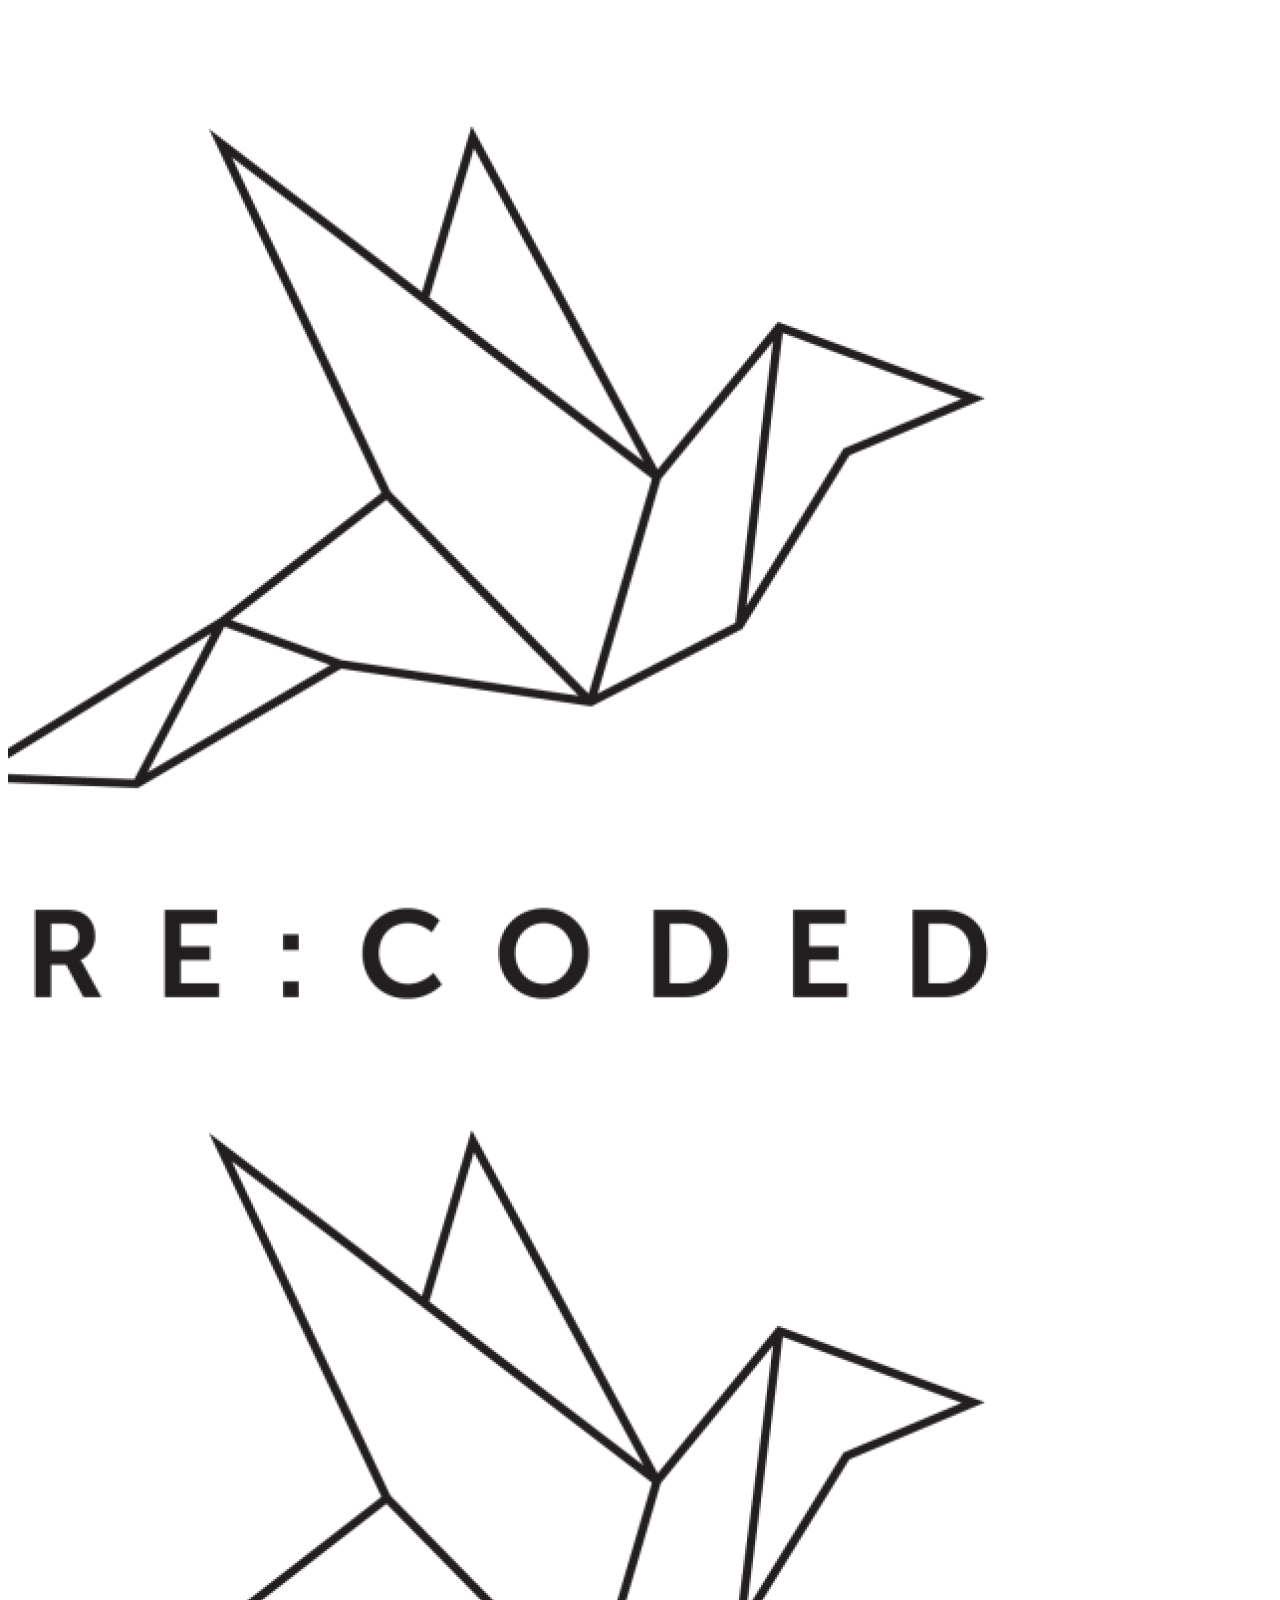
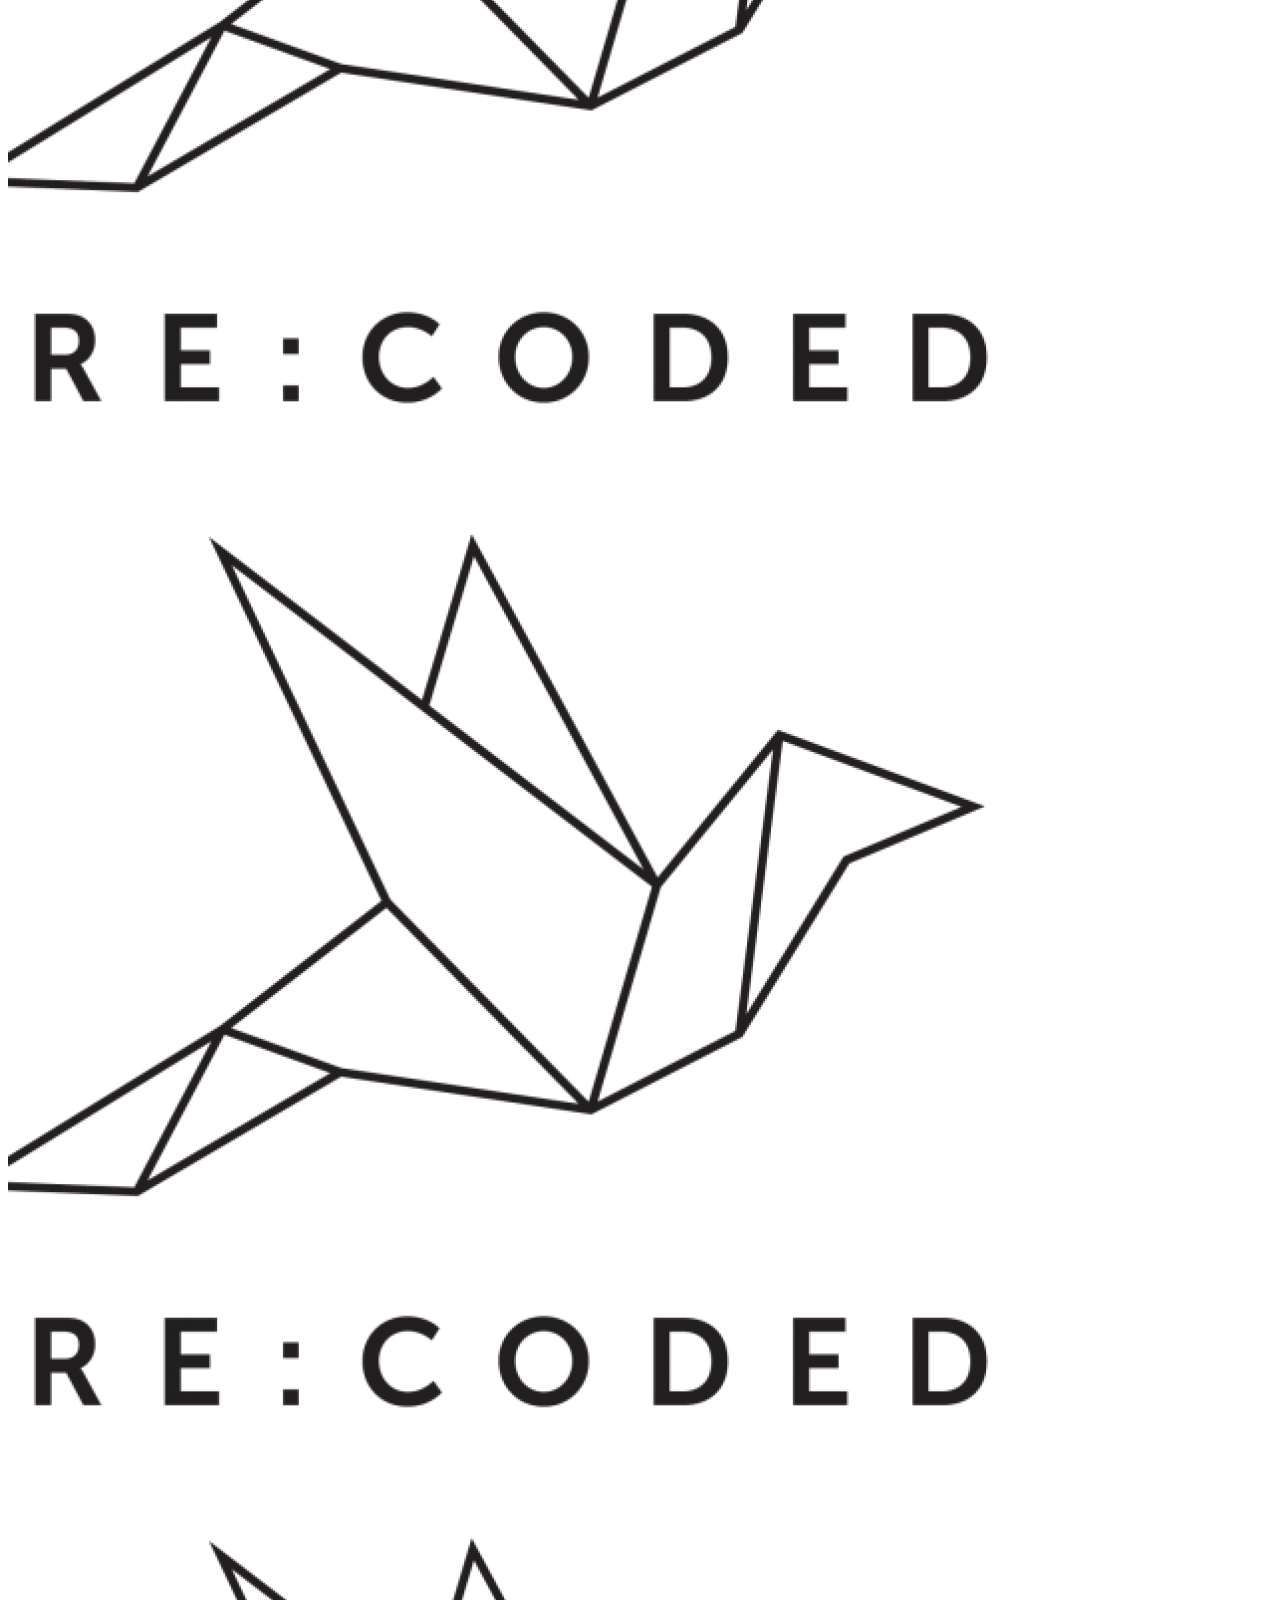
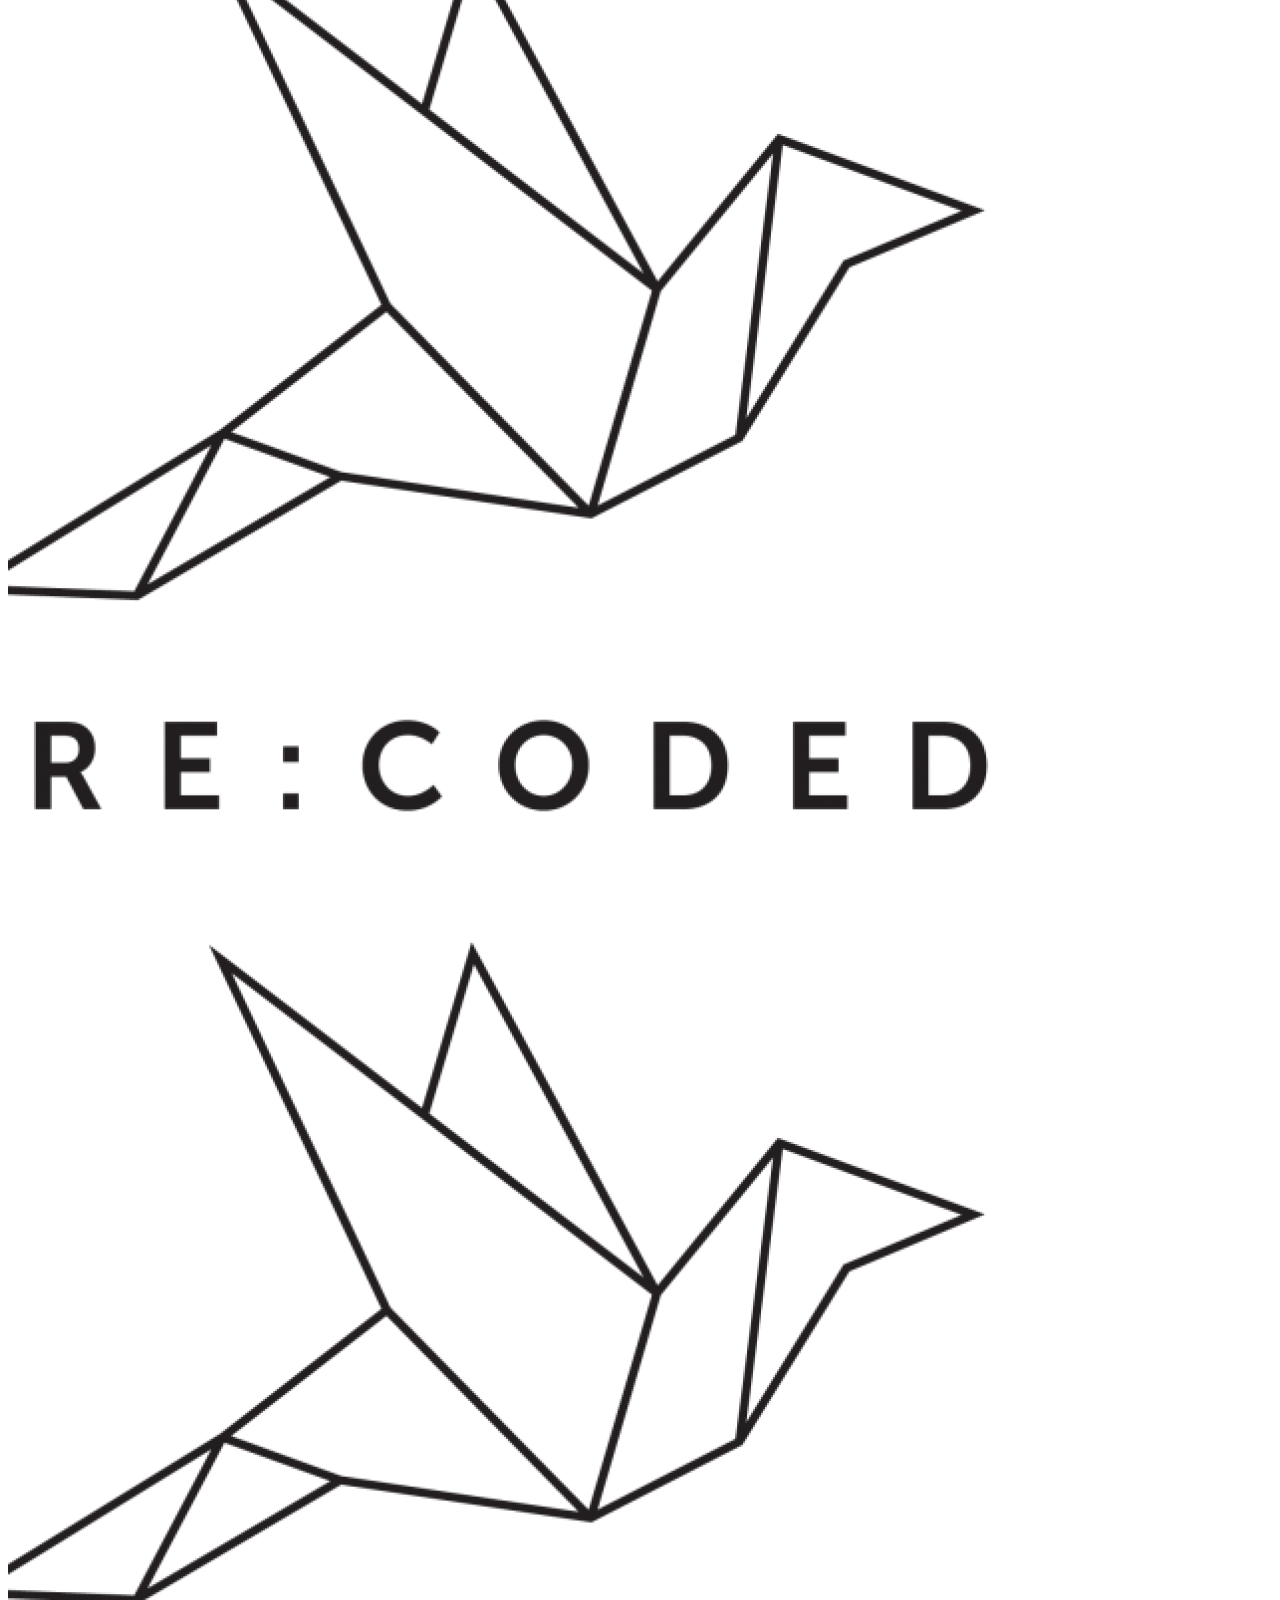
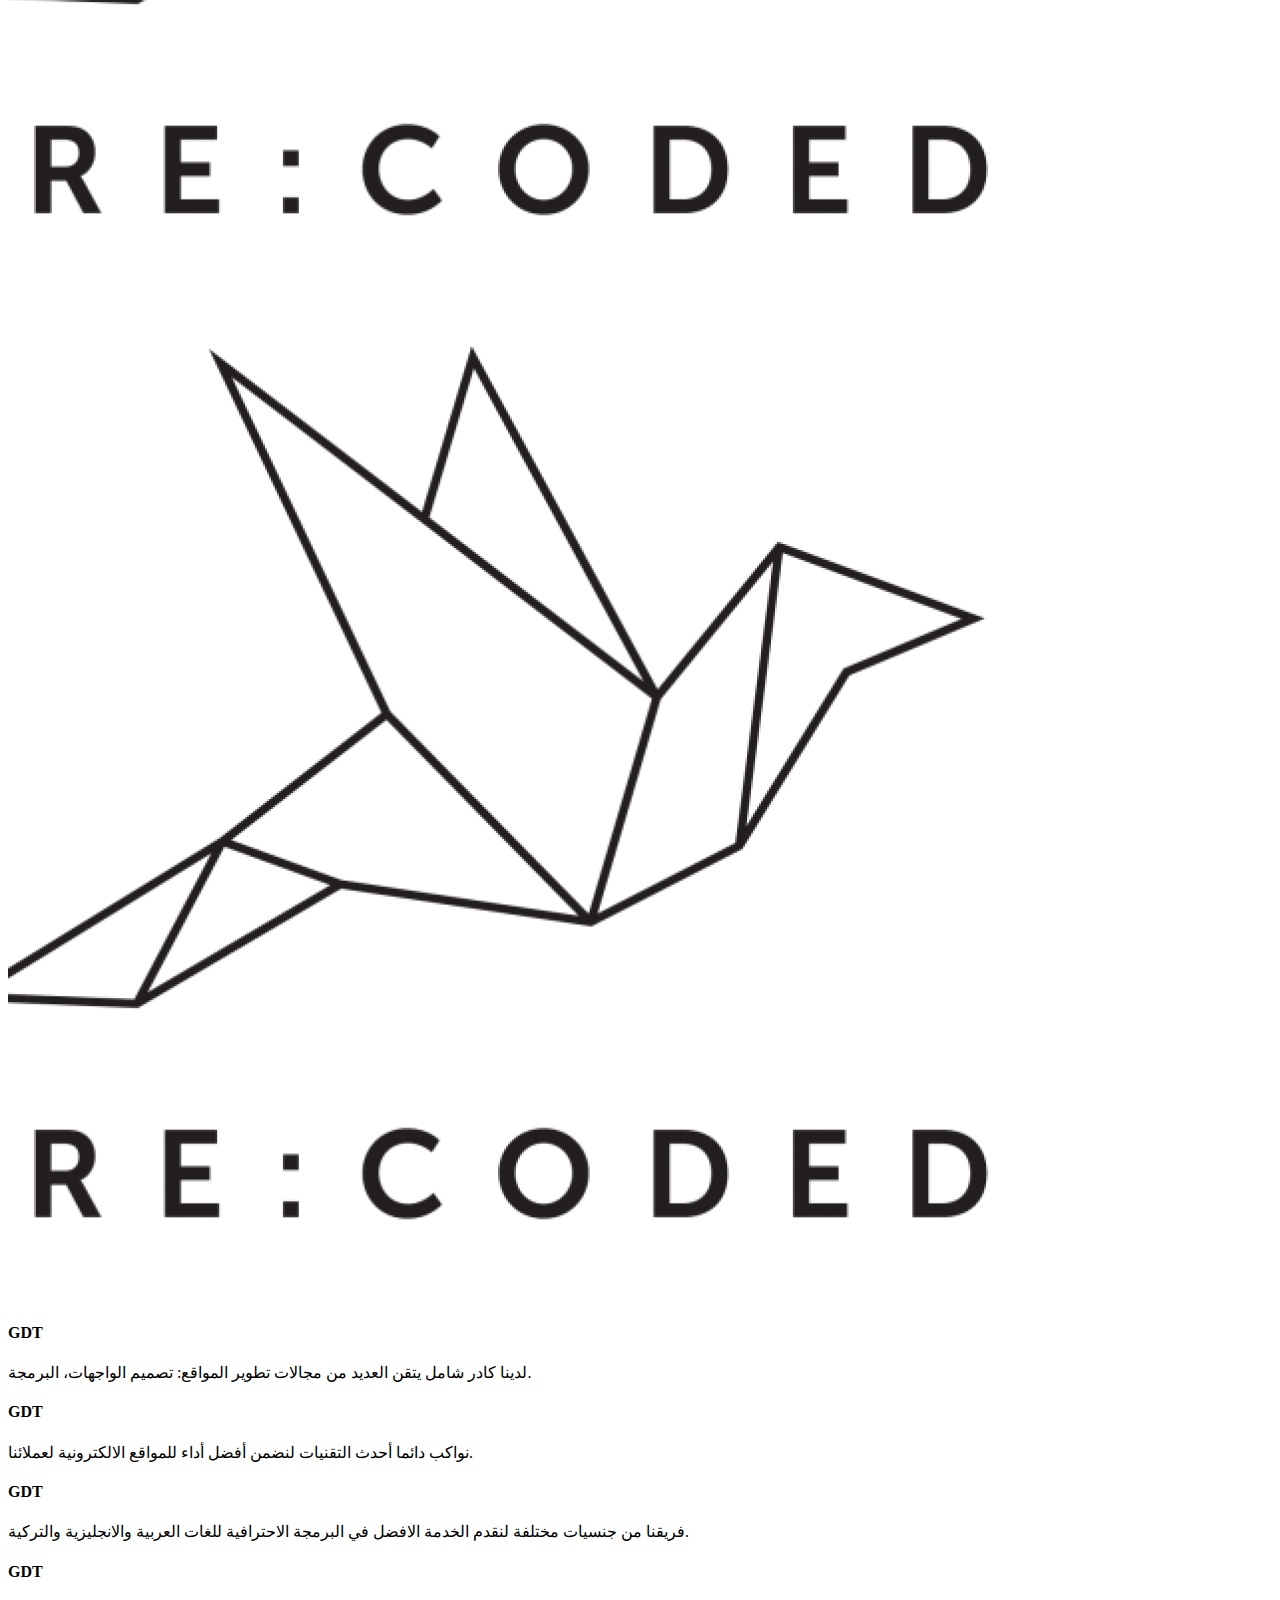
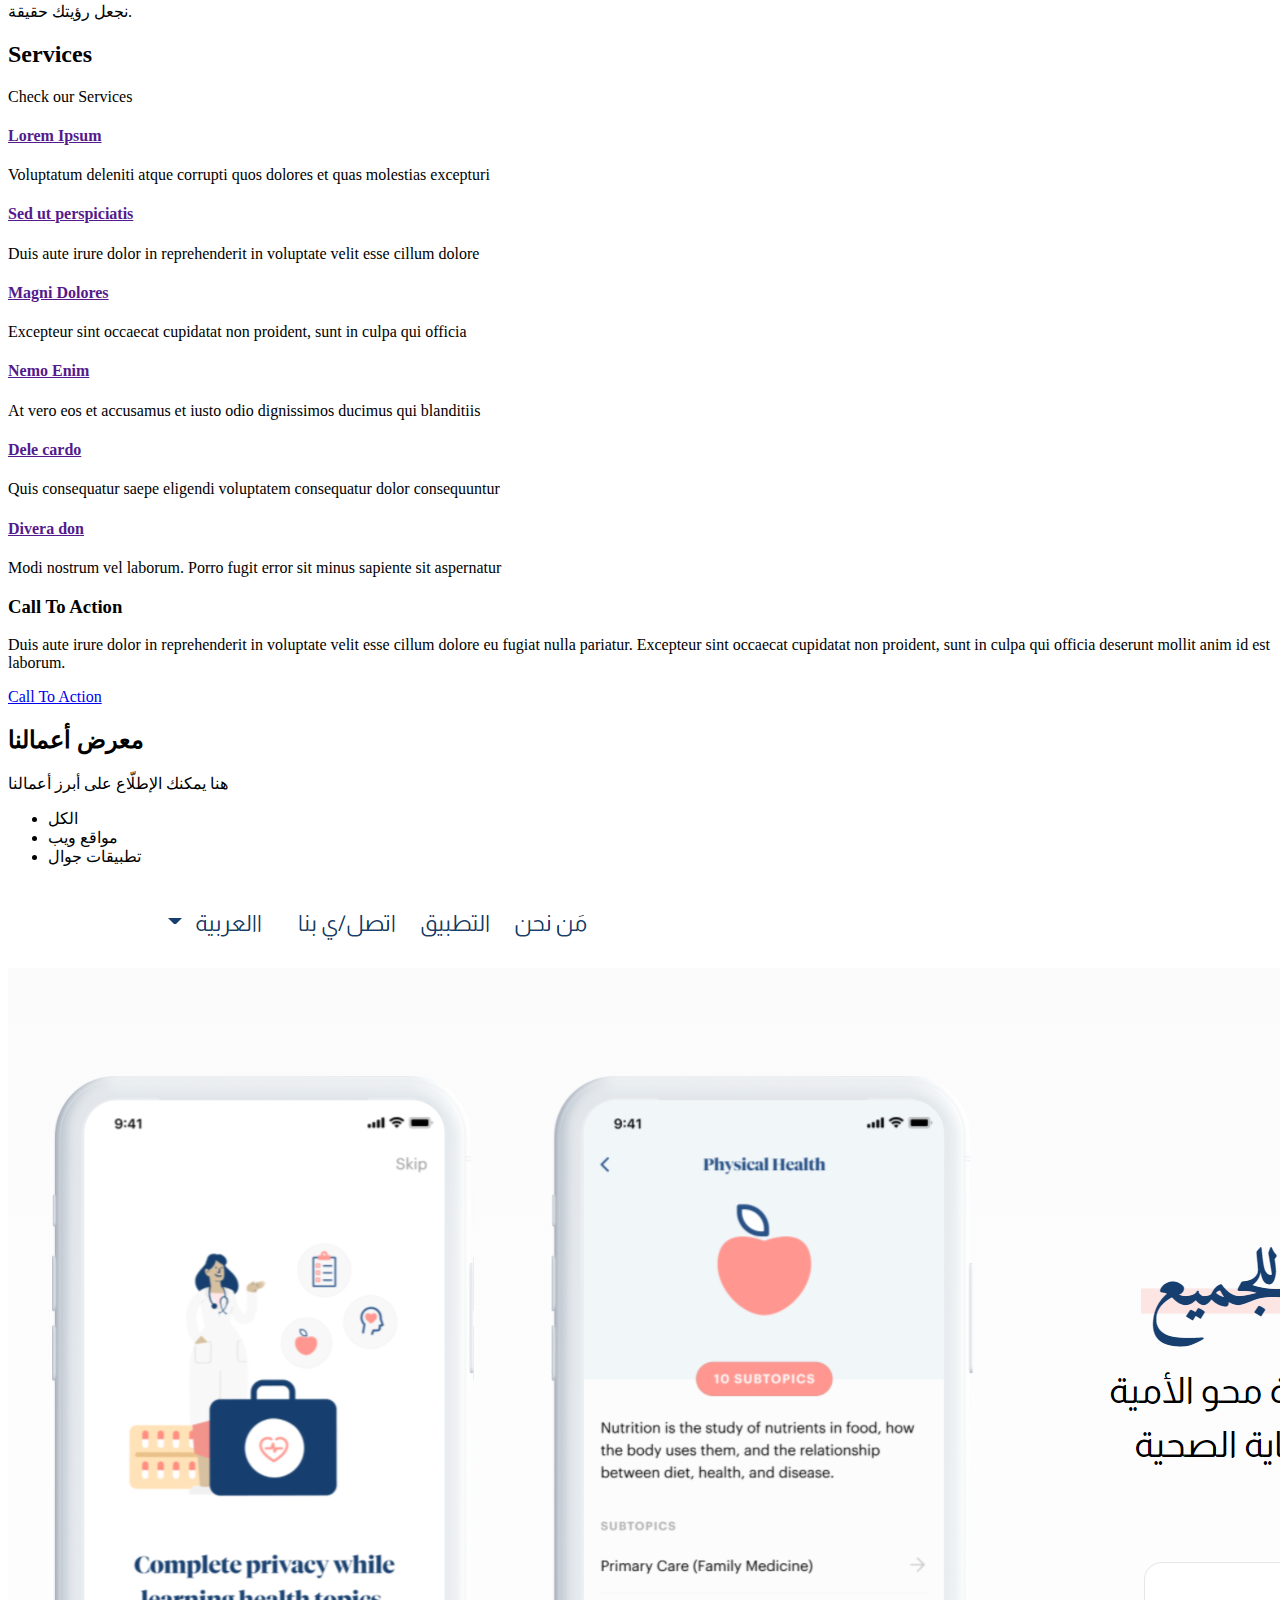
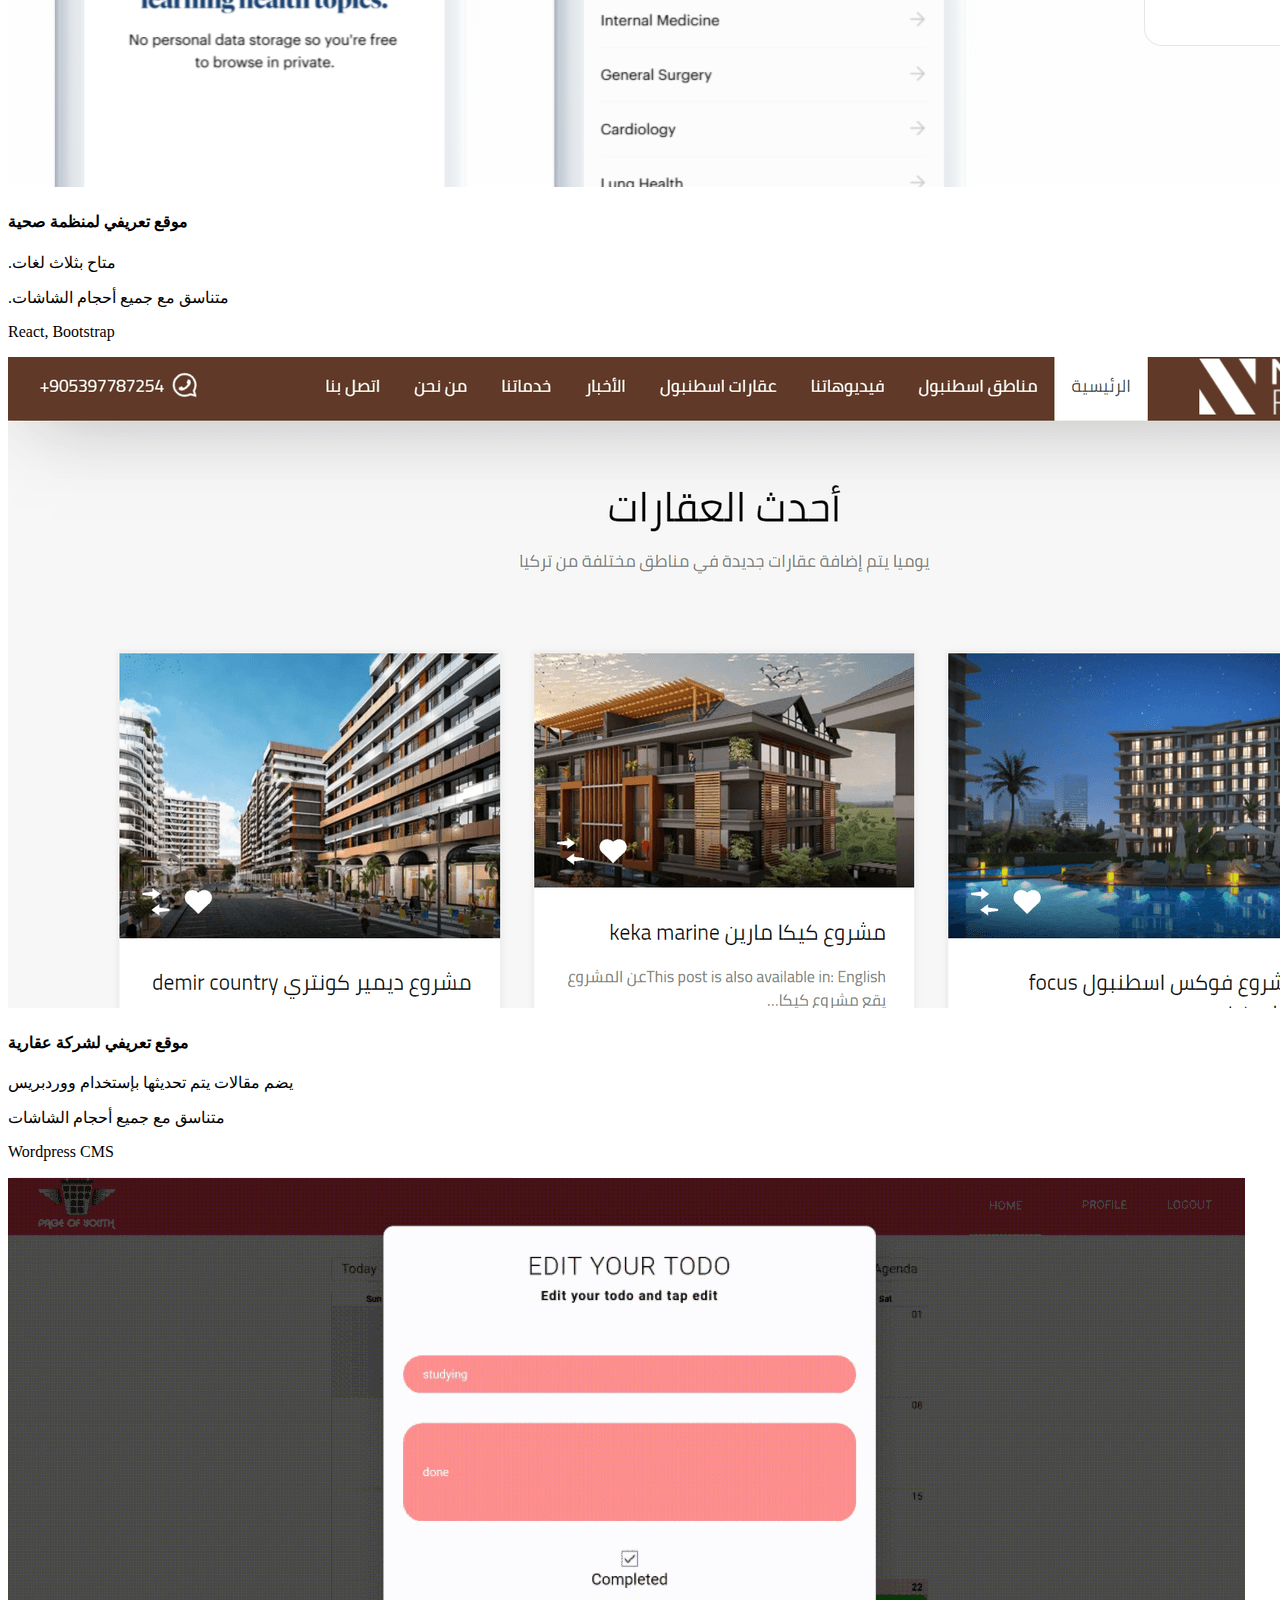
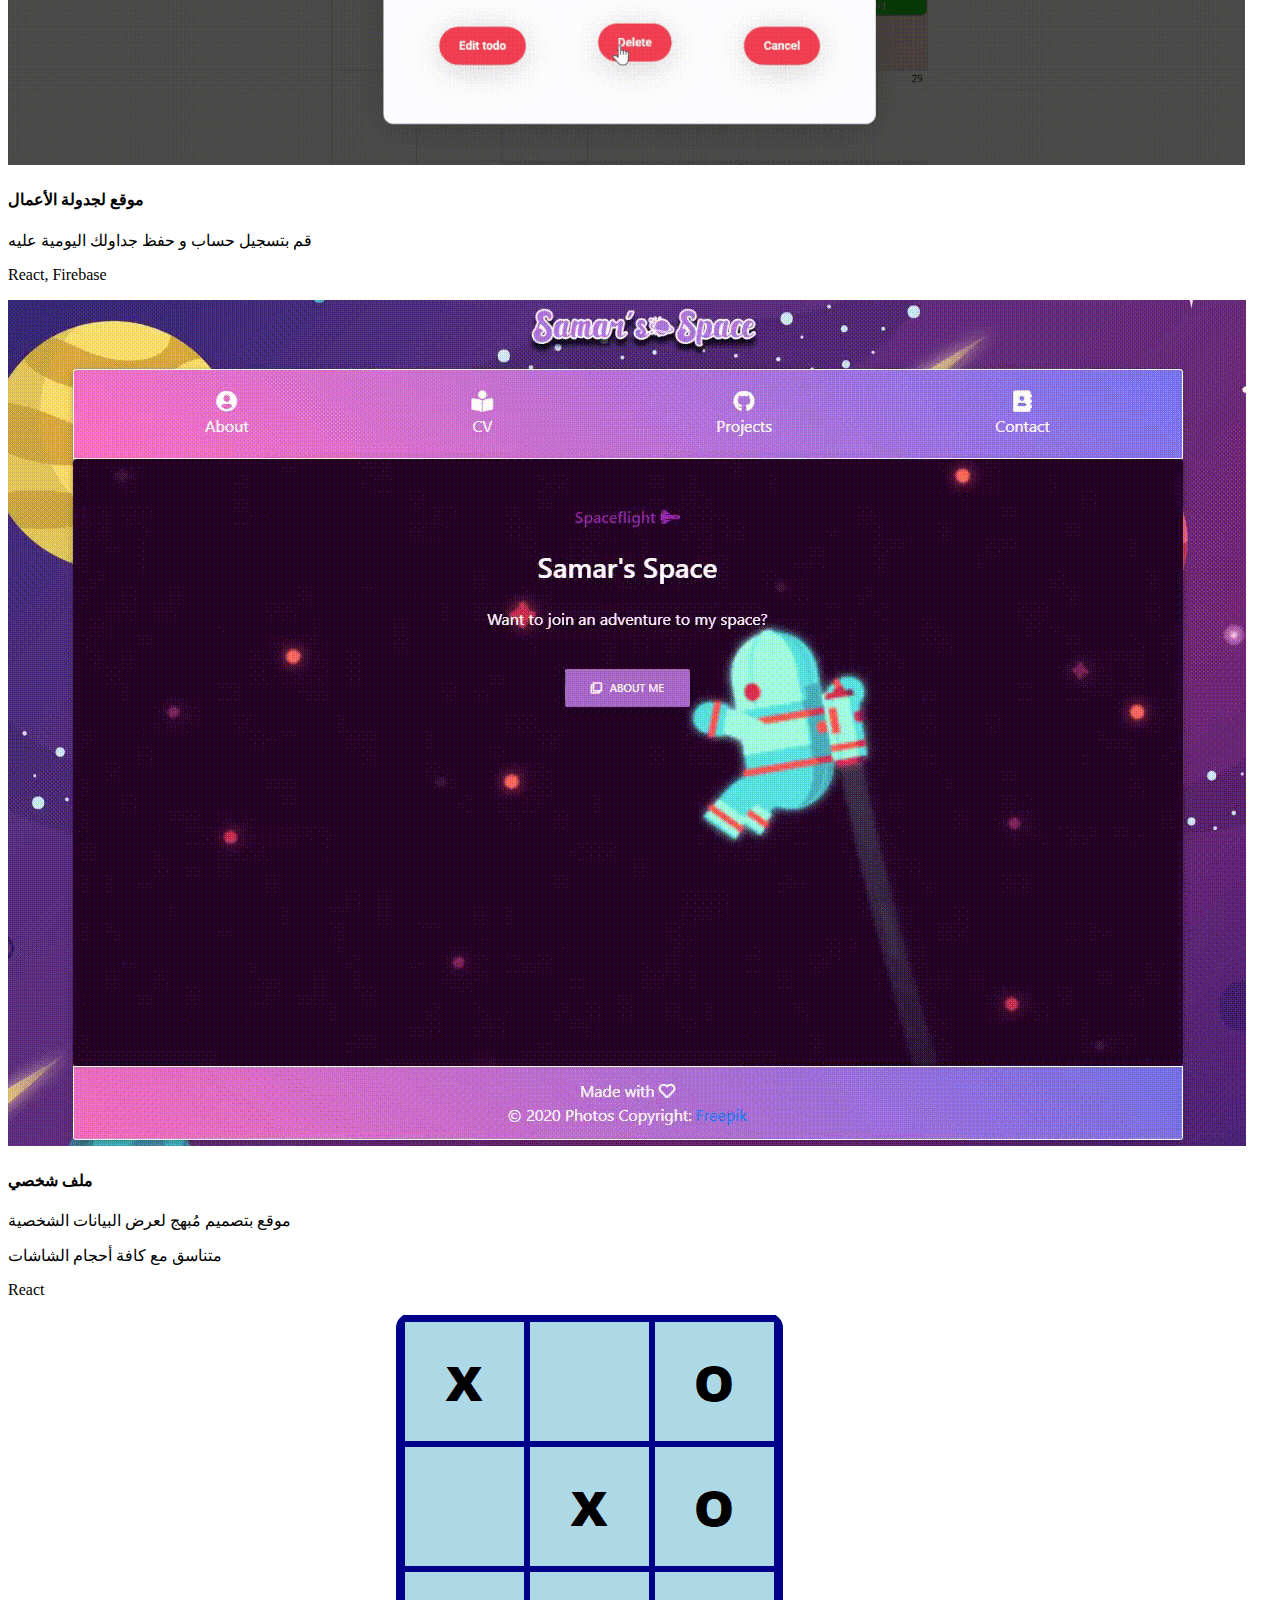
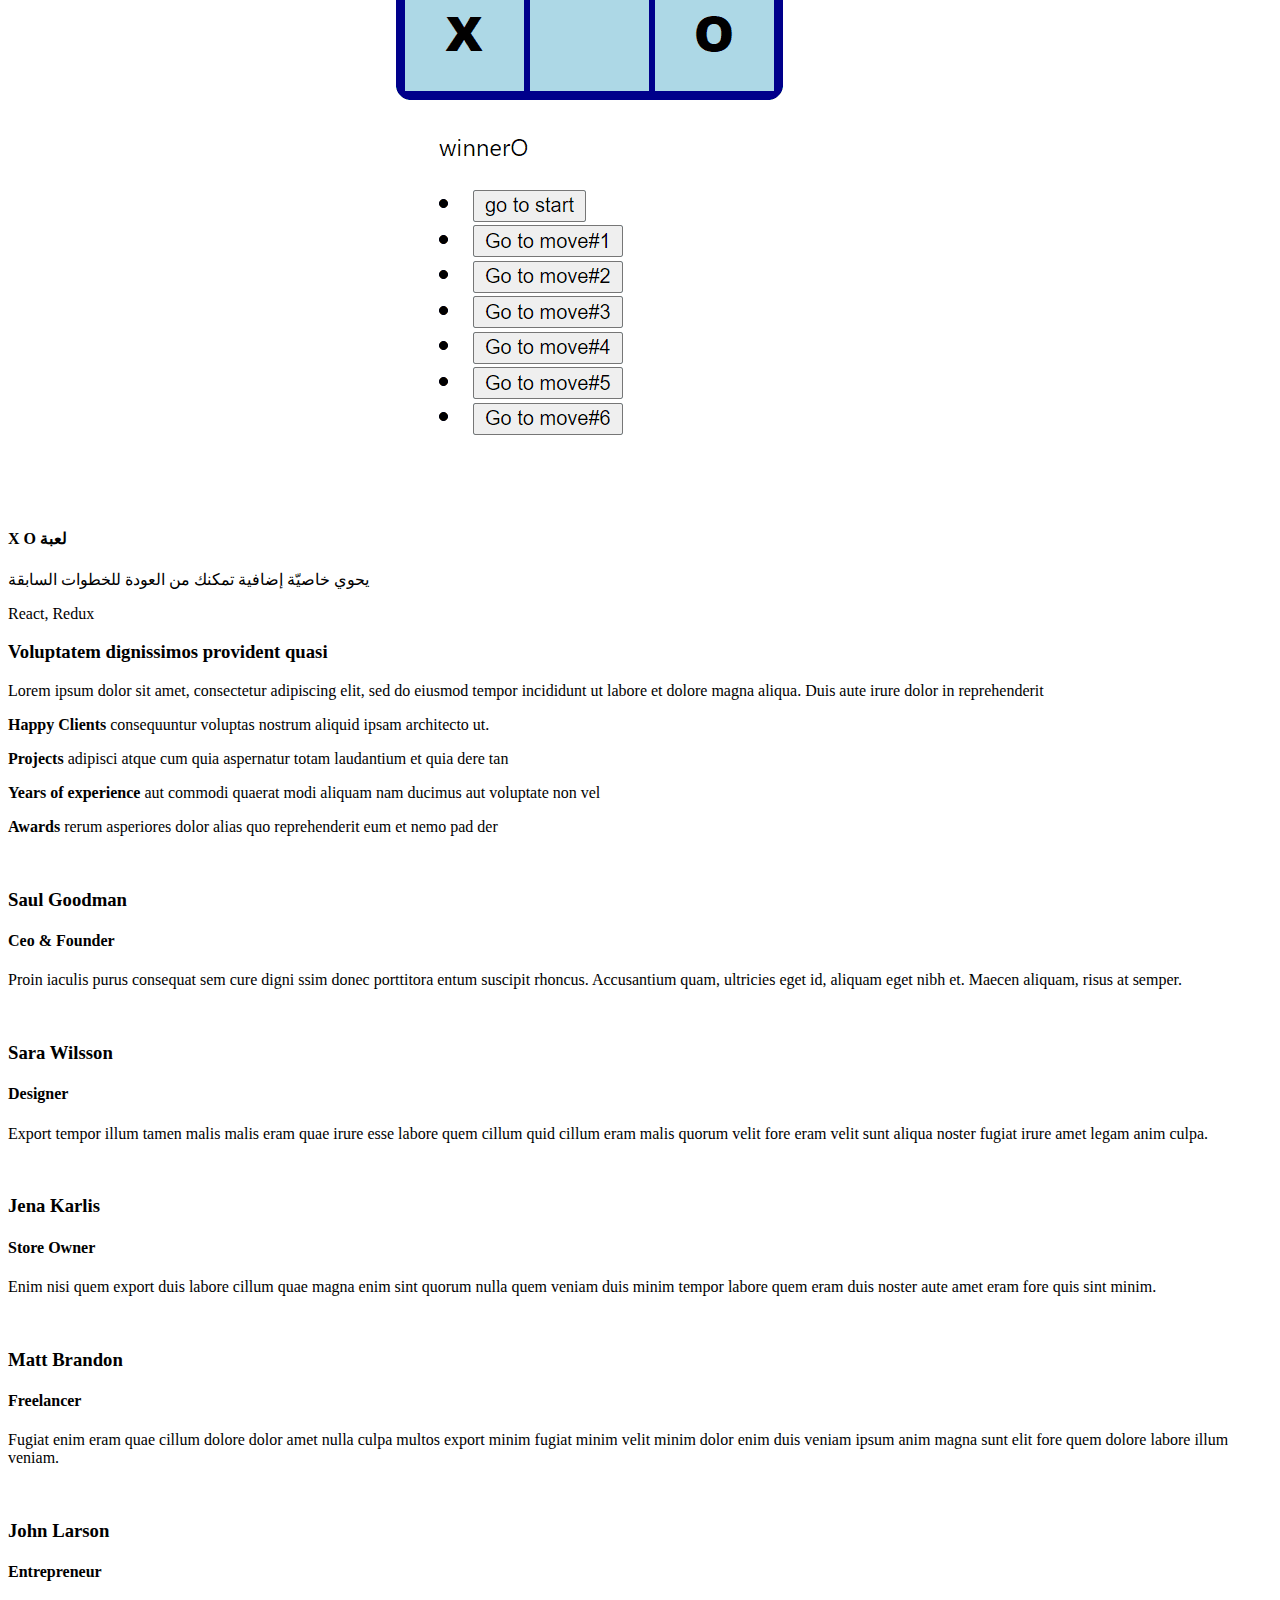
==== commit 8687d3fe: "Merge branch 'main' into portfolio" ====
--- a/index.html
+++ b/index.html
@@ -346,155 +346,179 @@
     <!-- End Cta Section -->
 
     <!-- ======= Portfolio Section ======= -->
-    <section id="portfolio" class="portfolio">
-      <div class="container" data-aos="fade-up">
-        <div class="section-title">
-          <h2>Portfolio</h2>
-          <p>Check our Portfolio</p>
-        </div>
-
-        <div class="row" data-aos="fade-up" data-aos-delay="100">
-          <div class="col-lg-12 d-flex justify-content-center">
-            <ul id="portfolio-flters">
-              <li data-filter="*" class="filter-active">All</li>
-              <li data-filter=".filter-app">App</li>
-              <li data-filter=".filter-card">Card</li>
-              <li data-filter=".filter-web">Web</li>
-            </ul>
-          </div>
-        </div>
-
-        <div class="row portfolio-container" data-aos="fade-up" data-aos-delay="200">
-          <div class="col-lg-4 col-md-6 portfolio-item filter-app">
-            <div class="portfolio-wrap">
-              <img src="assets/img/portfolio/portfolio-1.jpg" class="img-fluid" alt="" />
-              <div class="portfolio-info">
-                <h4>App 1</h4>
-                <p>App</p>
-                <div class="portfolio-links">
-                  <a href="assets/img/portfolio/portfolio-1.jpg" data-gallery="portfolioGallery"
-                    class="portfolio-lightbox" title="App 1"><i class="bx bx-plus"></i></a>
-                  <a href="portfolio-details.html" title="More Details"><i class="bx bx-link"></i></a>
-                </div>
-              </div>
-            </div>
-          </div>
-
-          <div class="col-lg-4 col-md-6 portfolio-item filter-web">
-            <div class="portfolio-wrap">
-              <img src="assets/img/portfolio/portfolio-2.jpg" class="img-fluid" alt="" />
-              <div class="portfolio-info">
-                <h4>Web 3</h4>
-                <p>Web</p>
-                <div class="portfolio-links">
-                  <a href="assets/img/portfolio/portfolio-2.jpg" data-gallery="portfolioGallery"
-                    class="portfolio-lightbox" title="Web 3"><i class="bx bx-plus"></i></a>
-                  <a href="portfolio-details.html" title="More Details"><i class="bx bx-link"></i></a>
-                </div>
-              </div>
-            </div>
-          </div>
-
-          <div class="col-lg-4 col-md-6 portfolio-item filter-app">
-            <div class="portfolio-wrap">
-              <img src="assets/img/portfolio/portfolio-3.jpg" class="img-fluid" alt="" />
-              <div class="portfolio-info">
-                <h4>App 2</h4>
-                <p>App</p>
-                <div class="portfolio-links">
-                  <a href="assets/img/portfolio/portfolio-3.jpg" data-gallery="portfolioGallery"
-                    class="portfolio-lightbox" title="App 2"><i class="bx bx-plus"></i></a>
-                  <a href="portfolio-details.html" title="More Details"><i class="bx bx-link"></i></a>
-                </div>
-              </div>
-            </div>
-          </div>
-
-          <div class="col-lg-4 col-md-6 portfolio-item filter-card">
-            <div class="portfolio-wrap">
-              <img src="assets/img/portfolio/portfolio-4.jpg" class="img-fluid" alt="" />
-              <div class="portfolio-info">
-                <h4>Card 2</h4>
-                <p>Card</p>
-                <div class="portfolio-links">
-                  <a href="assets/img/portfolio/portfolio-4.jpg" data-gallery="portfolioGallery"
-                    class="portfolio-lightbox" title="Card 2"><i class="bx bx-plus"></i></a>
-                  <a href="portfolio-details.html" title="More Details"><i class="bx bx-link"></i></a>
-                </div>
-              </div>
-            </div>
-          </div>
-
-          <div class="col-lg-4 col-md-6 portfolio-item filter-web">
-            <div class="portfolio-wrap">
-              <img src="assets/img/portfolio/portfolio-5.jpg" class="img-fluid" alt="" />
-              <div class="portfolio-info">
-                <h4>Web 2</h4>
-                <p>Web</p>
-                <div class="portfolio-links">
-                  <a href="assets/img/portfolio/portfolio-5.jpg" data-gallery="portfolioGallery"
-                    class="portfolio-lightbox" title="Web 2"><i class="bx bx-plus"></i></a>
-                  <a href="portfolio-details.html" title="More Details"><i class="bx bx-link"></i></a>
-                </div>
-              </div>
-            </div>
-          </div>
-
-          <div class="col-lg-4 col-md-6 portfolio-item filter-app">
-            <div class="portfolio-wrap">
-              <img src="assets/img/portfolio/portfolio-6.jpg" class="img-fluid" alt="" />
-              <div class="portfolio-info">
-                <h4>App 3</h4>
-                <p>App</p>
-                <div class="portfolio-links">
-                  <a href="assets/img/portfolio/portfolio-6.jpg" data-gallery="portfolioGallery"
-                    class="portfolio-lightbox" title="App 3"><i class="bx bx-plus"></i></a>
-                  <a href="portfolio-details.html" title="More Details"><i class="bx bx-link"></i></a>
-                </div>
-              </div>
-            </div>
-          </div>
-
-          <div class="col-lg-4 col-md-6 portfolio-item filter-card">
-            <div class="portfolio-wrap">
-              <img src="assets/img/portfolio/portfolio-7.jpg" class="img-fluid" alt="" />
-              <div class="portfolio-info">
-                <h4>Card 1</h4>
-                <p>Card</p>
-                <div class="portfolio-links">
-                  <a href="assets/img/portfolio/portfolio-7.jpg" data-gallery="portfolioGallery"
-                    class="portfolio-lightbox" title="Card 1"><i class="bx bx-plus"></i></a>
-                  <a href="portfolio-details.html" title="More Details"><i class="bx bx-link"></i></a>
-                </div>
-              </div>
-            </div>
-          </div>
-
-          <div class="col-lg-4 col-md-6 portfolio-item filter-card">
-            <div class="portfolio-wrap">
-              <img src="assets/img/portfolio/portfolio-8.jpg" class="img-fluid" alt="" />
-              <div class="portfolio-info">
-                <h4>Card 3</h4>
-                <p>Card</p>
-                <div class="portfolio-links">
-                  <a href="assets/img/portfolio/portfolio-8.jpg" data-gallery="portfolioGallery"
-                    class="portfolio-lightbox" title="Card 3"><i class="bx bx-plus"></i></a>
-                  <a href="portfolio-details.html" title="More Details"><i class="bx bx-link"></i></a>
-                </div>
-              </div>
-            </div>
-          </div>
-
-          <div class="col-lg-4 col-md-6 portfolio-item filter-web">
-            <div class="portfolio-wrap">
-              <img src="assets/img/portfolio/portfolio-9.jpg" class="img-fluid" alt="" />
-              <div class="portfolio-info">
-                <h4>Web 3</h4>
-                <p>Web</p>
-                <div class="portfolio-links">
-                  <a href="assets/img/portfolio/portfolio-9.jpg" data-gallery="portfolioGallery"
-                    class="portfolio-lightbox" title="Web 3"><i class="bx bx-plus"></i></a>
-                  <a href="portfolio-details.html" title="More Details"><i class="bx bx-link"></i></a>
+      <section id="portfolio" class="portfolio">
+        <div class="container" data-aos="fade-up">
+          <div class="section-title">
+            <h2>معرض أعمالنا</h2>
+            <p>هنا يمكنك الإطلّاع على أبرز أعمالنا</p>
+          </div>
+
+          <div class="row" data-aos="fade-up" data-aos-delay="100">
+            <div class="col-lg-12 d-flex justify-content-center">
+              <ul id="portfolio-flters">
+                <li data-filter="*" class="filter-active">الكل</li>
+                <li data-filter=".filter-web">مواقع ويب</li>
+                <li data-filter=".filter-app">تطبيقات جوال</li>
+              </ul>
+            </div>
+
+
+          </div>
+        </div>
+
+          <div
+            class="row portfolio-container"
+            data-aos="fade-up"
+            data-aos-delay="200"
+          >
+            <div class="col-lg-4 col-md-6 portfolio-item filter-web">
+              <div class="portfolio-wrap">
+                <img
+                  src="assets/img/portfolio/reach-ar.png"
+                  class="img-fluid"
+                  alt=""
+                />
+                <div class="portfolio-info">
+                  <h4>موقع تعريفي لمنظمة صحية</h4>
+                  <p>.متاح بثلاث لغات</p>
+                  <p>.متناسق مع جميع أحجام الشاشات</p>
+                  <p>React, Bootstrap</p>
+                  <div class="portfolio-links">
+                    <a
+                      href="assets/img/portfolio/reach-ar.png"
+                      data-gallery="portfolioGallery"
+                      class="portfolio-lightbox"
+                      title="App 1"
+                      ><i class="bx bx-plus"></i
+                    ></a>
+                    <a href="https://reach-health.com" title="Website Link" target=”_blank”
+                      ><i class="bx bx-link"></i
+                    ></a>
+                  </div>
+
+                </div>
+              </div>
+            </div>
+          </div>
+
+
+            <div class="col-lg-4 col-md-6 portfolio-item filter-web">
+              <div class="portfolio-wrap">
+                <img
+                  src="assets/img/portfolio/newest.png"
+                  class="img-fluid"
+                  alt=""
+                />
+                <div class="portfolio-info">
+                  <h4>موقع تعريفي لشركة عقارية</h4>
+                  <p>يضم مقالات يتم تحديثها بإستخدام ووردبريس</p>
+                  <p>متناسق مع جميع أحجام الشاشات</p>
+                  <p>Wordpress CMS</p>
+                  <div class="portfolio-links">
+                    <a
+                      href="assets/img/portfolio/newest.png"
+                      data-gallery="portfolioGallery"
+                      class="portfolio-lightbox"
+                      title="Web 3"
+                      ><i class="bx bx-plus"></i
+                    ></a>
+                    <a href="https://newestrealty.com/" title="More Details"
+                      ><i class="bx bx-link"></i
+                    ></a>
+                  </div>
+
+     
+                </div>
+              </div>
+            </div>
+          </div>
+
+
+            <div class="col-lg-4 col-md-6 portfolio-item filter-web">
+              <div class="portfolio-wrap">
+                <img
+                  src="assets/img/portfolio/todo.png"
+                  class="img-fluid"
+                  alt=""
+                />
+                <div class="portfolio-info">
+                  <h4>موقع لجدولة الأعمال</h4>
+                  <p>قم بتسجيل حساب و حفظ جداولك اليومية عليه</p>
+                  <p>React, Firebase</p>
+                  <div class="portfolio-links">
+                    <a
+                      href="assets/img/portfolio/todo.png"
+                      data-gallery="portfolioGallery"
+                      class="portfolio-lightbox"
+                      title="App 2"
+                      ><i class="bx bx-plus"></i
+                    ></a>
+                    <a href="https://page-of-youth.web.app/" title="More Details"
+                      ><i class="bx bx-link"></i
+                    ></a>
+                  </div>
+
+                </div>
+              </div>
+            </div>
+          </div>
+
+
+            <div class="col-lg-4 col-md-6 portfolio-item filter-web">
+              <div class="portfolio-wrap">
+                <img
+                  src="assets/img/portfolio/portfolio.png"
+                  class="img-fluid"
+                  alt=""
+                />
+                <div class="portfolio-info">
+                  <h4>ملف شخصي</h4>
+                  <p>موقع بتصميم مُبهج لعرض البيانات الشخصية</p>
+                  <p>متناسق مع كافة أحجام الشاشات</p>
+                  <p>React</p>
+                  <div class="portfolio-links">
+                    <a
+                      href="assets/img/portfolio/portfolio.png"
+                      data-gallery="portfolioGallery"
+                      class="portfolio-lightbox"
+                      title="Card 2"
+                      ><i class="bx bx-plus"></i
+                    ></a>
+                    <a href="https://samaromm.github.io/samarspace/#/" title="More Details"
+                      ><i class="bx bx-link"></i
+                    ></a>
+                  </div>
+
+                </div>
+              </div>
+            </div>
+          </div>
+
+
+            <div class="col-lg-4 col-md-6 portfolio-item filter-web">
+              <div class="portfolio-wrap">
+                <img
+                  src="assets/img/portfolio/xo.png"
+                  class="img-fluid"
+                  alt=""
+                />
+                <div class="portfolio-info">
+                  <h4>X O لعبة</h4>
+                  <p>يحوي خاصيّة إضافية تمكنك من العودة للخطوات السابقة</p>
+                  <p>React, Redux</p>
+                  <div class="portfolio-links">
+                    <a
+                      href="assets/img/portfolio/xo.png"
+                      data-gallery="portfolioGallery"
+                      class="portfolio-lightbox"
+                      title="Web 2"
+                      ><i class="bx bx-plus"></i
+                    ></a>
+                    <a href="https://tictactoe-rasha.netlify.app/" title="More Details"
+                      ><i class="bx bx-link"></i
+                    ></a>
+                  </div>
+
                 </div>
               </div>
             </div>
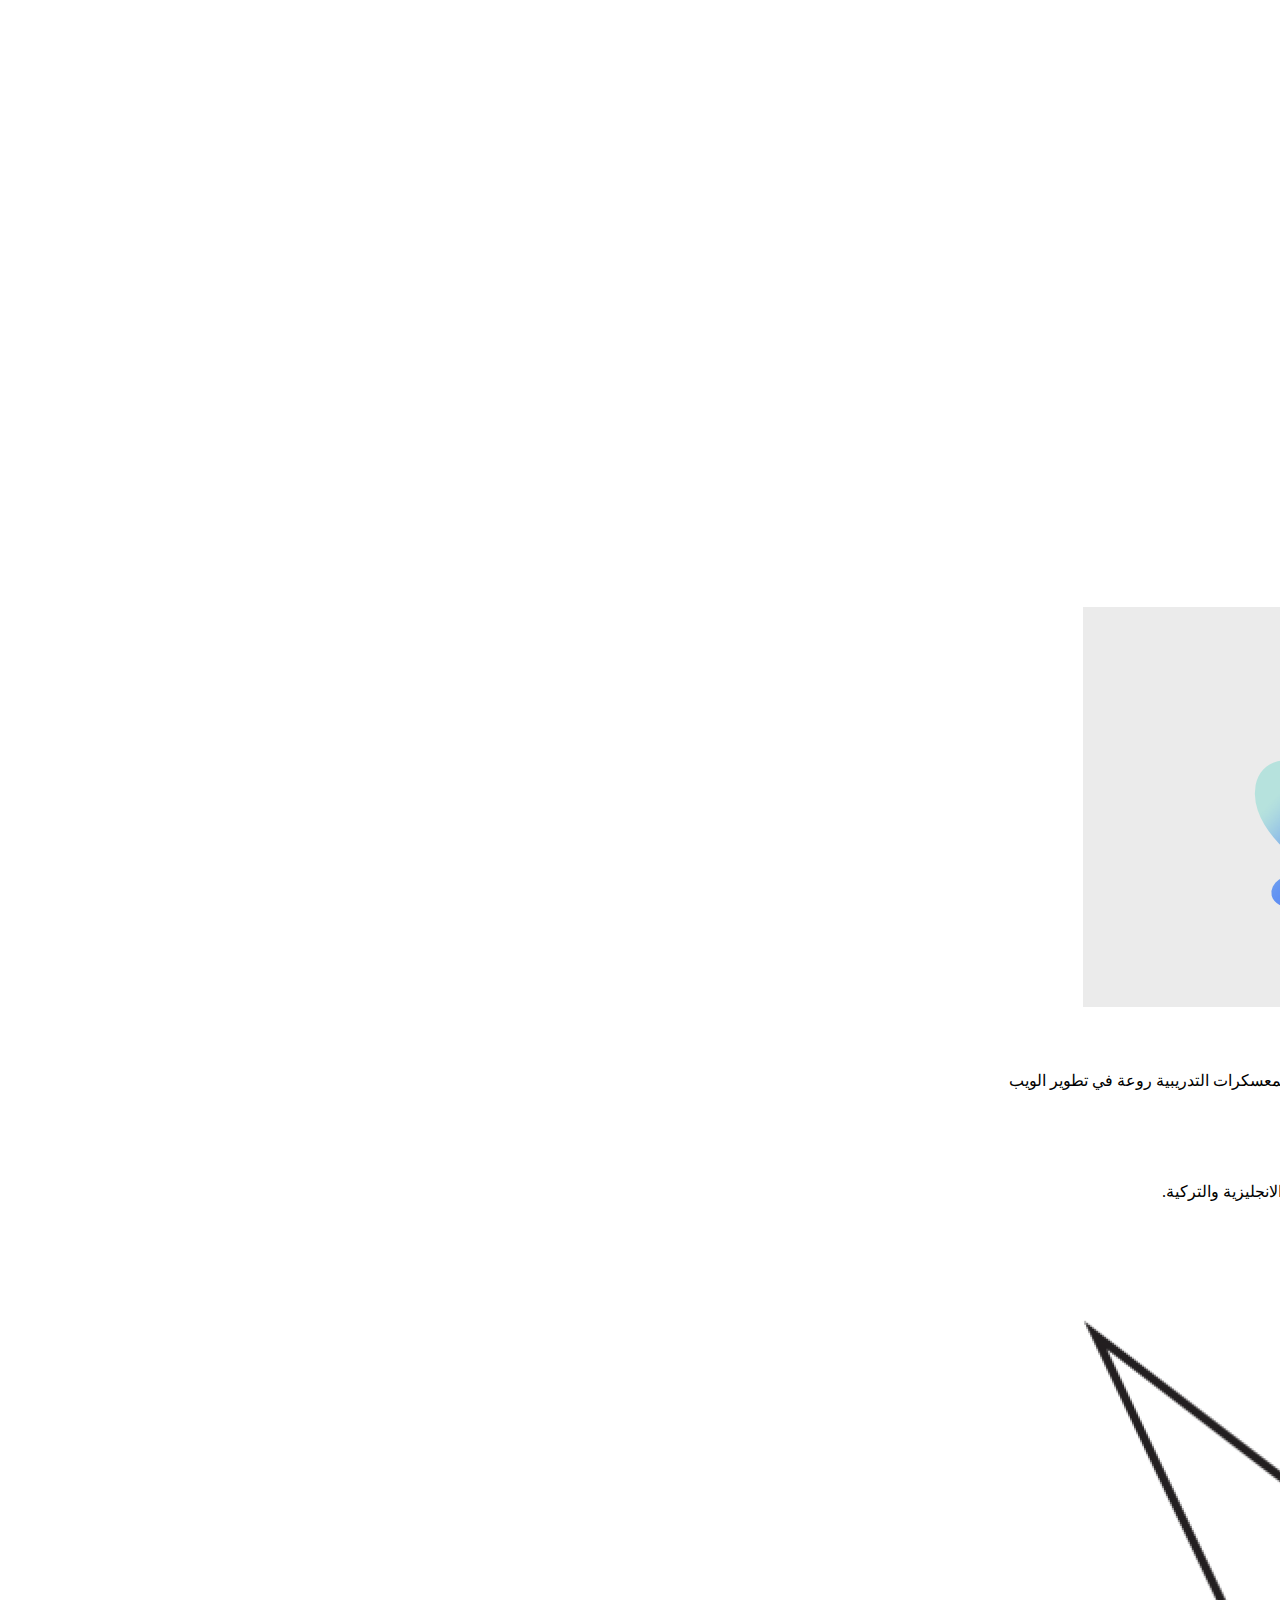
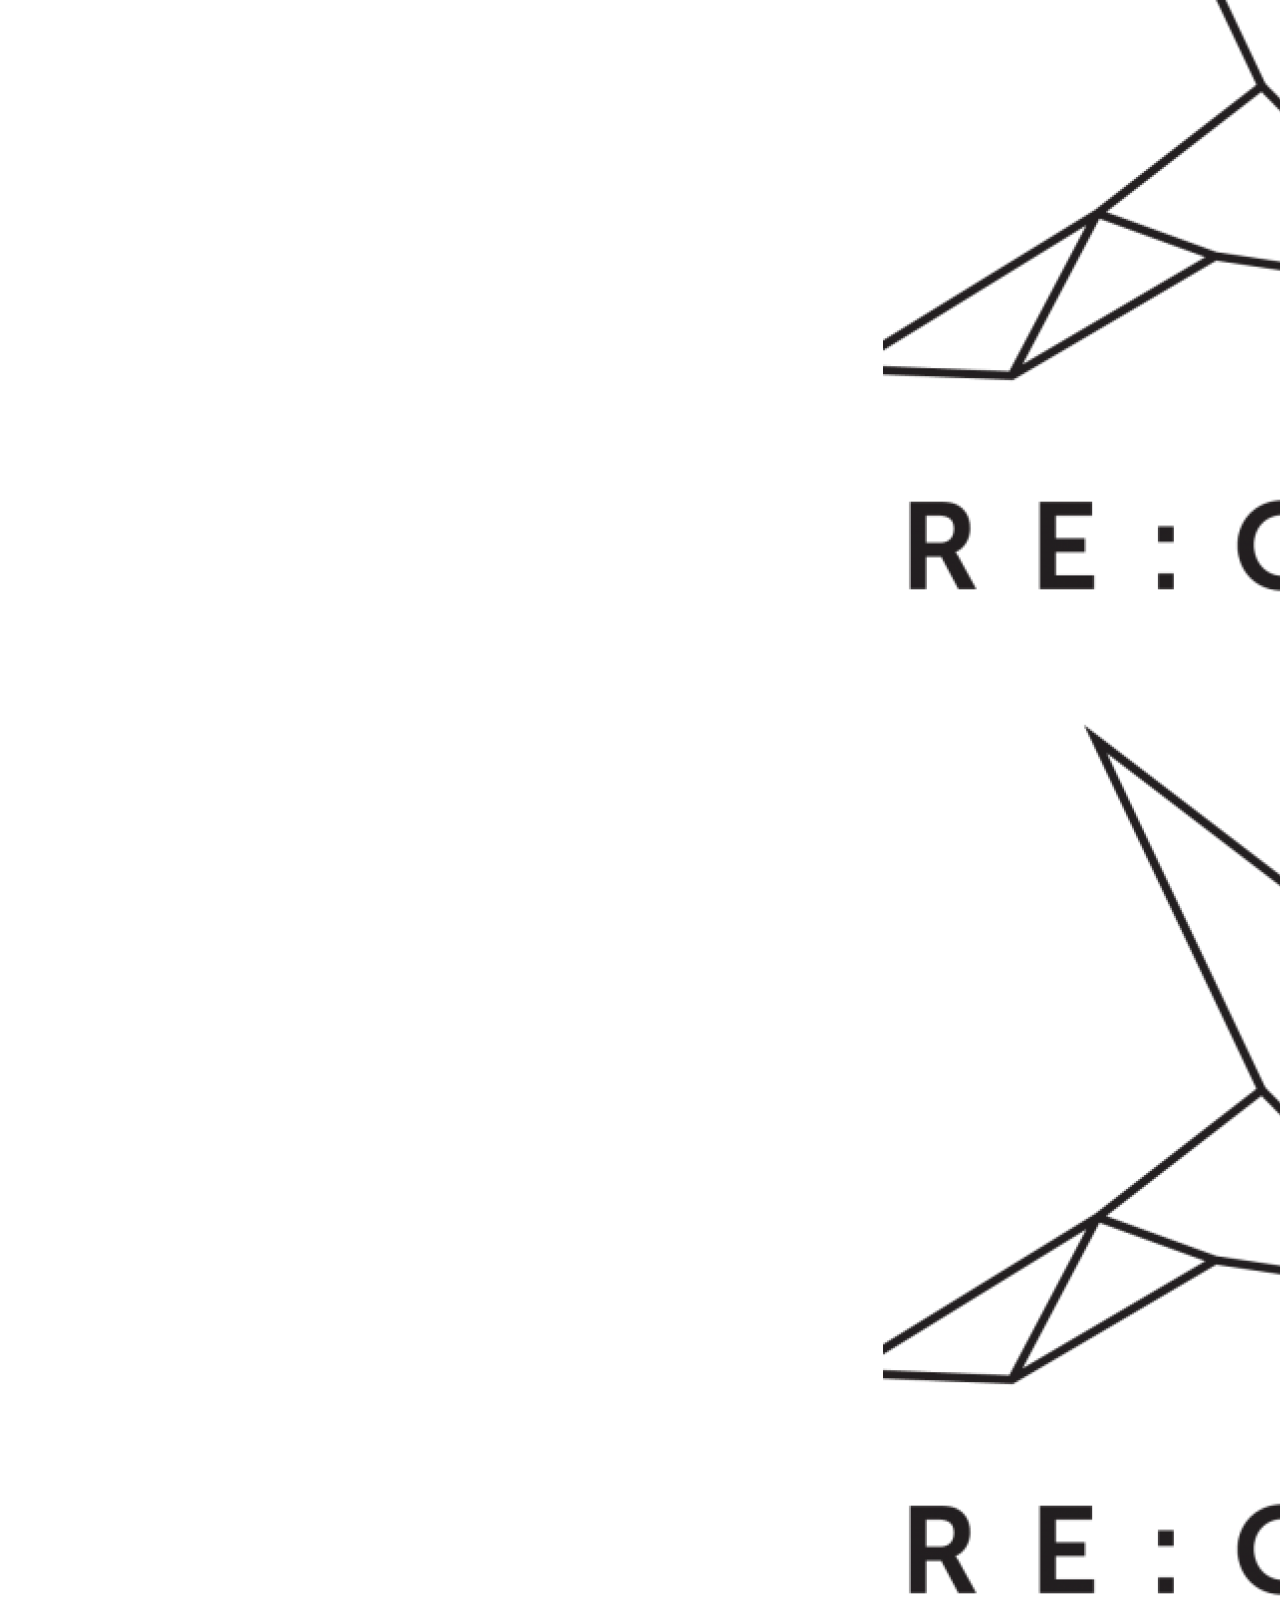
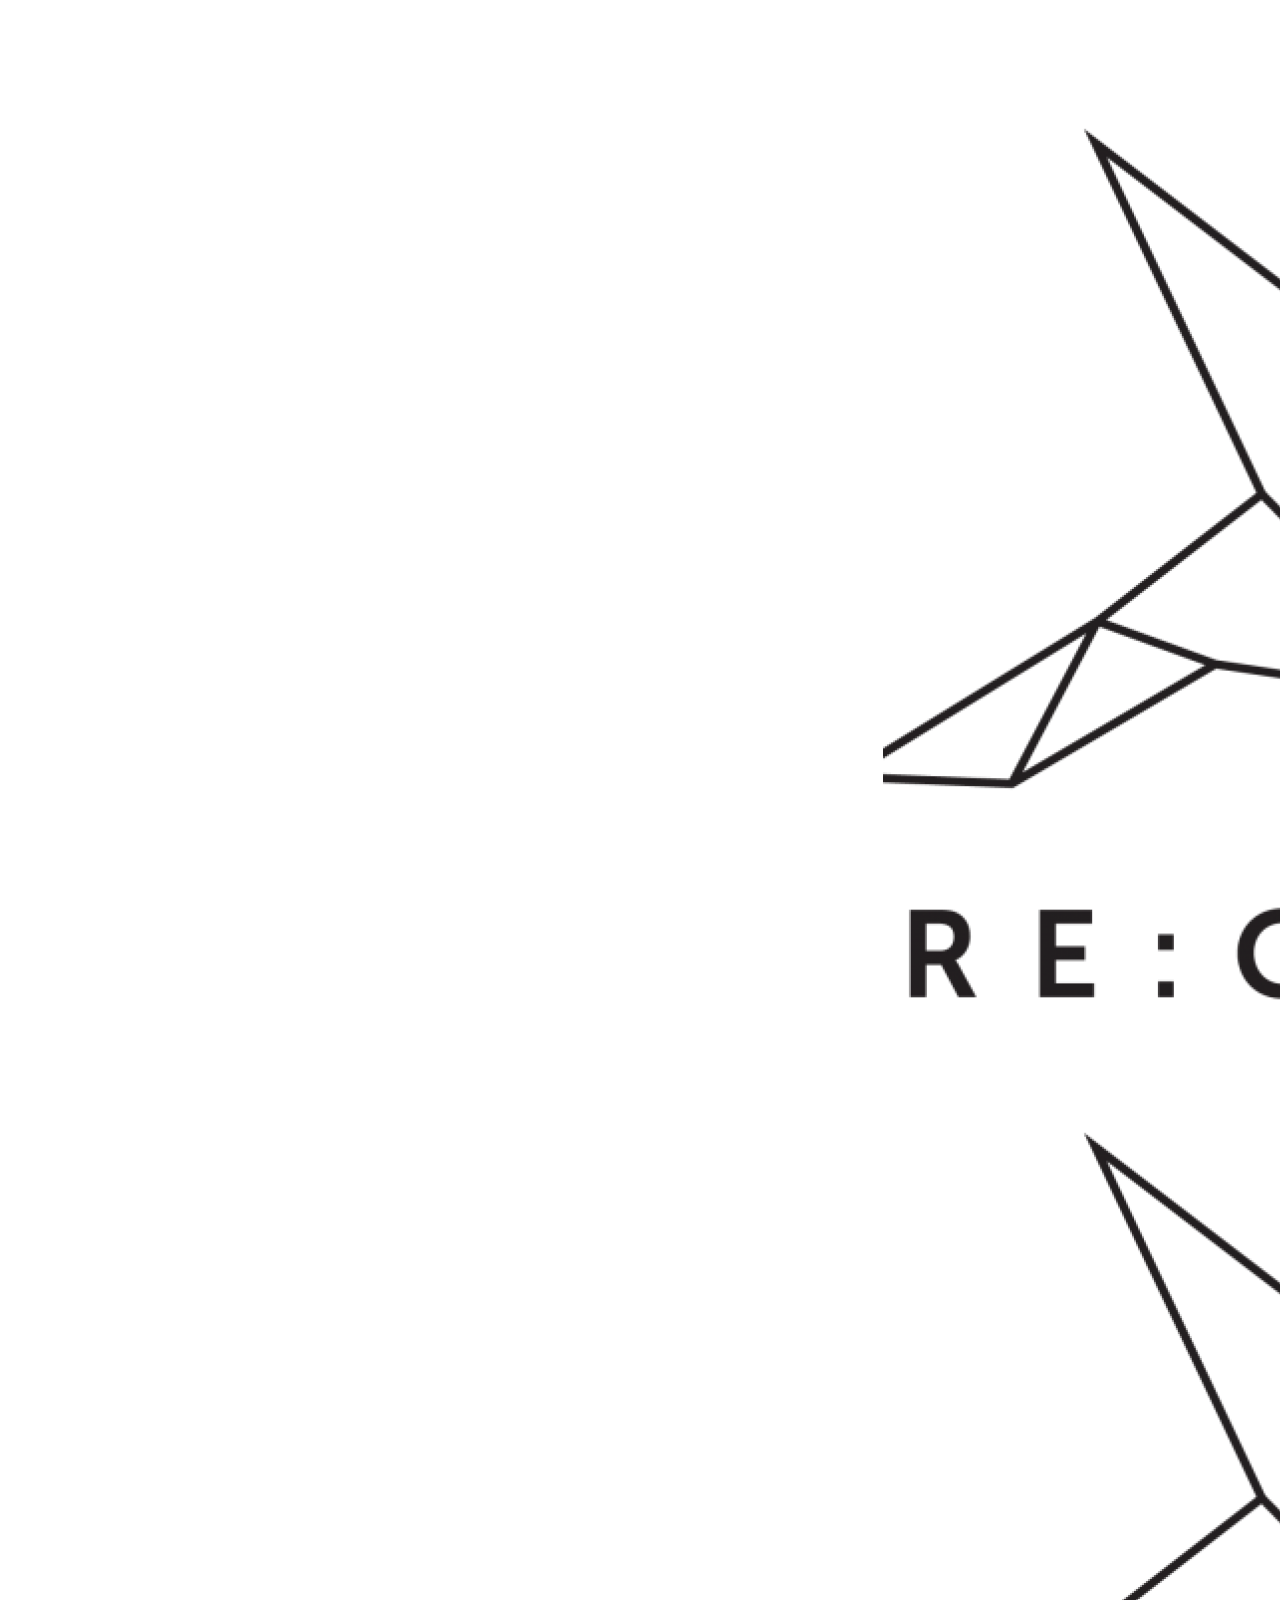
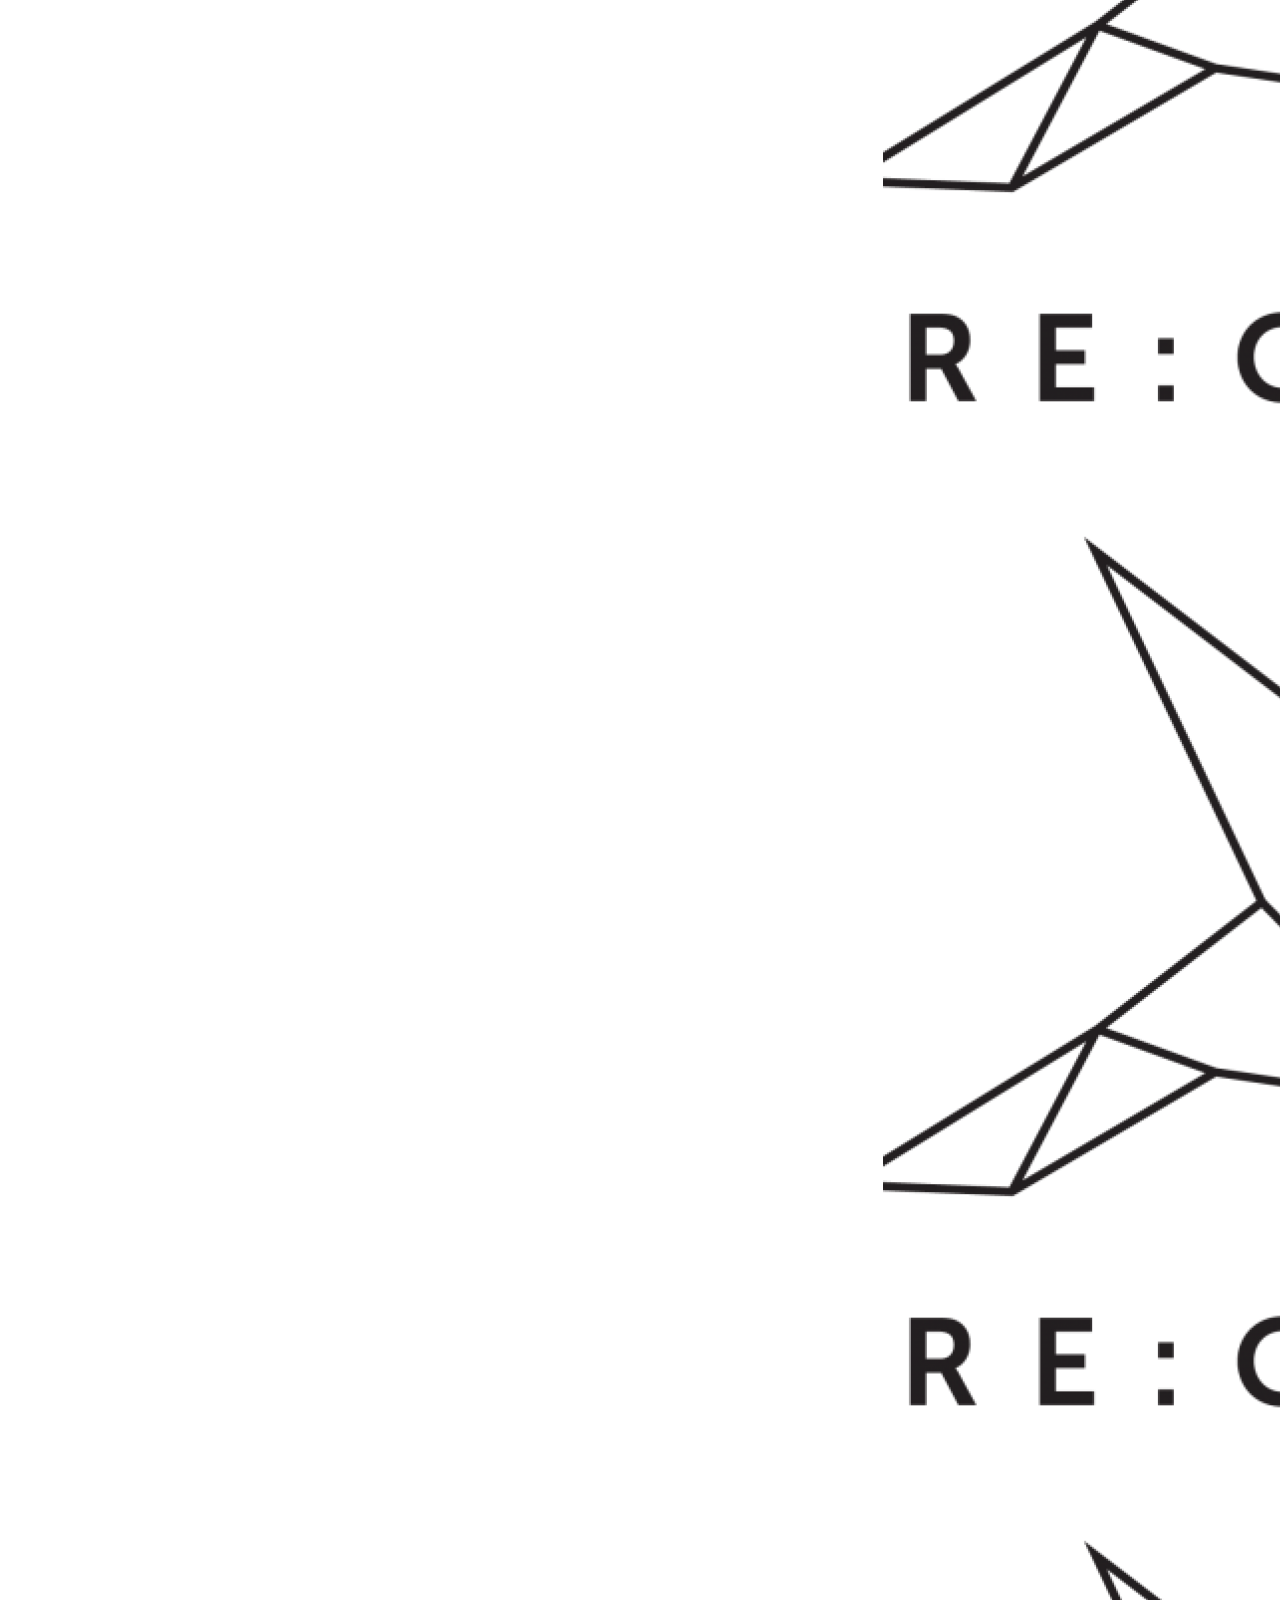
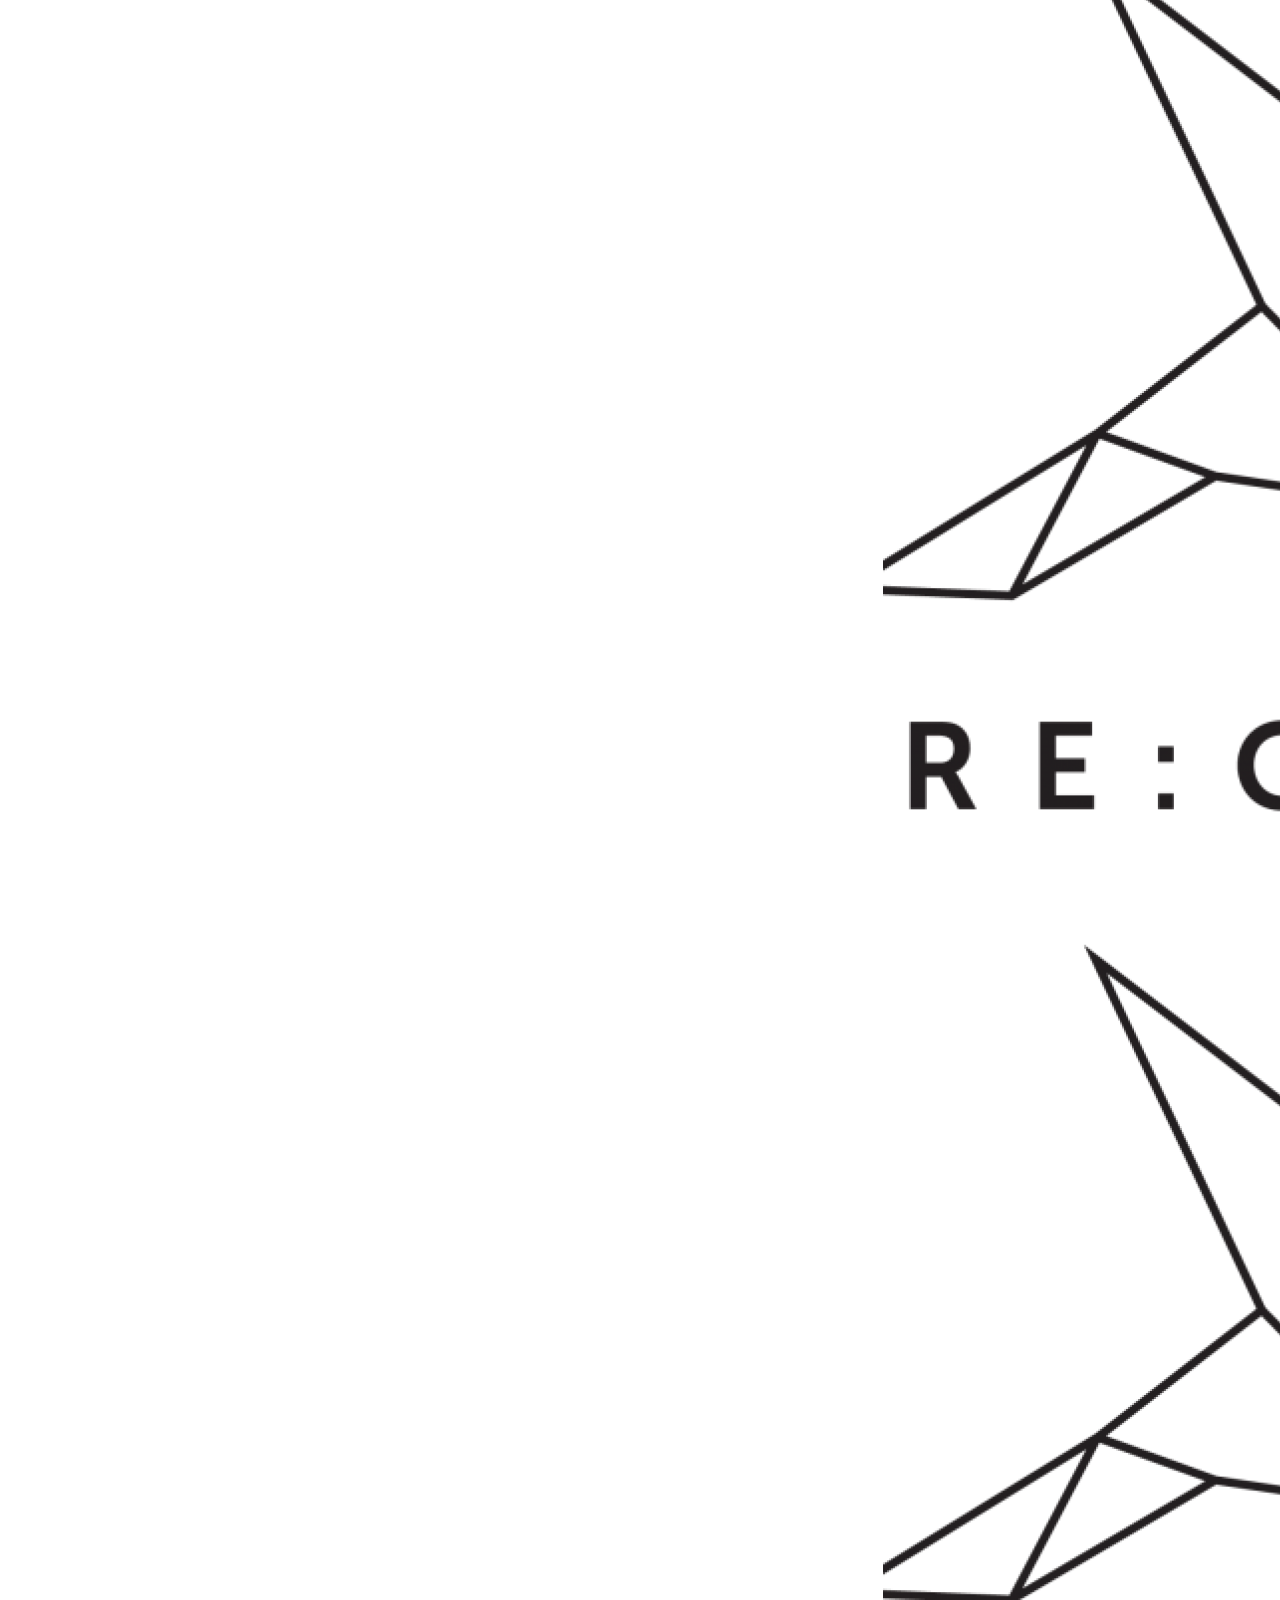
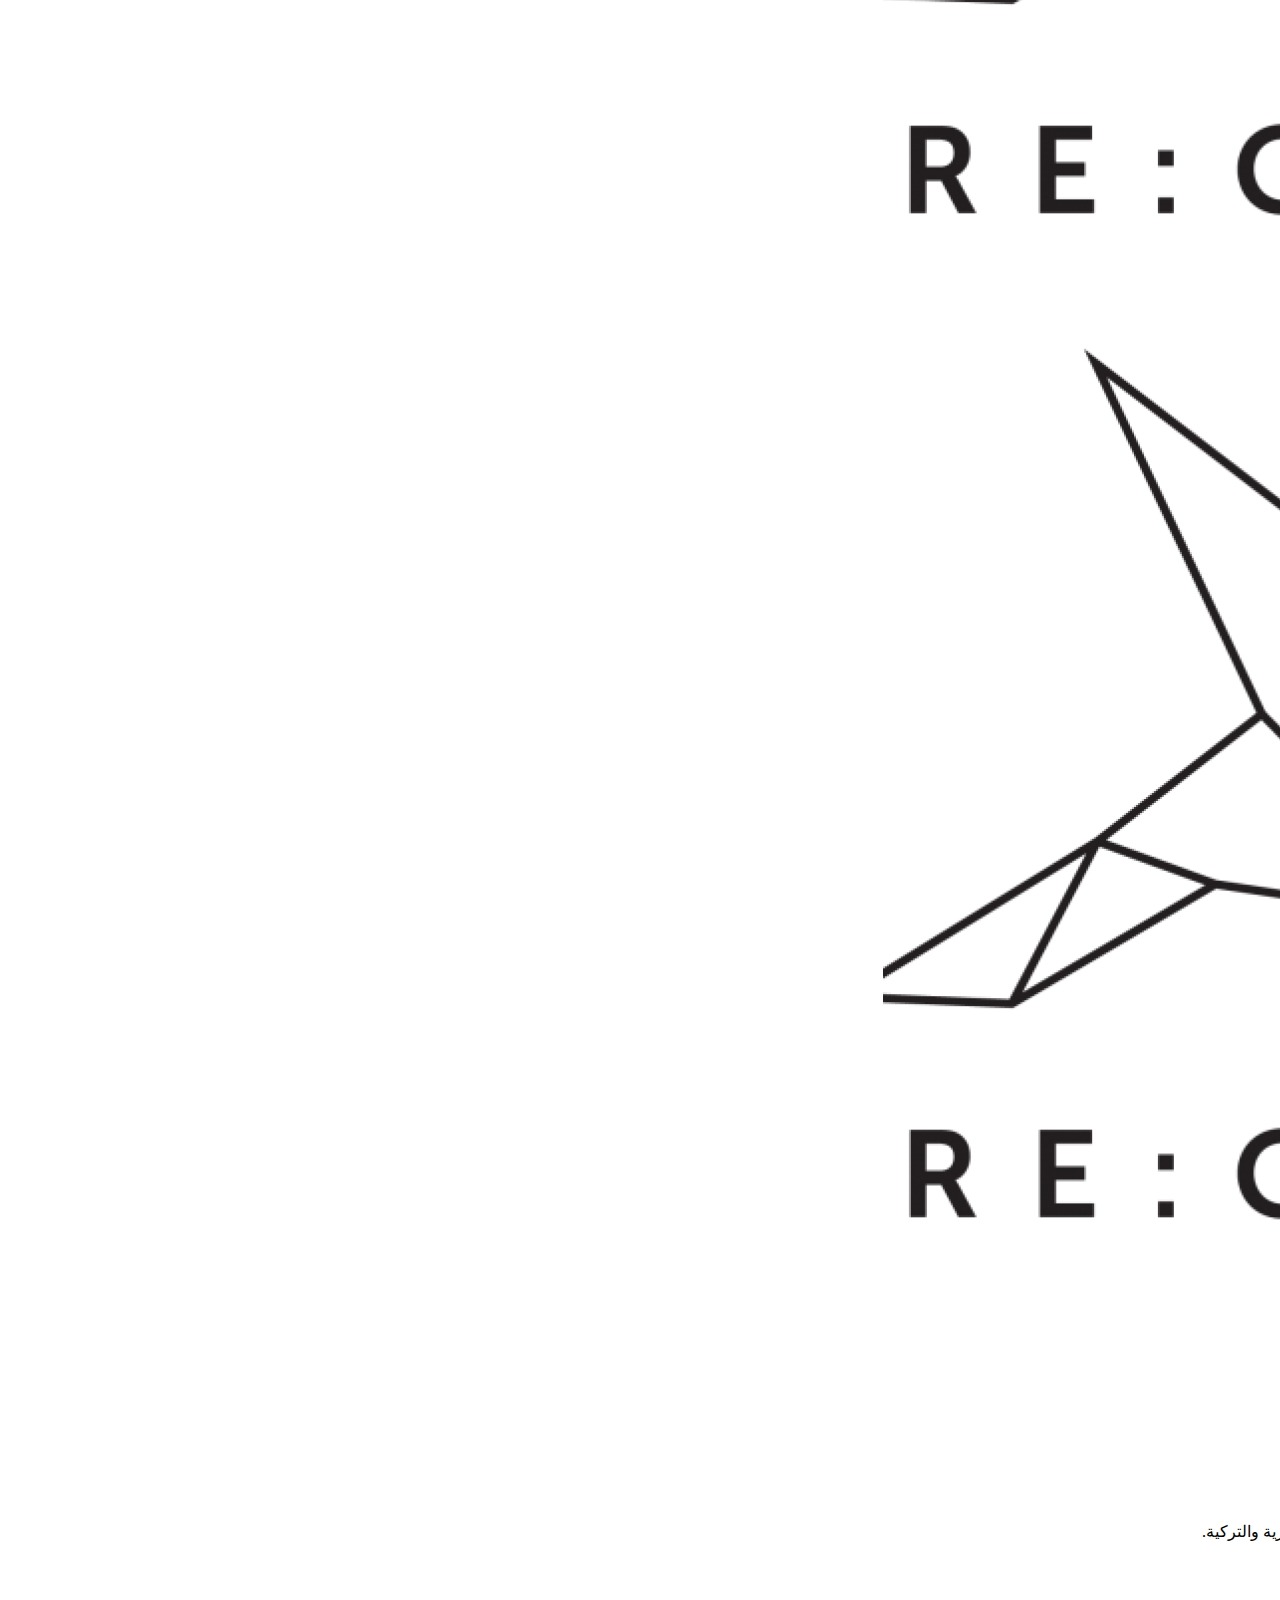
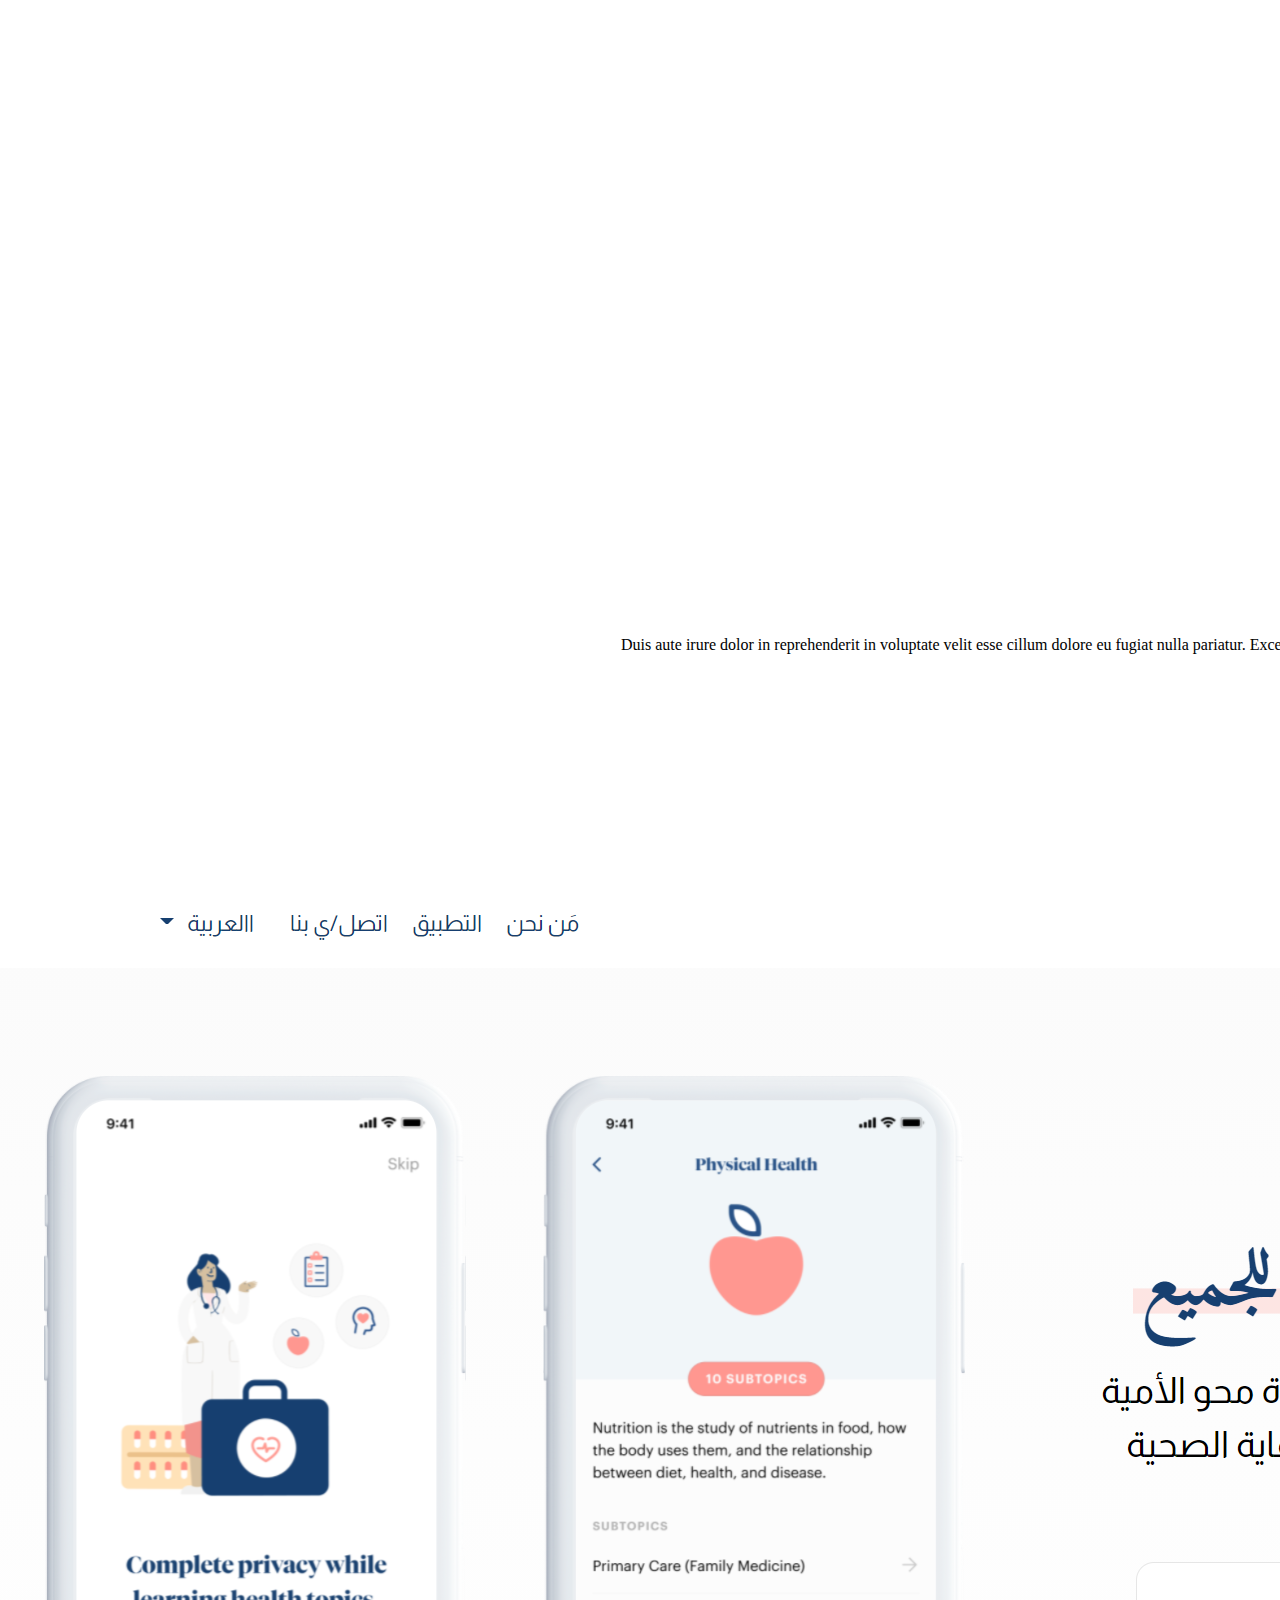
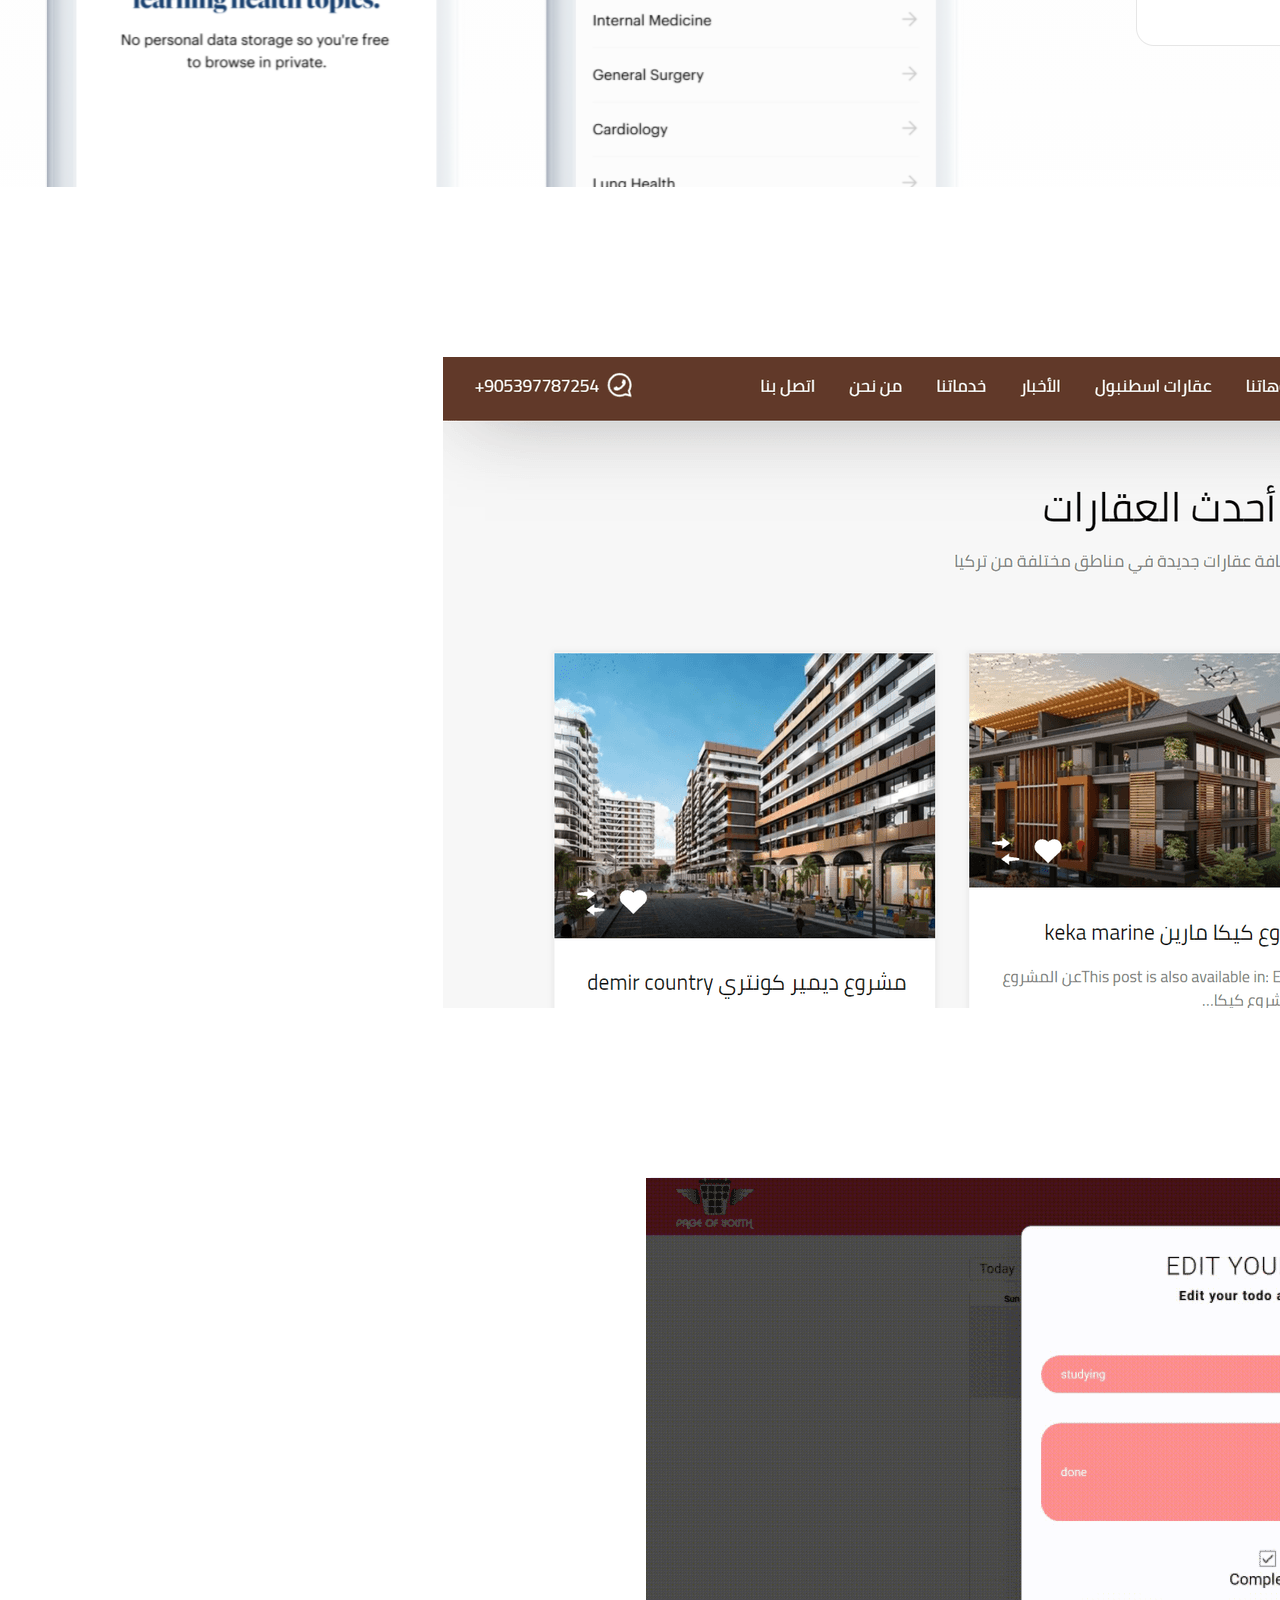
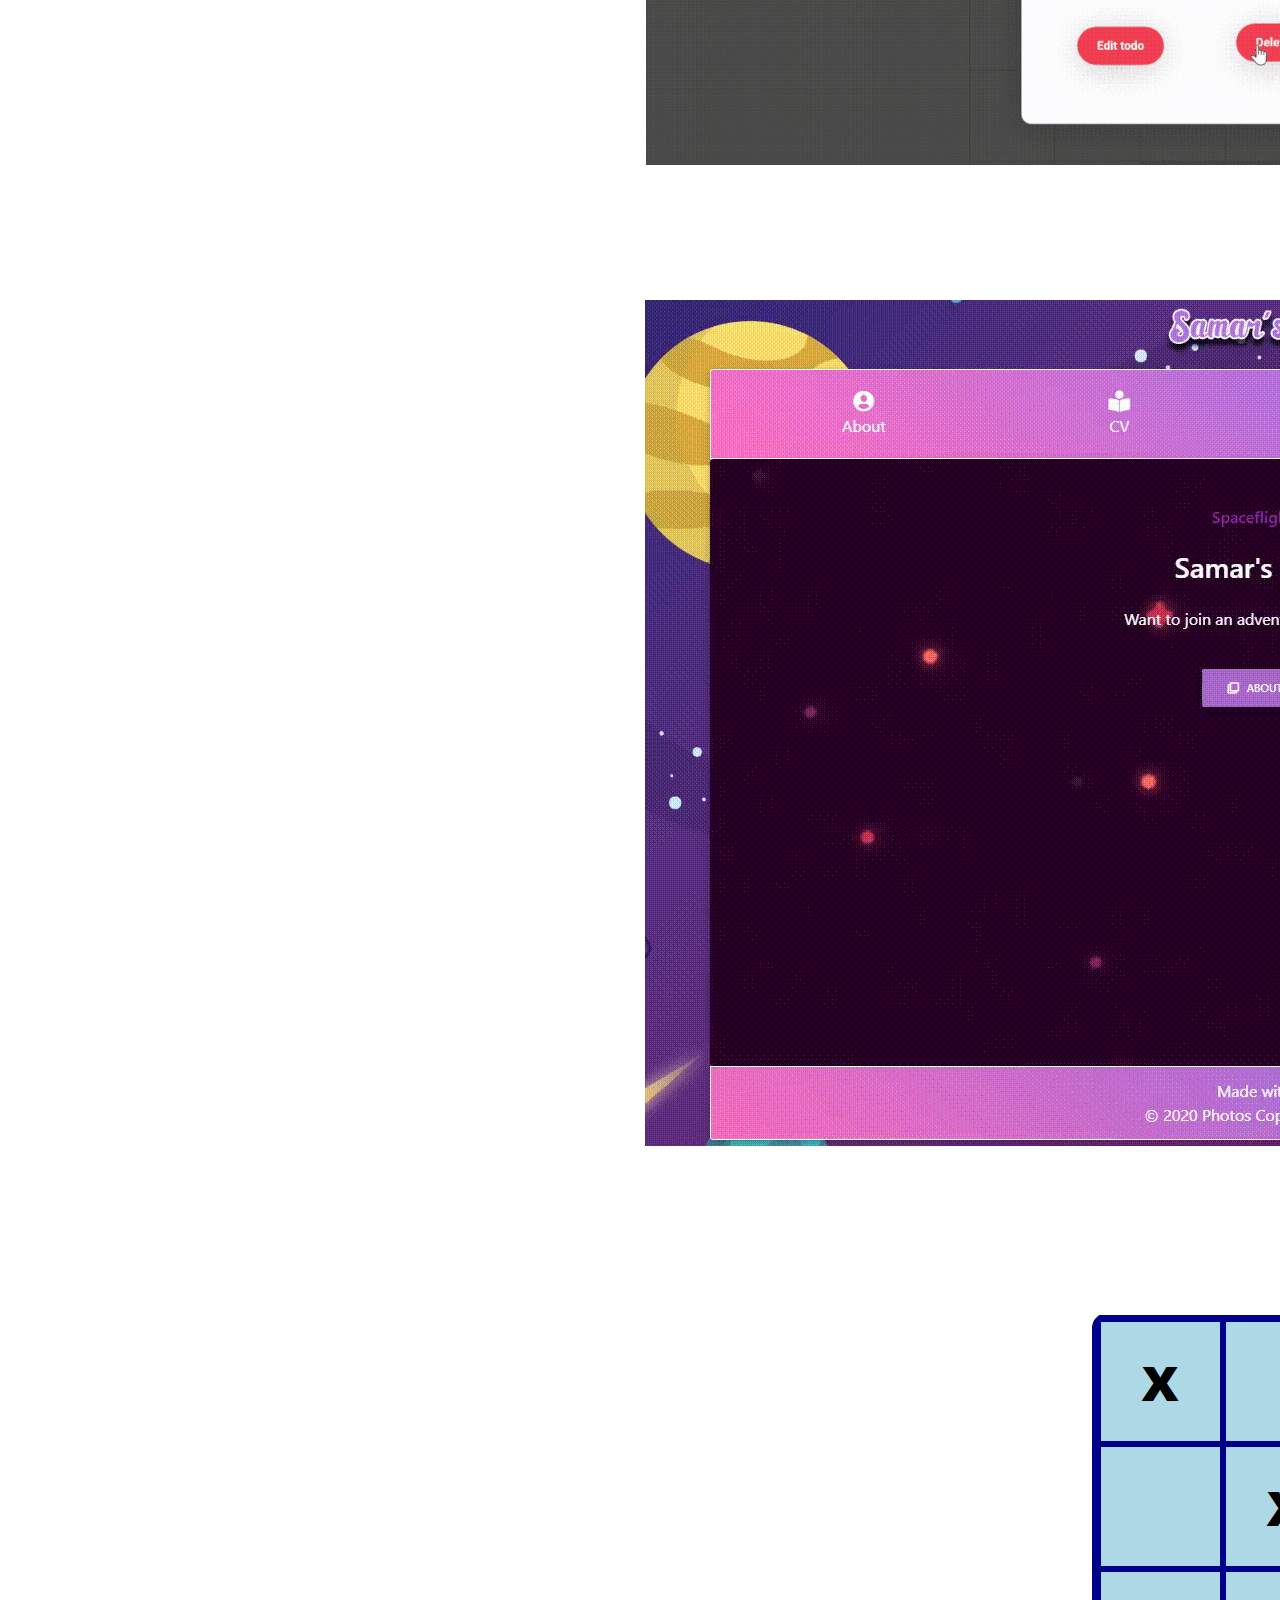
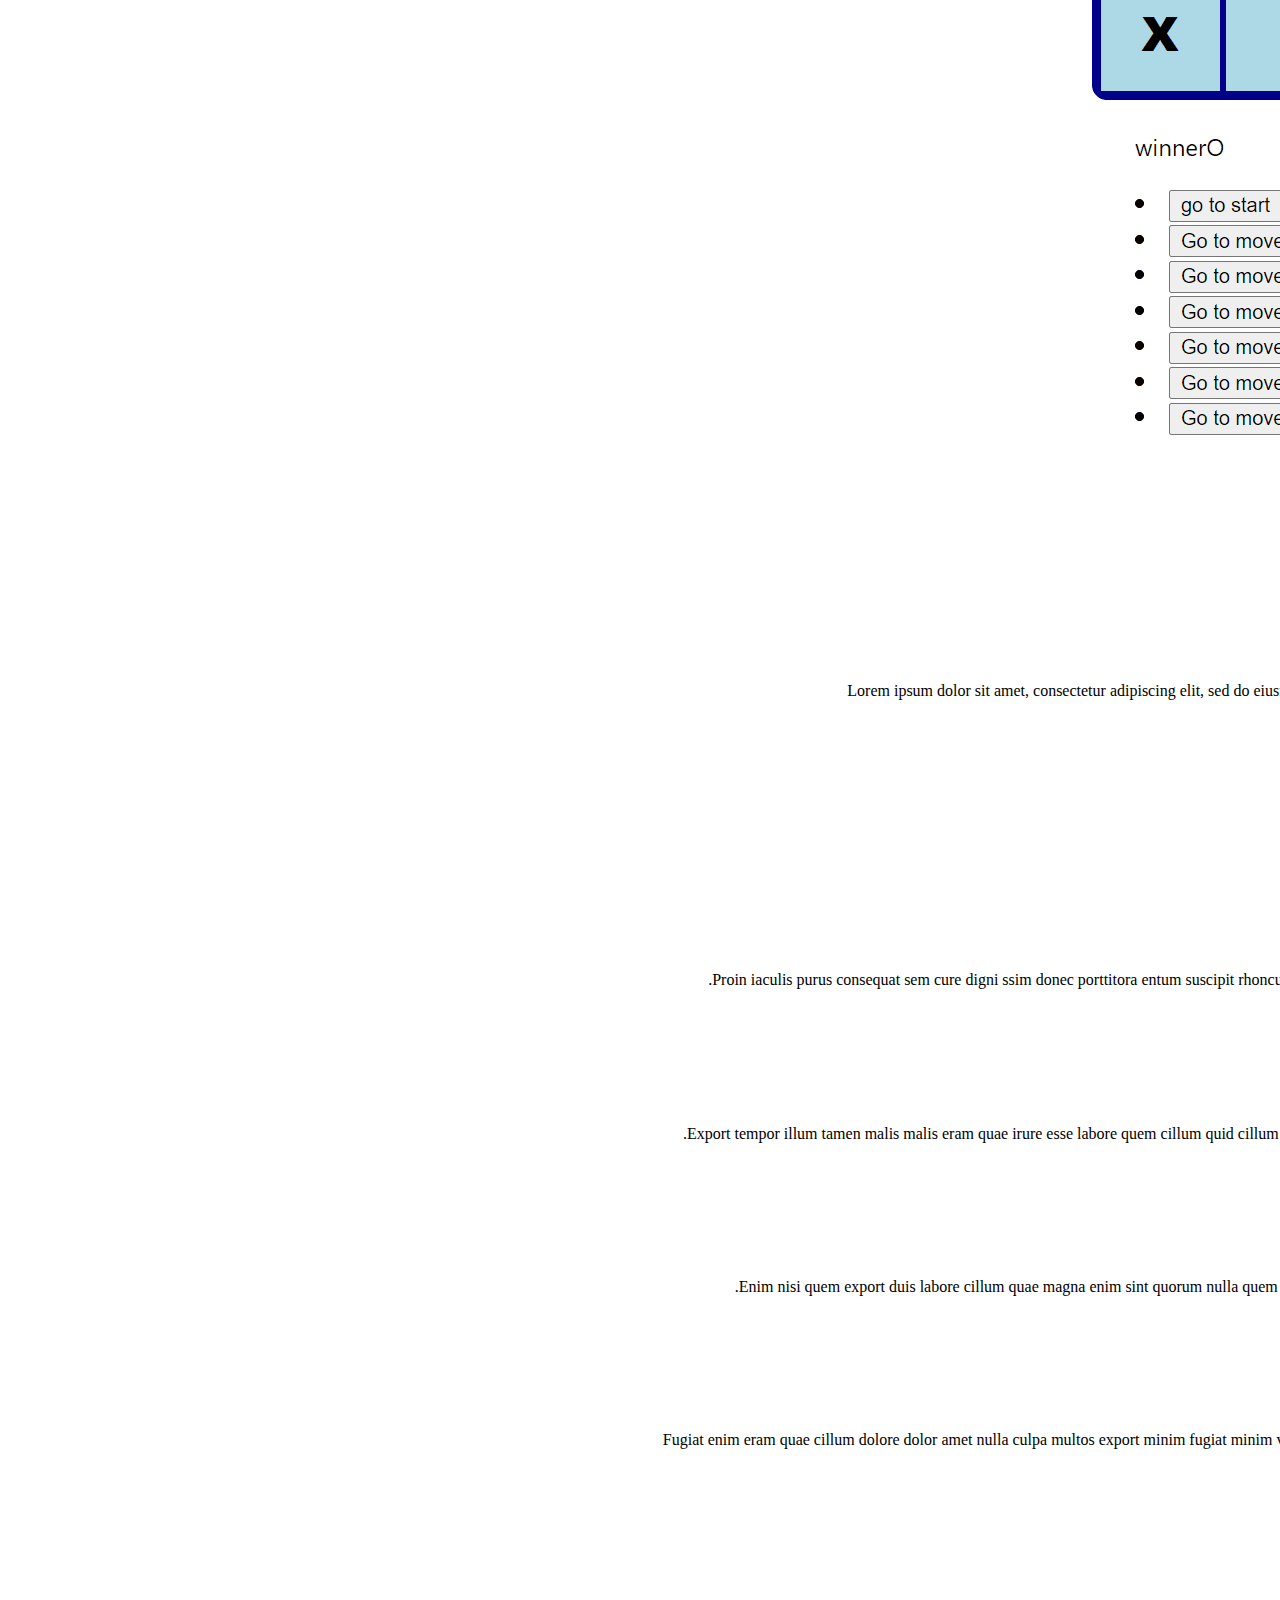
==== commit 485e0b04: "Add ar style plus fix conflict" ====
--- a/index.html
+++ b/index.html
@@ -1,5 +1,5 @@
 <!DOCTYPE html>
-<html lang="en">
+<html lang="ar">
 
 <head>
   <meta charset="utf-8" />
@@ -29,6 +29,7 @@
 
   <!-- Template Main CSS File -->
   <link href="assets/css/style.css" rel="stylesheet" />
+  <link href="assets/css/arStyle.css" rel="stylesheet" />
 
   <!-- =======================================================
   * Template Name: Gp - v4.6.0
@@ -38,7 +39,7 @@
   ======================================================== -->
 </head>
 
-<body>
+<body class="rtl">
   <!-- ======= Header ======= -->
   <header id="header" class="fixed-top">
     <div class="container d-flex align-items-center justify-content-lg-between">
@@ -346,186 +347,170 @@
     <!-- End Cta Section -->
 
     <!-- ======= Portfolio Section ======= -->
-      <section id="portfolio" class="portfolio">
-        <div class="container" data-aos="fade-up">
-          <div class="section-title">
-            <h2>معرض أعمالنا</h2>
-            <p>هنا يمكنك الإطلّاع على أبرز أعمالنا</p>
-          </div>
-
-          <div class="row" data-aos="fade-up" data-aos-delay="100">
-            <div class="col-lg-12 d-flex justify-content-center">
-              <ul id="portfolio-flters">
-                <li data-filter="*" class="filter-active">الكل</li>
-                <li data-filter=".filter-web">مواقع ويب</li>
-                <li data-filter=".filter-app">تطبيقات جوال</li>
-              </ul>
-            </div>
-
-
-          </div>
-        </div>
-
-          <div
-            class="row portfolio-container"
-            data-aos="fade-up"
-            data-aos-delay="200"
-          >
-            <div class="col-lg-4 col-md-6 portfolio-item filter-web">
-              <div class="portfolio-wrap">
-                <img
-                  src="assets/img/portfolio/reach-ar.png"
-                  class="img-fluid"
-                  alt=""
-                />
-                <div class="portfolio-info">
-                  <h4>موقع تعريفي لمنظمة صحية</h4>
-                  <p>.متاح بثلاث لغات</p>
-                  <p>.متناسق مع جميع أحجام الشاشات</p>
-                  <p>React, Bootstrap</p>
-                  <div class="portfolio-links">
-                    <a
-                      href="assets/img/portfolio/reach-ar.png"
-                      data-gallery="portfolioGallery"
-                      class="portfolio-lightbox"
-                      title="App 1"
-                      ><i class="bx bx-plus"></i
-                    ></a>
-                    <a href="https://reach-health.com" title="Website Link" target=”_blank”
-                      ><i class="bx bx-link"></i
-                    ></a>
-                  </div>
-
-                </div>
-              </div>
-            </div>
-          </div>
-
-
-            <div class="col-lg-4 col-md-6 portfolio-item filter-web">
-              <div class="portfolio-wrap">
-                <img
-                  src="assets/img/portfolio/newest.png"
-                  class="img-fluid"
-                  alt=""
-                />
-                <div class="portfolio-info">
-                  <h4>موقع تعريفي لشركة عقارية</h4>
-                  <p>يضم مقالات يتم تحديثها بإستخدام ووردبريس</p>
-                  <p>متناسق مع جميع أحجام الشاشات</p>
-                  <p>Wordpress CMS</p>
-                  <div class="portfolio-links">
-                    <a
-                      href="assets/img/portfolio/newest.png"
-                      data-gallery="portfolioGallery"
-                      class="portfolio-lightbox"
-                      title="Web 3"
-                      ><i class="bx bx-plus"></i
-                    ></a>
-                    <a href="https://newestrealty.com/" title="More Details"
-                      ><i class="bx bx-link"></i
-                    ></a>
-                  </div>
-
-     
-                </div>
-              </div>
-            </div>
-          </div>
-
-
-            <div class="col-lg-4 col-md-6 portfolio-item filter-web">
-              <div class="portfolio-wrap">
-                <img
-                  src="assets/img/portfolio/todo.png"
-                  class="img-fluid"
-                  alt=""
-                />
-                <div class="portfolio-info">
-                  <h4>موقع لجدولة الأعمال</h4>
-                  <p>قم بتسجيل حساب و حفظ جداولك اليومية عليه</p>
-                  <p>React, Firebase</p>
-                  <div class="portfolio-links">
-                    <a
-                      href="assets/img/portfolio/todo.png"
-                      data-gallery="portfolioGallery"
-                      class="portfolio-lightbox"
-                      title="App 2"
-                      ><i class="bx bx-plus"></i
-                    ></a>
-                    <a href="https://page-of-youth.web.app/" title="More Details"
-                      ><i class="bx bx-link"></i
-                    ></a>
-                  </div>
-
-                </div>
-              </div>
-            </div>
-          </div>
-
-
-            <div class="col-lg-4 col-md-6 portfolio-item filter-web">
-              <div class="portfolio-wrap">
-                <img
-                  src="assets/img/portfolio/portfolio.png"
-                  class="img-fluid"
-                  alt=""
-                />
-                <div class="portfolio-info">
-                  <h4>ملف شخصي</h4>
-                  <p>موقع بتصميم مُبهج لعرض البيانات الشخصية</p>
-                  <p>متناسق مع كافة أحجام الشاشات</p>
-                  <p>React</p>
-                  <div class="portfolio-links">
-                    <a
-                      href="assets/img/portfolio/portfolio.png"
-                      data-gallery="portfolioGallery"
-                      class="portfolio-lightbox"
-                      title="Card 2"
-                      ><i class="bx bx-plus"></i
-                    ></a>
-                    <a href="https://samaromm.github.io/samarspace/#/" title="More Details"
-                      ><i class="bx bx-link"></i
-                    ></a>
-                  </div>
-
-                </div>
-              </div>
-            </div>
-          </div>
-
-
-            <div class="col-lg-4 col-md-6 portfolio-item filter-web">
-              <div class="portfolio-wrap">
-                <img
-                  src="assets/img/portfolio/xo.png"
-                  class="img-fluid"
-                  alt=""
-                />
-                <div class="portfolio-info">
-                  <h4>X O لعبة</h4>
-                  <p>يحوي خاصيّة إضافية تمكنك من العودة للخطوات السابقة</p>
-                  <p>React, Redux</p>
-                  <div class="portfolio-links">
-                    <a
-                      href="assets/img/portfolio/xo.png"
-                      data-gallery="portfolioGallery"
-                      class="portfolio-lightbox"
-                      title="Web 2"
-                      ><i class="bx bx-plus"></i
-                    ></a>
-                    <a href="https://tictactoe-rasha.netlify.app/" title="More Details"
-                      ><i class="bx bx-link"></i
-                    ></a>
-                  </div>
-
-                </div>
-              </div>
-            </div>
-          </div>
-        </div>
-      </div>
-    </section>
+  <!-- ======= Portfolio Section ======= -->
+<section id="portfolio" class="portfolio">
+  <div class="container" data-aos="fade-up">
+    <div class="section-title">
+      <h2>معرض أعمالنا</h2>
+      <p>هنا يمكنك الإطلّاع على أبرز أعمالنا</p>
+    </div>
+
+    <div class="row" data-aos="fade-up" data-aos-delay="100">
+      <div class="col-lg-12 d-flex justify-content-center">
+        <ul id="portfolio-flters">
+          <li data-filter="*" class="filter-active">الكل</li>
+          <li data-filter=".filter-web">مواقع ويب</li>
+          <li data-filter=".filter-app">تطبيقات جوال</li>
+        </ul>
+      </div>
+    </div>
+
+    <div
+      class="row portfolio-container"
+      data-aos="fade-up"
+      data-aos-delay="200"
+    >
+      <div class="col-lg-4 col-md-6 portfolio-item filter-web">
+        <div class="portfolio-wrap">
+          <img
+            src="assets/img/portfolio/reach-ar.png"
+            class="img-fluid"
+            alt=""
+          />
+          <div class="portfolio-info">
+            <h4>موقع تعريفي لمنظمة صحية</h4>
+            <p>.متاح بثلاث لغات</p>
+            <p>.متناسق مع جميع أحجام الشاشات</p>
+            <p>React, Bootstrap</p>
+            <div class="portfolio-links">
+              <a
+                href="assets/img/portfolio/reach-ar.png"
+                data-gallery="portfolioGallery"
+                class="portfolio-lightbox"
+                title="App 1"
+                ><i class="bx bx-plus"></i
+              ></a>
+              <a href="https://reach-health.com" title="Website Link" target=”_blank”
+                ><i class="bx bx-link"></i
+              ></a>
+            </div>
+          </div>
+        </div>
+      </div>
+
+      <div class="col-lg-4 col-md-6 portfolio-item filter-web">
+        <div class="portfolio-wrap">
+          <img
+            src="assets/img/portfolio/newest.png"
+            class="img-fluid"
+            alt=""
+          />
+          <div class="portfolio-info">
+            <h4>موقع تعريفي لشركة عقارية</h4>
+            <p>يضم مقالات يتم تحديثها بإستخدام ووردبريس</p>
+            <p>متناسق مع جميع أحجام الشاشات</p>
+            <p>Wordpress CMS</p>
+            <div class="portfolio-links">
+              <a
+                href="assets/img/portfolio/newest.png"
+                data-gallery="portfolioGallery"
+                class="portfolio-lightbox"
+                title="Web 3"
+                ><i class="bx bx-plus"></i
+              ></a>
+              <a href="https://newestrealty.com/" title="More Details"
+                ><i class="bx bx-link"></i
+              ></a>
+            </div>
+          </div>
+        </div>
+      </div>
+
+      <div class="col-lg-4 col-md-6 portfolio-item filter-web">
+        <div class="portfolio-wrap">
+          <img
+            src="assets/img/portfolio/todo.png"
+            class="img-fluid"
+            alt=""
+          />
+          <div class="portfolio-info">
+            <h4>موقع لجدولة الأعمال</h4>
+            <p>قم بتسجيل حساب و حفظ جداولك اليومية عليه</p>
+            <p>React, Firebase</p>
+            <div class="portfolio-links">
+              <a
+                href="assets/img/portfolio/todo.png"
+                data-gallery="portfolioGallery"
+                class="portfolio-lightbox"
+                title="App 2"
+                ><i class="bx bx-plus"></i
+              ></a>
+              <a href="https://page-of-youth.web.app/" title="More Details"
+                ><i class="bx bx-link"></i
+              ></a>
+            </div>
+          </div>
+        </div>
+      </div>
+
+      <div class="col-lg-4 col-md-6 portfolio-item filter-web">
+        <div class="portfolio-wrap">
+          <img
+            src="assets/img/portfolio/portfolio.png"
+            class="img-fluid"
+            alt=""
+          />
+          <div class="portfolio-info">
+            <h4>ملف شخصي</h4>
+            <p>موقع بتصميم مُبهج لعرض البيانات الشخصية</p>
+            <p>متناسق مع كافة أحجام الشاشات</p>
+            <p>React</p>
+            <div class="portfolio-links">
+              <a
+                href="assets/img/portfolio/portfolio.png"
+                data-gallery="portfolioGallery"
+                class="portfolio-lightbox"
+                title="Card 2"
+                ><i class="bx bx-plus"></i
+              ></a>
+              <a href="https://samaromm.github.io/samarspace/#/" title="More Details"
+                ><i class="bx bx-link"></i
+              ></a>
+            </div>
+          </div>
+        </div>
+      </div>
+
+      <div class="col-lg-4 col-md-6 portfolio-item filter-web">
+        <div class="portfolio-wrap">
+          <img
+            src="assets/img/portfolio/xo.png"
+            class="img-fluid"
+            alt=""
+          />
+          <div class="portfolio-info">
+            <h4>X O لعبة</h4>
+            <p>يحوي خاصيّة إضافية تمكنك من العودة للخطوات السابقة</p>
+            <p>React, Redux</p>
+            <div class="portfolio-links">
+              <a
+                href="assets/img/portfolio/xo.png"
+                data-gallery="portfolioGallery"
+                class="portfolio-lightbox"
+                title="Web 2"
+                ><i class="bx bx-plus"></i
+              ></a>
+              <a href="https://tictactoe-rasha.netlify.app/" title="More Details"
+                ><i class="bx bx-link"></i
+              ></a>
+            </div>
+          </div>
+        </div>
+      </div>
+    </div>
+  </div>
+</section>
+<!-- End Portfolio Section -->
     <!-- End Portfolio Section -->
 
     <!-- ======= Counts Section ======= -->
--- a/assets/css/arStyle.css
+++ b/assets/css/arStyle.css
@@ -0,0 +1,3 @@
+.rtl{
+direction: rtl !important;
+}